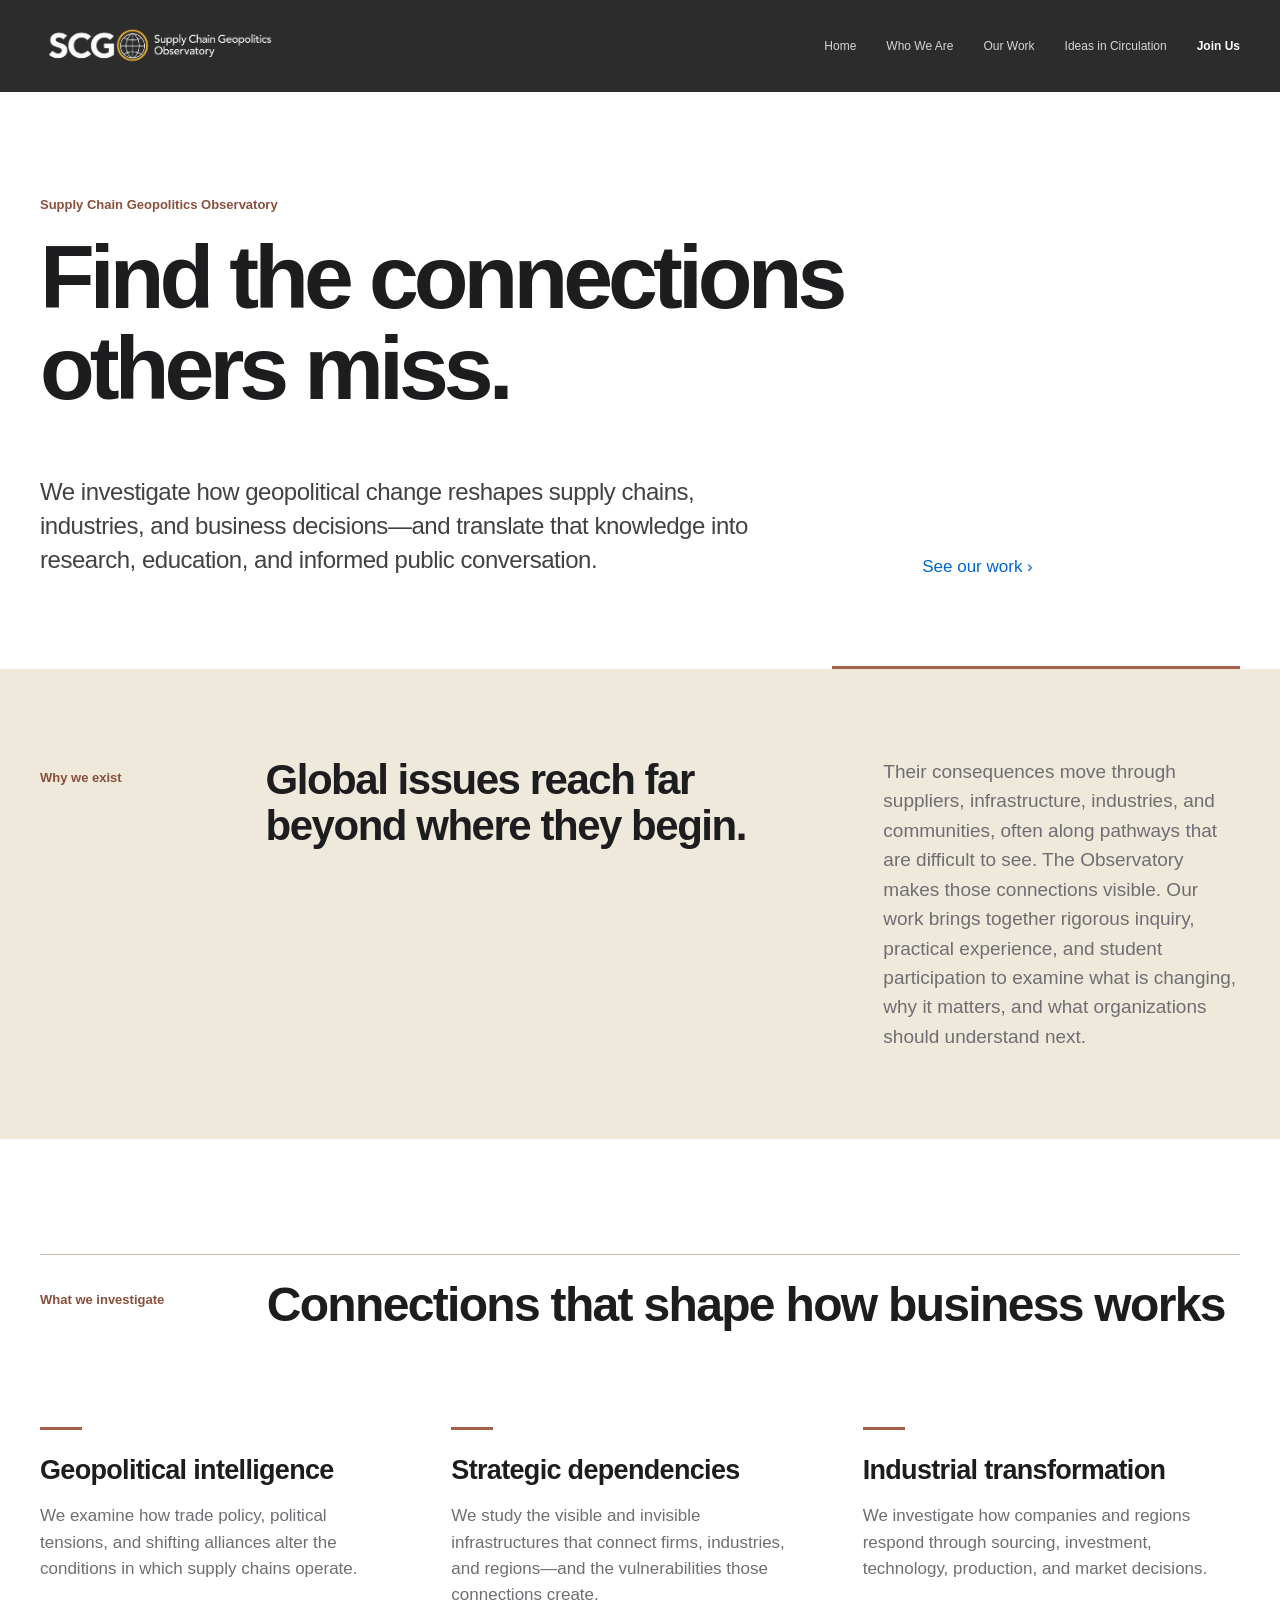
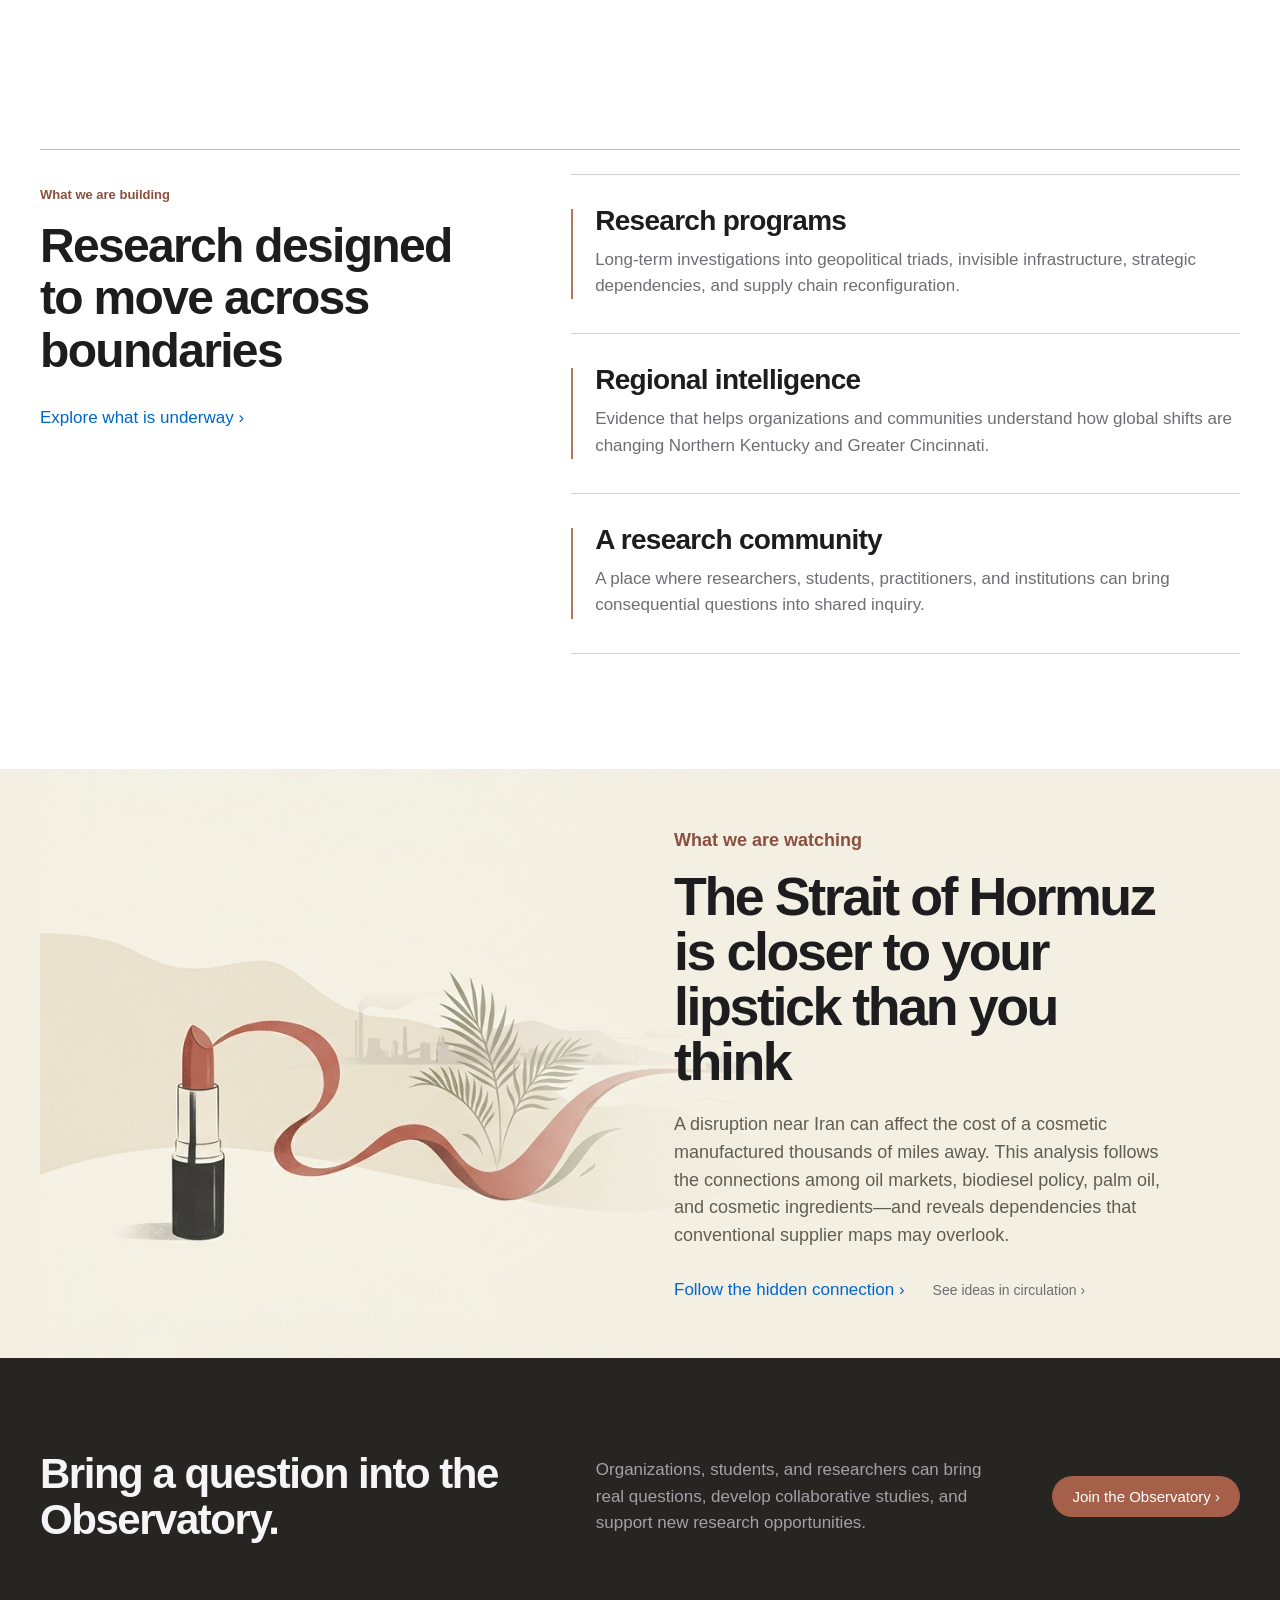
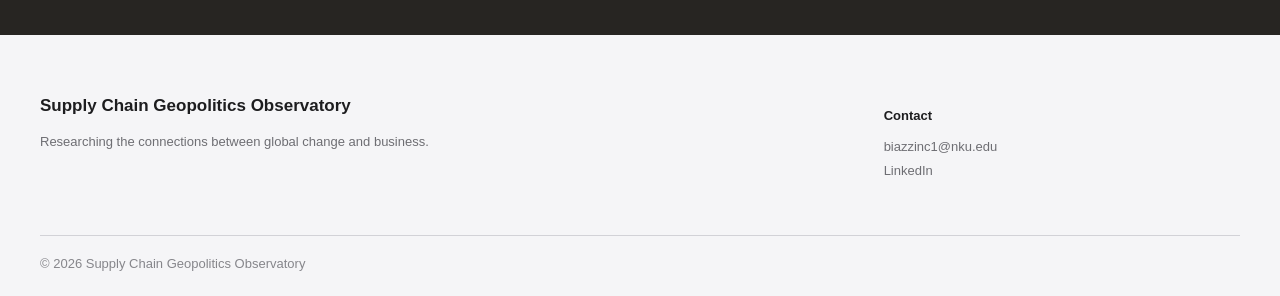
==== index.html @ 21a60f85 "Add files via upload" ====
<!doctype html>
<html lang="en">
<head>
  <meta charset="utf-8">
  <meta name="viewport" content="width=device-width, initial-scale=1">
  <meta name="description" content="Research at the intersection of geopolitics and supply chains.">
  <title>Home | Supply Chain Geopolitics Observatory</title>
  <link rel="icon" href="favicon.svg">
  <link rel="stylesheet" href="styles.css">
  <style>
    .inquiry-grid .focus-card h3 {
      margin-top: 12px;
    }

    .building-layout {
      display: grid;
      grid-template-columns: 0.85fr 1.35fr;
      gap: 110px;
      align-items: start;
    }

    .building-intro h2 {
      margin: 18px 0 30px;
      font-size: 48px;
      line-height: 1.1;
      letter-spacing: -0.035em;
    }

    .building-list {
      border-top: 1px solid #d2d2d7;
    }

    .building-list article {
      padding: 30px 0 34px;
      border-bottom: 1px solid #d2d2d7;
    }

    .building-list h3 {
      margin: 0 0 10px;
      font-size: 28px;
      font-weight: 600;
      letter-spacing: -0.025em;
    }

    .building-list p {
      max-width: 680px;
      margin: 0;
      color: #6e6e73;
      font-size: 17px;
      line-height: 1.55;
    }

    .watch-section {
      padding: 96px 0 108px;
    }

    .watch-panel {
      position: relative;
      overflow: hidden;
      min-height: 520px;
      display: grid;
      grid-template-columns: 1fr 1fr;
      align-items: center;
      border: 1px solid #ded6c7;
      border-radius: 24px;
      background: #f3efe3;
    }

    .watch-panel::after {
      content: "";
      position: absolute;
      inset: 0;
      z-index: 1;
      background: linear-gradient(90deg, rgba(243, 239, 227, 0) 34%, rgba(243, 239, 227, 0.68) 49%, #f3efe3 62%);
      pointer-events: none;
    }

    .watch-art {
      position: absolute;
      inset: 0;
      z-index: 0;
      width: 100%;
      height: 100%;
      object-fit: cover;
      object-position: center;
    }

    .watch-copy {
      position: relative;
      z-index: 2;
      grid-column: 2;
      padding: 58px 58px 58px 34px;
    }

    .watch-copy .section-kicker {
      color: #8a4f3d;
    }

    .watch-copy h2 {
      max-width: 560px;
      margin: 15px 0 22px;
      font-size: clamp(38px, 4.2vw, 56px);
      font-weight: 600;
      line-height: 1.02;
      letter-spacing: -0.045em;
    }

    .watch-copy p {
      max-width: 590px;
      margin: 0;
      color: #625d54;
      font-size: 18px;
      line-height: 1.55;
    }

    .watch-actions {
      display: flex;
      flex-wrap: wrap;
      gap: 16px 28px;
      align-items: center;
      margin-top: 30px;
    }

    .watch-actions a:last-child {
      color: #6e6e73;
      font-size: 14px;
    }

    /* Unified editorial language */
    main .section-kicker,
    .hero .eyebrow {
      color: #8a4f3d;
    }

    .hero {
      position: relative;
      padding-top: 105px;
      padding-bottom: 92px;
    }

    .hero::after {
      content: "";
      position: absolute;
      right: 0;
      bottom: 0;
      width: 34%;
      height: 3px;
      background: #a65f49;
    }

    .mission-band {
      background: #efe9db;
    }

    .mission-band .statement-grid {
      padding-block: 88px;
    }

    .mission-band .statement-grid h2 {
      font-size: 42px;
    }

    .inquiry-section .section-intro,
    .building-layout {
      padding-top: 24px;
      border-top: 1px solid #c9bca8;
    }

    .inquiry-grid {
      border-top: 0;
      gap: 34px;
    }

    .inquiry-grid .focus-card {
      position: relative;
      padding: 30px 24px 8px 0;
      border-left: 0;
    }

    .inquiry-grid .focus-card + article {
      padding-left: 0;
      border-left: 0;
    }

    .inquiry-grid .focus-card::before {
      content: "";
      display: block;
      width: 42px;
      height: 3px;
      margin-bottom: 25px;
      background: #a65f49;
    }

    .building-band {
      background: #fff;
    }

    .building-list article {
      position: relative;
      padding-left: 24px;
    }

    .building-list article::before {
      content: "";
      position: absolute;
      top: 34px;
      bottom: 34px;
      left: 0;
      width: 2px;
      background: #b27661;
    }

    .watch-section {
      width: 100%;
      padding: 0;
      background: #f3efe3;
    }

    .watch-panel {
      min-height: 560px;
      border: 0;
      border-radius: 0;
    }

    .join-strip {
      background: #272522;
    }

    .join-inner .light-button {
      background: #a65f49;
    }

    .join-inner .light-button:hover {
      background: #914d3a;
    }

    @media (max-width: 760px) {
      .building-layout {
        grid-template-columns: 1fr;
        gap: 48px;
      }

      .building-intro h2 {
        font-size: 40px;
      }

      .watch-section {
        padding: 0;
      }

      .watch-panel {
        min-height: 0;
        display: block;
      }

      .watch-panel::after {
        display: none;
      }

      .watch-art {
        position: relative;
        width: 100%;
        height: 300px;
        object-position: left center;
      }

      .watch-copy {
        padding: 32px 26px 38px;
      }
    }
  </style>
</head>
<body>

  <header class="site-header">
    <div class="shell header-inner">
      <a class="wordmark" href="index.html" aria-label="Supply Chain Geopolitics Observatory home">
        <img src="logo.png" alt="SCG Supply Chain Geopolitics Observatory">
      </a>

      <nav aria-label="Primary navigation">
        <a href="index.html">Home</a>
        <a href="who-we-are.html">Who We Are</a>
        <a href="projects.html">Our Work</a>
        <a href="publications.html">Ideas in Circulation</a>
        <a class="nav-join" href="join.html">Join Us</a>
      </nav>
    </div>
  </header>

  <main>
    <section class="hero shell">
      <div class="eyebrow">Supply Chain Geopolitics Observatory</div>
      <h1>Find the connections others miss.</h1>

      <div class="hero-bottom">
        <p class="lede">
          We investigate how geopolitical change reshapes supply chains, industries, and business decisions—and
          translate that knowledge into research, education, and informed public conversation.
        </p>

        <a class="text-link" href="projects.html">See our work ›</a>
      </div>
    </section>

    <section class="band mission-band">
      <div class="shell statement-grid">
        <p class="section-kicker">Why we exist</p>

        <h2>
          Global issues reach far beyond where they begin.
        </h2>

        <p>
          Their consequences move through suppliers, infrastructure, industries, and communities,
          often along pathways that are difficult to see. The Observatory makes those connections visible.
          Our work brings together rigorous inquiry,
          practical experience, and student participation to examine what is changing, why it matters,
          and what organizations should understand next.
        </p>
      </div>
    </section>

    <section class="shell section-space inquiry-section">
      <div class="section-intro">
        <p class="section-kicker">What we investigate</p>
        <h2>Connections that shape how business works</h2>
      </div>

      <div class="three-grid ruled-grid inquiry-grid">
        <article class="focus-card">
          <h3>Geopolitical intelligence</h3>
          <p>
            We examine how trade policy, political tensions, and shifting alliances alter the conditions
            in which supply chains operate.
          </p>
        </article>

        <article class="focus-card">
          <h3>Strategic dependencies</h3>
          <p>
            We study the visible and invisible infrastructures that connect firms, industries, and regions—and
            the vulnerabilities those connections create.
          </p>
        </article>

        <article class="focus-card">
          <h3>Industrial transformation</h3>
          <p>
            We investigate how companies and regions respond through sourcing, investment, technology,
            production, and market decisions.
          </p>
        </article>
      </div>
    </section>

    <section class="band building-band">
      <div class="shell section-space building-layout">
        <div class="building-intro">
          <p class="section-kicker">What we are building</p>
          <h2>Research designed to move across boundaries</h2>
          <a class="text-link" href="projects.html">Explore what is underway ›</a>
        </div>

        <div class="building-list">
          <article>
            <h3>Research programs</h3>
            <p>
              Long-term investigations into geopolitical triads, invisible infrastructure,
              strategic dependencies, and supply chain reconfiguration.
            </p>
          </article>

          <article>
            <h3>Regional intelligence</h3>
            <p>
              Evidence that helps organizations and communities understand how global shifts
              are changing Northern Kentucky and Greater Cincinnati.
            </p>
          </article>

          <article>
            <h3>A research community</h3>
            <p>
              A place where researchers, students, practitioners, and institutions can bring
              consequential questions into shared inquiry.
            </p>
          </article>
        </div>
      </div>
    </section>

    <section class="watch-section">
      <article class="shell watch-panel">
        <img class="watch-art" src="lipst.jpg" alt="Editorial illustration connecting a lipstick to palm oil, maritime trade, and the Strait of Hormuz">
        <div class="watch-copy">
          <p class="section-kicker">What we are watching</p>
          <h2>The Strait of Hormuz is closer to your lipstick than you think</h2>
          <p>
          A disruption near Iran can affect the cost of a cosmetic manufactured thousands of miles away.
          This analysis follows the connections among oil markets, biodiesel policy, palm oil, and cosmetic
          ingredients—and reveals dependencies that conventional supplier maps may overlook.
          </p>
          <div class="watch-actions">
            <a class="text-link" href="lipstick.html">Follow the hidden connection ›</a>
            <a class="text-link" href="publications.html">See ideas in circulation ›</a>
          </div>
        </div>
      </article>
    </section>

    <section class="join-strip">
      <div class="shell join-inner">
        <h2>Bring a question into the Observatory.</h2>

        <p>
          Organizations, students, and researchers can bring real questions, develop collaborative studies,
          and support new research opportunities.
        </p>

        <a class="light-button" href="join.html">Join the Observatory ›</a>
      </div>
    </section>
  </main>

  <footer>
    <div class="shell footer-grid">
      <div>
        <p class="footer-title">Supply Chain Geopolitics Observatory</p>
        <p>Researching the connections between global change and business.</p>
      </div>

      <div>
        <p class="footer-label">Contact</p>
        <a href="mailto:biazzinc1@nku.edu">biazzinc1@nku.edu</a>
        <a href="https://www.linkedin.com/company/supply-chain-geopolitics-observ/">LinkedIn</a>
      </div>
    </div>

    <div class="shell footer-bottom">© 2026 Supply Chain Geopolitics Observatory</div>
  </footer>

</body>
</html>
---- styles.css ----
:root{
  --background:#fff;
  --foreground:#1d1d1f;
  --card:#fff;
  --card-foreground:#1d1d1f;
  --primary:#1d1d1f;
  --primary-foreground:#fff;
  --secondary:#f5f5f7;
  --secondary-foreground:#1d1d1f;
  --muted:#f5f5f7;
  --muted-foreground:#6e6e73;
  --accent:#f5f5f7;
  --accent-foreground:#1d1d1f;
  --border:#d2d2d7;
  --input:#d2d2d7;
  --ring:#0071e3;
  --radius:.75rem;
}

*{box-sizing:border-box}
html{scroll-behavior:smooth}
body{margin:0;background:#fff;color:#1d1d1f;font-family:-apple-system,BlinkMacSystemFont,"Segoe UI",Arial,sans-serif;-webkit-font-smoothing:antialiased}
a{color:inherit;text-decoration:none}
.shell{width:min(1200px,calc(100% - 48px));margin-inline:auto}

.site-header{background:#1d1d1fee;color:#f5f5f7;position:sticky;top:0;z-index:10;backdrop-filter:saturate(180%) blur(20px)}
.header-inner{min-height:92px;display:flex;align-items:center;justify-content:space-between;gap:32px}
.wordmark{display:flex;align-items:center;flex-shrink:0}
.wordmark img{display:block;height:80px;width:auto;max-width:600px}
.site-header nav{height:100%;display:flex;align-items:center;gap:30px;font-size:12px;color:#d6d6d6}
.site-header nav a{display:flex;align-items:center;height:100%;transition:color .15s;white-space:nowrap}
.site-header nav a:hover{color:#fff}
.nav-join{font-weight:600;color:#fff!important}

.eyebrow,.section-kicker{color:#6e6e73;font-size:13px;font-weight:600;text-transform:none;letter-spacing:0}
.hero{padding:118px 0 100px}
.hero h1,.page-hero h1{font-weight:600;letter-spacing:-.055em;line-height:1.02}
.hero h1{font-size:clamp(60px,7vw,96px);max-width:1020px;margin:20px 0 60px}
.hero-bottom{display:grid;grid-template-columns:1.6fr .65fr;gap:100px;align-items:end}
.lede{font-size:24px;line-height:1.42;letter-spacing:-.02em;max-width:760px;color:#424245;margin:0}
.text-link{display:inline-flex;align-items:center;gap:7px;font-size:17px;color:#06c;width:max-content}
.text-link:hover{text-decoration:underline}

.band{background:#f5f5f7;color:#1d1d1f}
.statement-grid{padding-block:108px;display:grid;grid-template-columns:.45fr 1.55fr 1fr;gap:65px}
.statement-grid h2,.section-intro h2,.feature-block h2,.join-inner h2,.team-sections h2,.method-block h2,.contact-inner h2{font-weight:600;line-height:1.1;letter-spacing:-.035em;margin:0}
.statement-grid h2{font-size:40px}
.statement-grid>p:last-child{font-size:19px;line-height:1.55;color:#6e6e73;margin:0}
.section-space{padding-block:115px}
.section-intro{display:grid;grid-template-columns:.45fr 2.55fr;gap:55px;margin-bottom:65px}
.section-intro h2{font-size:48px}
.three-grid{display:grid;grid-template-columns:repeat(3,1fr)}
.ruled-grid{border-top:1px solid #d2d2d7}
.focus-card{padding:34px 42px 10px 0}
.focus-card+article{border-left:1px solid #d2d2d7;padding-left:42px}
.focus-card span,.number{color:#86868b;font-size:13px}
.focus-card h3{font-size:27px;font-weight:600;letter-spacing:-.025em;margin:48px 0 16px}
.focus-card p,.person-card p,.team-sections p,.research-grid p,.project-list p,.publication-list p,.join-grid p{color:#6e6e73;line-height:1.55;font-size:17px}

.feature-block{border-top:1px solid #d2d2d7;padding:100px 0 115px;display:grid;grid-template-columns:1fr 1fr;gap:100px}
.feature-block h2{font-size:52px;margin-top:17px}
.feature-copy{font-size:22px;line-height:1.45;letter-spacing:-.015em;color:#424245;margin:0 0 32px}
.join-strip,.contact-panel{background:#000;color:#f5f5f7}
.join-inner{padding-block:82px;display:grid;grid-template-columns:1.25fr 1fr auto;gap:60px;align-items:center}
.join-inner h2{font-size:42px}
.join-inner p{line-height:1.55;color:#a1a1a6;font-size:17px}
.light-button{display:inline-flex;align-items:center;justify-content:center;gap:8px;background:#0071e3;color:white;border-radius:980px;padding:12px 20px;font-weight:500;font-size:15px}
.light-button:hover{background:#0077ed}

.page-hero{padding-block:100px 85px;border-bottom:1px solid #d2d2d7}
.page-hero h1{font-size:clamp(52px,6.8vw,84px);max-width:1050px;margin:22px 0 38px}
.page-intro{max-width:760px;font-size:23px;line-height:1.45;letter-spacing:-.015em;color:#6e6e73}
.profile-feature{padding-block:100px;display:grid;grid-template-columns:.85fr 1.35fr;gap:100px;align-items:center}
.photo-placeholder{aspect-ratio:4/3;background:#f5f5f7;overflow:hidden;border-radius:14px}
.photo-placeholder img{width:100%;height:100%;display:block;object-fit:cover;object-position:center 22%}
.profile-feature .photo-placeholder{aspect-ratio:4/5;background:#fff}
.profile-feature .photo-placeholder img{object-position:center top}
.profile-feature h2,.person-card h3{font-weight:600;letter-spacing:-.035em}
.profile-feature h2{font-size:48px;margin:16px 0}
.profile-feature p:last-child{font-size:19px;line-height:1.6;color:#6e6e73}
.two-grid{display:grid;grid-template-columns:1fr 1fr;gap:32px}
.people-grid{gap:48px}
.person-card .photo-placeholder{margin-bottom:24px}
.person-card h3{font-size:28px;margin:0 0 5px}
.person-card .role{color:#0071e3;font-size:17px;font-weight:500;margin:0 0 16px}
.soft-section{background:#f5f5f7}
.team-sections{padding-block:95px;gap:110px}
.team-sections h2{font-size:38px;margin:16px 0}

.project-list{padding-block:75px 120px}
.project-list article{display:grid;grid-template-columns:105px 1fr;padding:48px 0;border-bottom:1px solid #d2d2d7}
.project-list article>span{font-size:17px;color:#86868b}
.project-list h2{font-size:40px;font-weight:600;letter-spacing:-.03em;margin:8px 0 15px}
.project-list p{max-width:780px}
.research-grid{padding-block:85px 120px;display:grid;grid-template-columns:1fr 1fr}
.research-grid article{padding:45px 58px 58px 0;border-top:1px solid #d2d2d7}
.research-grid article:nth-child(even){border-left:1px solid #d2d2d7;padding-left:58px}
.research-grid h2{font-size:32px;font-weight:600;letter-spacing:-.025em;line-height:1.15;margin:28px 0 15px}
.method-block{padding-block:100px;display:grid;grid-template-columns:.45fr 1fr 1fr;gap:60px}
.method-block h2{font-size:45px}
.method-block>p:last-child{color:#6e6e73;line-height:1.6;margin:0}

.publication-block{padding-block:100px 125px;display:grid;grid-template-columns:.8fr 1.5fr;gap:100px}
.publication-block>div:first-child h2{font-size:46px;font-weight:600;letter-spacing:-.035em;line-height:1.1}
.publication-list article{border-top:1px solid #d2d2d7;padding:28px 0}
.publication-list span{font-weight:600;color:#1d1d1f}
.forthcoming{grid-column:2;color:#86868b;font-style:italic}
.join-grid{padding-block:85px 120px;display:grid;grid-template-columns:1fr 1fr}
.join-grid article{padding:45px 58px 45px 0;border-top:1px solid #d2d2d7}
.join-grid article:nth-child(even){border-left:1px solid #d2d2d7;padding-left:58px}
.join-grid h2{font-size:36px;font-weight:600;letter-spacing:-.03em;margin:0 0 17px}
.contact-inner{padding-block:95px;display:grid;grid-template-columns:1fr 1fr;gap:100px}
.contact-inner .section-kicker{color:#86868b}
.contact-inner h2{font-size:48px;margin-top:16px}
.contact-inner>div:last-child p{color:#a1a1a6;font-size:18px;line-height:1.6;margin:0 0 30px}

footer{background:#f5f5f7;color:#6e6e73;padding:58px 0 25px;font-size:13px}
.footer-grid{display:grid;grid-template-columns:1.5fr .7fr;gap:80px}
.footer-title{color:#1d1d1f;font-size:17px;font-weight:600;margin:0 0 10px}
.footer-grid p{line-height:1.5}
.footer-label{font-weight:600;color:#1d1d1f}
.footer-grid a{display:block;margin:9px 0}
.footer-grid a:hover{text-decoration:underline}
.footer-bottom{border-top:1px solid #d2d2d7;margin-top:48px;padding-top:20px;color:#86868b}

.leadership-section{padding-block:82px 110px}
.profiles-heading{font-size:44px;font-weight:600;letter-spacing:-.035em;margin:0 0 52px}
.leadership-grid{display:grid;grid-template-columns:repeat(3,minmax(0,300px));justify-content:start;gap:34px;align-items:start}
.leadership-card{min-width:0}
.profile-image,.profile-trigger{width:100%;height:250px;background:#f5f5f7;border:0;border-radius:12px;overflow:hidden;display:block;padding:0;cursor:default}
.leadership-card:first-child .profile-trigger{height:250px}
.profile-trigger{cursor:pointer}
.profile-image img,.profile-trigger img{width:100%;height:100%;display:block;object-fit:cover;object-position:center 18%;transition:transform .25s ease}
.profile-trigger:hover img{transform:scale(1.015)}
.leadership-card h2,.profile-name-row button{font-size:24px;font-weight:500;letter-spacing:-.025em;margin:22px 0 5px}
.profile-name-row button{background:none;border:0;padding:0;color:#06c;cursor:pointer}
.profile-name-row button:hover,.bio-link:hover{text-decoration:underline}
.profile-role{font-size:17px;color:#424245;margin:0}
.profile-note{font-size:15px;line-height:1.45;color:#86868b;max-width:340px;margin-top:12px}
.bio-link{background:none;border:0;padding:0;color:#06c;font-size:15px;margin-top:11px;cursor:pointer}
.bio-dialog{max-height:min(82vh,760px);overflow-y:auto;border:0;border-radius:18px;padding:42px;box-shadow:0 18px 60px #0003;width:min(760px,calc(100% - 32px));position:fixed}
.bio-dialog[open]{display:block}
.bio-dialog::backdrop{background:#0008;backdrop-filter:blur(5px)}
.dialog-close{position:absolute;right:20px;top:18px;width:34px;height:34px;border:0;border-radius:50%;background:#e8e8ed;color:#424245;font-size:24px;line-height:1;cursor:pointer}
.bio-title{font-size:34px;letter-spacing:-.035em;line-height:1.1}
.bio-role{font-size:16px!important;color:#6e6e73!important;margin-top:4px}
.bio-copy{display:grid;gap:18px;margin-top:14px}
.bio-copy p{font-size:17px;line-height:1.6;color:#424245;margin:0}

.solo-profile{width:min(300px,100%)}
.solo-profile .profile-trigger{height:250px}
.canine-section{padding-block:72px 90px;display:grid;grid-template-columns:.75fr 1.55fr;gap:80px;border-top:1px solid #d2d2d7}
.canine-heading h2{font-size:30px;font-weight:600;letter-spacing:-.03em;line-height:1.15;margin:14px 0 0}
.canine-grid{display:grid;grid-template-columns:1fr 1fr;gap:42px}
.canine-grid article{display:grid;grid-template-columns:104px 1fr;gap:20px;align-items:center}
.canine-grid img{width:104px;height:104px;object-fit:cover;object-position:center 18%;border-radius:12px;background:#f5f5f7}
.canine-grid h3{font-size:20px;font-weight:600;margin:0 0 3px}
.canine-grid .profile-role{font-size:14px;color:#06c}
.canine-grid article>div>p:last-child{font-size:14px;line-height:1.4;color:#86868b;margin:8px 0 0}

.publications-section{padding-block:90px 120px}
.publication-category+section,.publication-category+.publication-category{margin-top:110px}
.category-heading{display:grid;grid-template-columns:.55fr 1.5fr .5fr;gap:45px;align-items:start;margin-bottom:35px}
.category-heading h2{font-size:42px;font-weight:600;letter-spacing:-.035em;line-height:1.1;margin:0}
.category-heading>span{font-size:14px;color:#86868b;text-align:right}
.citation-list{border-top:1px solid #d2d2d7}
.citation-list article{display:grid;grid-template-columns:90px 1fr;gap:24px;padding:28px 0;border-bottom:1px solid #d2d2d7}
.citation-year{font-size:15px;color:#86868b}
.citation-authors{font-size:15px;color:#6e6e73;margin:0 0 7px}
.citation-list h3{font-size:20px;line-height:1.3;letter-spacing:-.015em;font-weight:600;margin:0;max-width:880px}
.citation-source{font-size:16px;line-height:1.45;color:#6e6e73;margin:8px 0 0}
.citation-list a{display:inline-block;color:#06c;font-size:15px;margin-top:8px}
.citation-list a:hover{text-decoration:underline}

.join-audiences{grid-template-columns:repeat(3,1fr);gap:0}
.join-audiences article{padding:48px 42px 58px}
.join-audiences article:first-child{padding-left:0}
.join-audiences article+article{border-left:1px solid #d2d2d7}
.join-audiences h2{font-size:31px}
.join-audiences p{font-size:16px;line-height:1.62}
button{font:inherit}

@media(max-width:820px){
  .shell{width:min(100% - 32px,1200px)}
  .header-inner{min-height:76px;align-items:center;gap:18px}
  .wordmark img{height:48px;max-width:360px}
  .site-header nav{gap:20px;overflow-x:auto;width:calc(100% - 260px);justify-content:flex-start}
  .site-header nav a{white-space:nowrap}
  .hero{padding:78px 0}
  .hero h1{font-size:52px;margin-bottom:40px}
  .hero-bottom,.statement-grid,.join-inner,.profile-feature,.section-intro,.feature-block,.method-block,.publication-block,.contact-inner{grid-template-columns:1fr;gap:32px}
  .statement-grid{padding-block:72px}
  .three-grid,.two-grid,.research-grid,.join-grid{grid-template-columns:1fr}
  .focus-card+article,.research-grid article:nth-child(even),.join-grid article:nth-child(even){border-left:0;padding-left:0}
  .focus-card{border-top:1px solid #d2d2d7}
  .section-space{padding-block:78px}
  .page-hero{padding-block:72px}
  .page-hero h1{font-size:50px}
  .profile-feature{padding-block:72px}
  .project-list article{grid-template-columns:52px 1fr}
  .research-grid article,.join-grid article{padding-right:0}
  .publication-block .forthcoming{grid-column:1}
  .join-inner{align-items:start}
  .footer-grid{grid-template-columns:1fr}
  .team-sections{gap:50px}
  .leadership-grid{grid-template-columns:repeat(2,minmax(0,260px))}
  .leadership-card:first-child{grid-column:auto}
  .profile-image,.profile-trigger,.leadership-card:first-child .profile-trigger{height:220px}
  .bio-dialog{padding:30px 24px}
  .canine-section{grid-template-columns:1fr;gap:36px}
  .canine-grid{gap:24px}
  .category-heading{grid-template-columns:1fr;gap:10px}
  .category-heading>span{text-align:left}
  .citation-list article{grid-template-columns:58px 1fr}
  .publication-category+.publication-category{margin-top:80px}
  .join-audiences{grid-template-columns:1fr}
  .join-audiences article,.join-audiences article:first-child{padding:38px 0}
  .join-audiences article+article{border-left:0}
  .contact-inner h2{font-size:40px}
}

@media(max-width:640px){
  .header-inner{padding-block:10px;align-items:flex-start;flex-direction:column}
  .wordmark{width:100%}
  .wordmark img{height:44px;max-width:320px}
  .site-header nav{width:100%;gap:18px;font-size:12px;padding-bottom:4px}
}

@media(max-width:560px){
  .leadership-grid{grid-template-columns:minmax(0,280px);justify-content:center}
  .profile-image,.profile-trigger,.leadership-card:first-child .profile-trigger{height:230px}
  .profiles-heading{font-size:38px}
  .leadership-card h2,.profile-name-row button{font-size:21px}
  .profile-note{font-size:14px}
  .bio-title{font-size:29px}
  .solo-profile{margin-inline:auto}
  .canine-grid{grid-template-columns:1fr}
  .canine-grid article{grid-template-columns:88px 1fr}
  .canine-grid img{width:88px;height:88px}
}
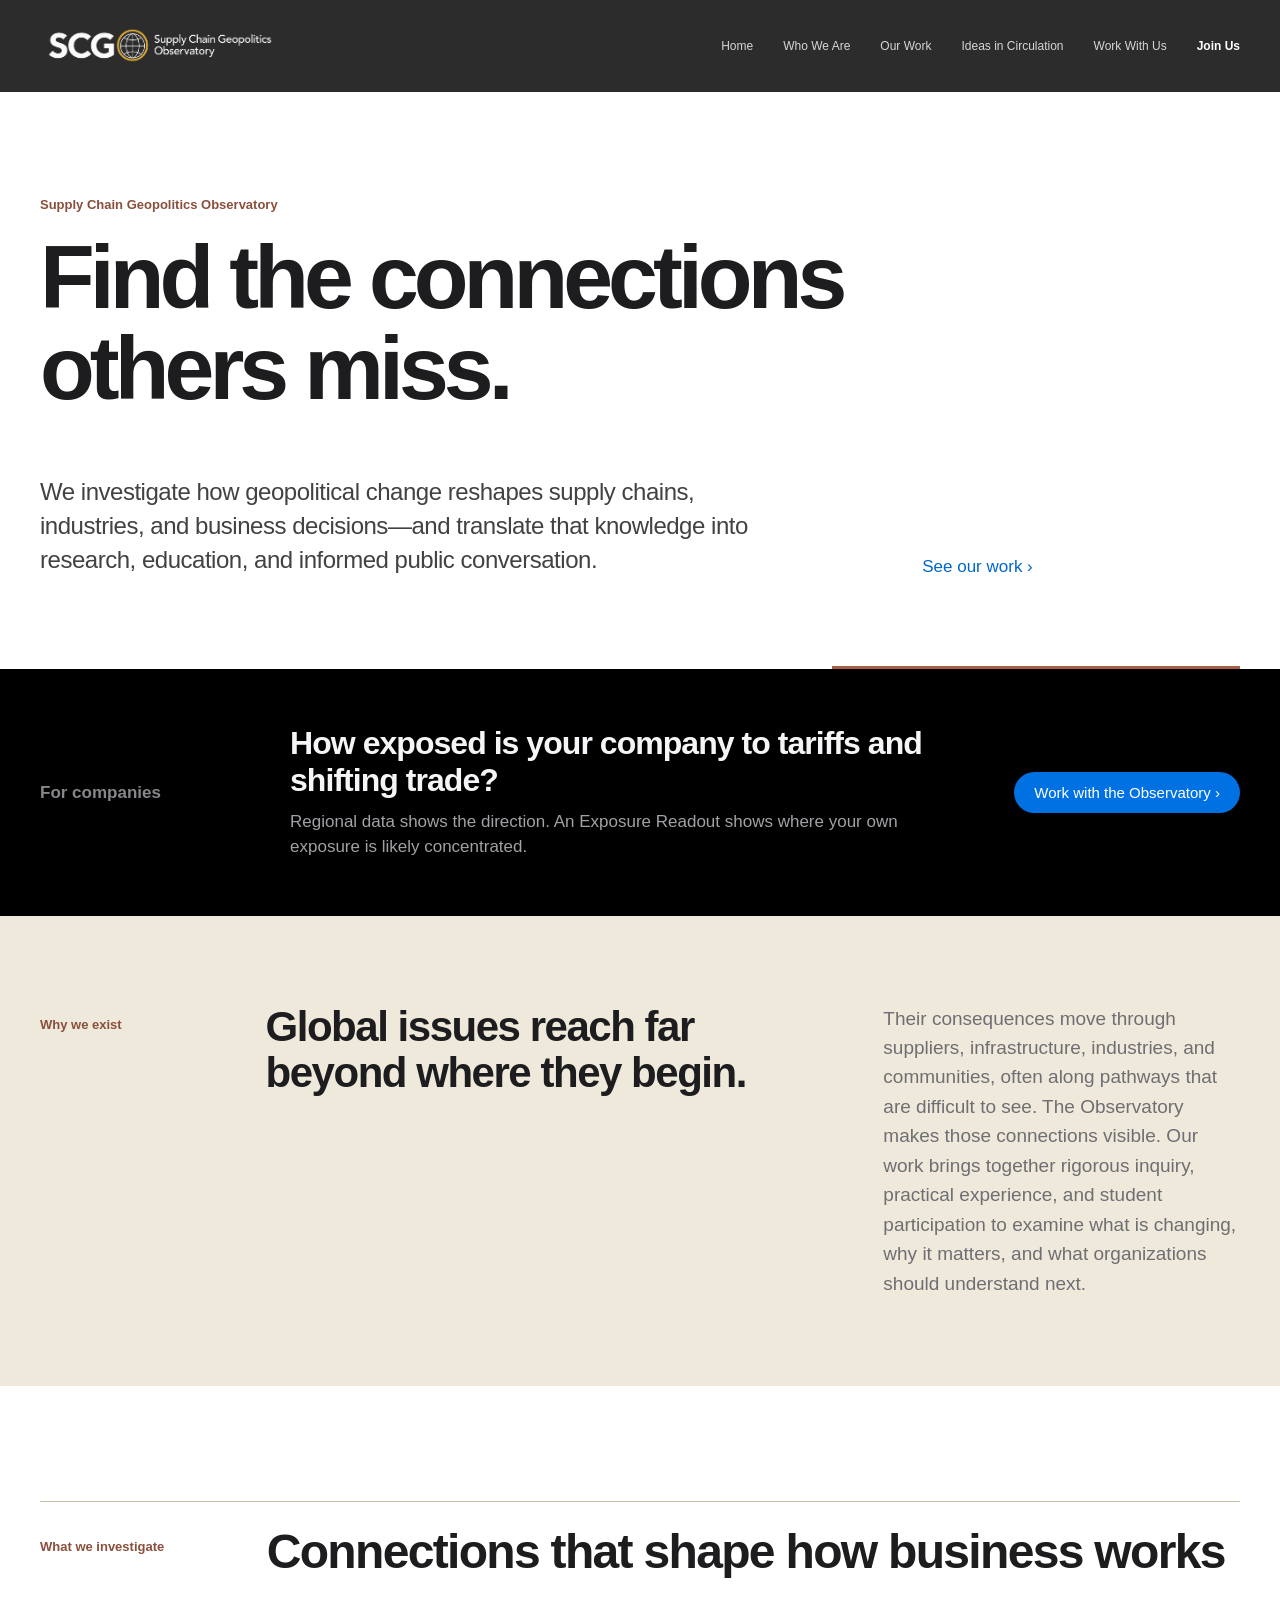
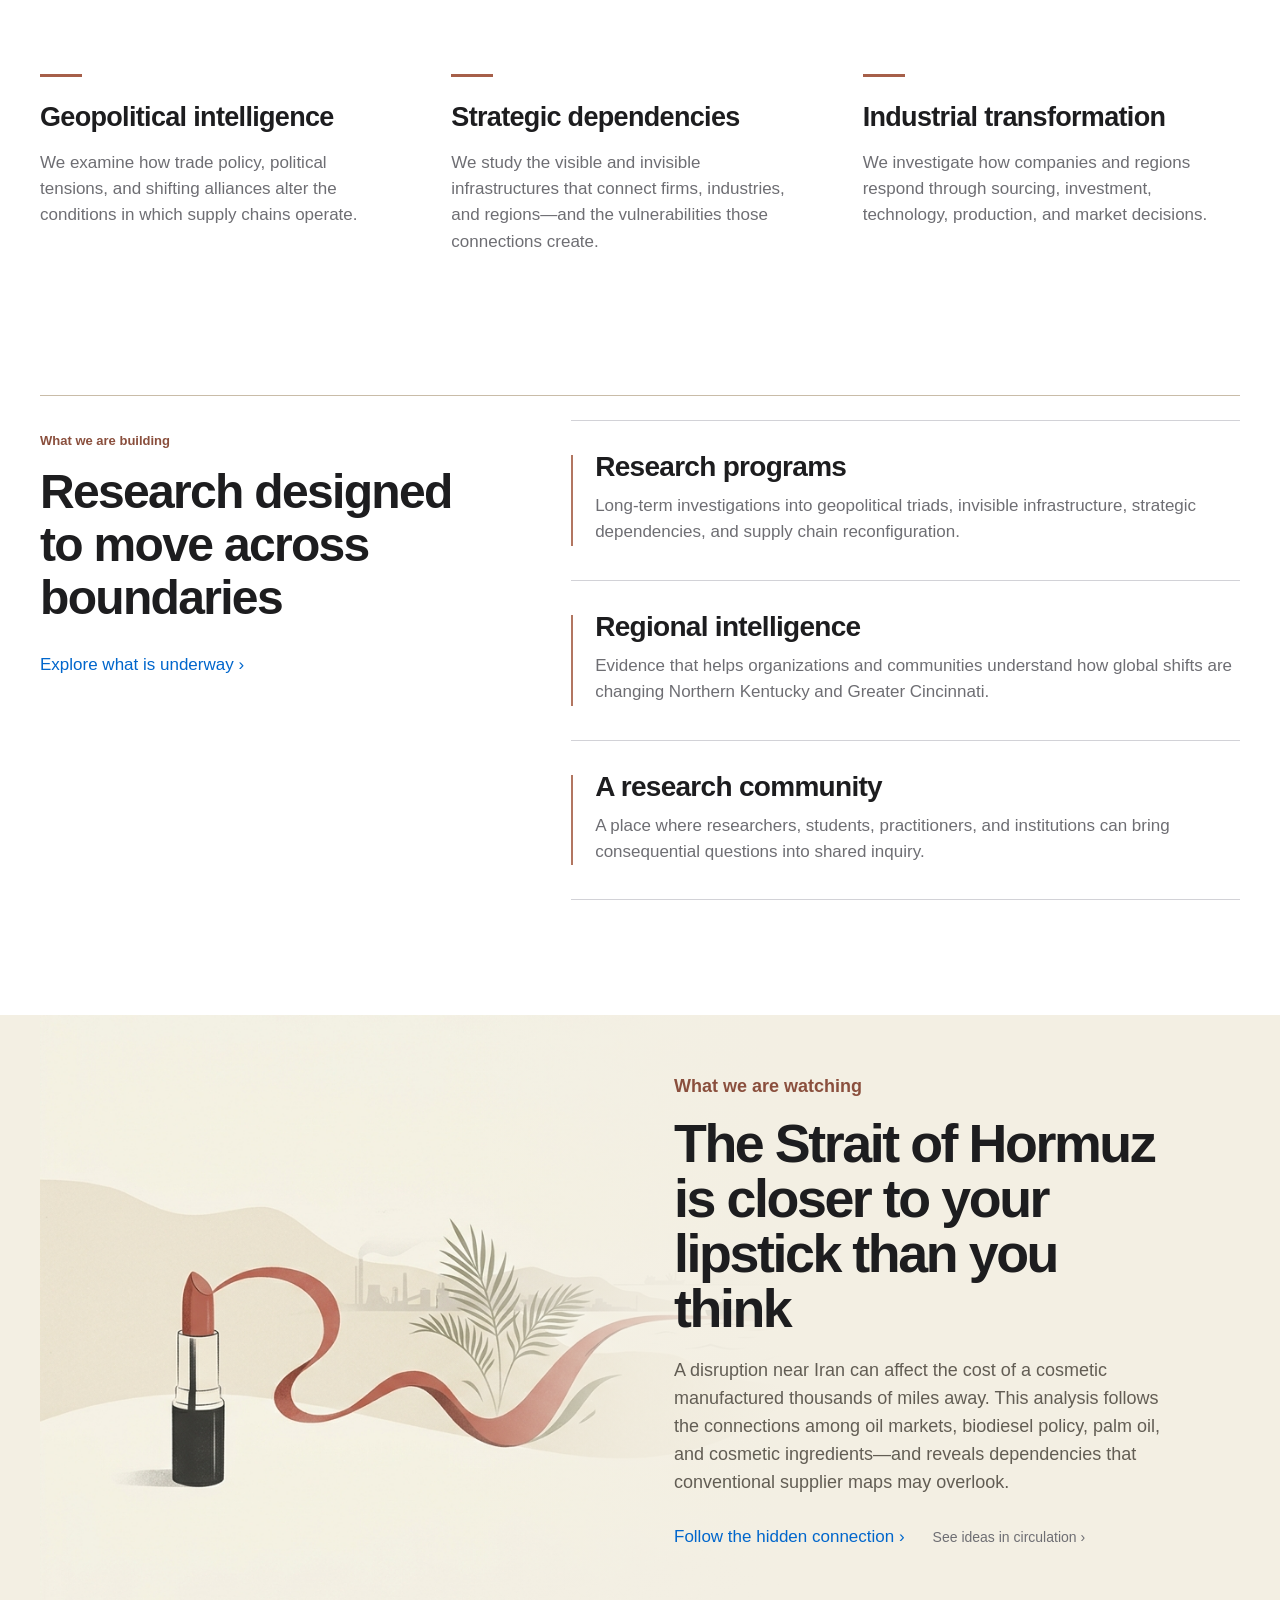
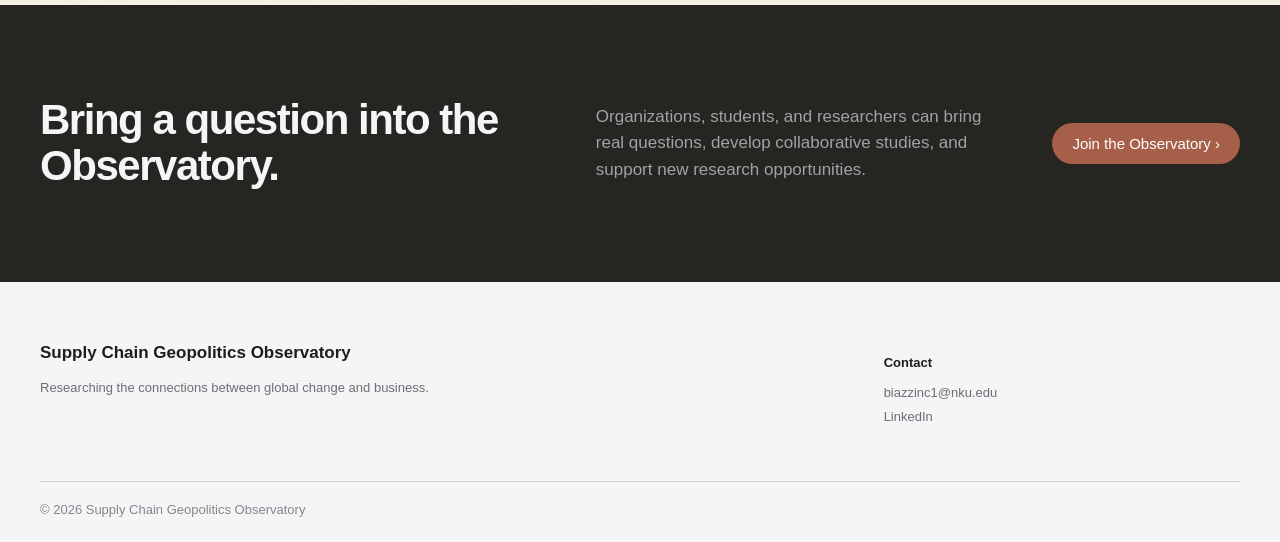
==== commit d7111eea: "Add files via upload" ====
--- a/index.html
+++ b/index.html
@@ -268,6 +268,12 @@
         padding: 32px 26px 38px;
       }
     }
+    .company-band{background:#000;color:#f5f5f7}
+    .company-inner{padding-block:56px;display:grid;grid-template-columns:.45fr 1.55fr auto;gap:56px;align-items:center}
+    .company-inner .section-kicker{color:#86868b;margin:0}
+    .company-inner h2{font-size:32px;font-weight:600;letter-spacing:-.03em;line-height:1.15;margin:0 0 10px}
+    .company-inner p{color:#a1a1a6;font-size:17px;line-height:1.5;margin:0;max-width:640px}
+    @media(max-width:820px){.company-inner{grid-template-columns:1fr;gap:20px;padding-block:48px}.company-inner h2{font-size:28px}}
   </style>
 </head>
 <body>
@@ -279,10 +285,11 @@
       </a>
 
       <nav aria-label="Primary navigation">
-        <a href="index.html">Home</a>
+        <a href="index.html" aria-current="page">Home</a>
         <a href="who-we-are.html">Who We Are</a>
         <a href="projects.html">Our Work</a>
         <a href="publications.html">Ideas in Circulation</a>
+        <a href="work-with-us.html">Work With Us</a>
         <a class="nav-join" href="join.html">Join Us</a>
       </nav>
     </div>
@@ -300,6 +307,17 @@
         </p>
 
         <a class="text-link" href="projects.html">See our work ›</a>
+      </div>
+    </section>
+
+    <section class="company-band">
+      <div class="shell company-inner">
+        <p class="section-kicker">For companies</p>
+        <div>
+          <h2>How exposed is your company to tariffs and shifting trade?</h2>
+          <p>Regional data shows the direction. An Exposure Readout shows where your own exposure is likely concentrated.</p>
+        </div>
+        <a class="light-button" href="work-with-us.html">Work with the Observatory ›</a>
       </div>
     </section>
 
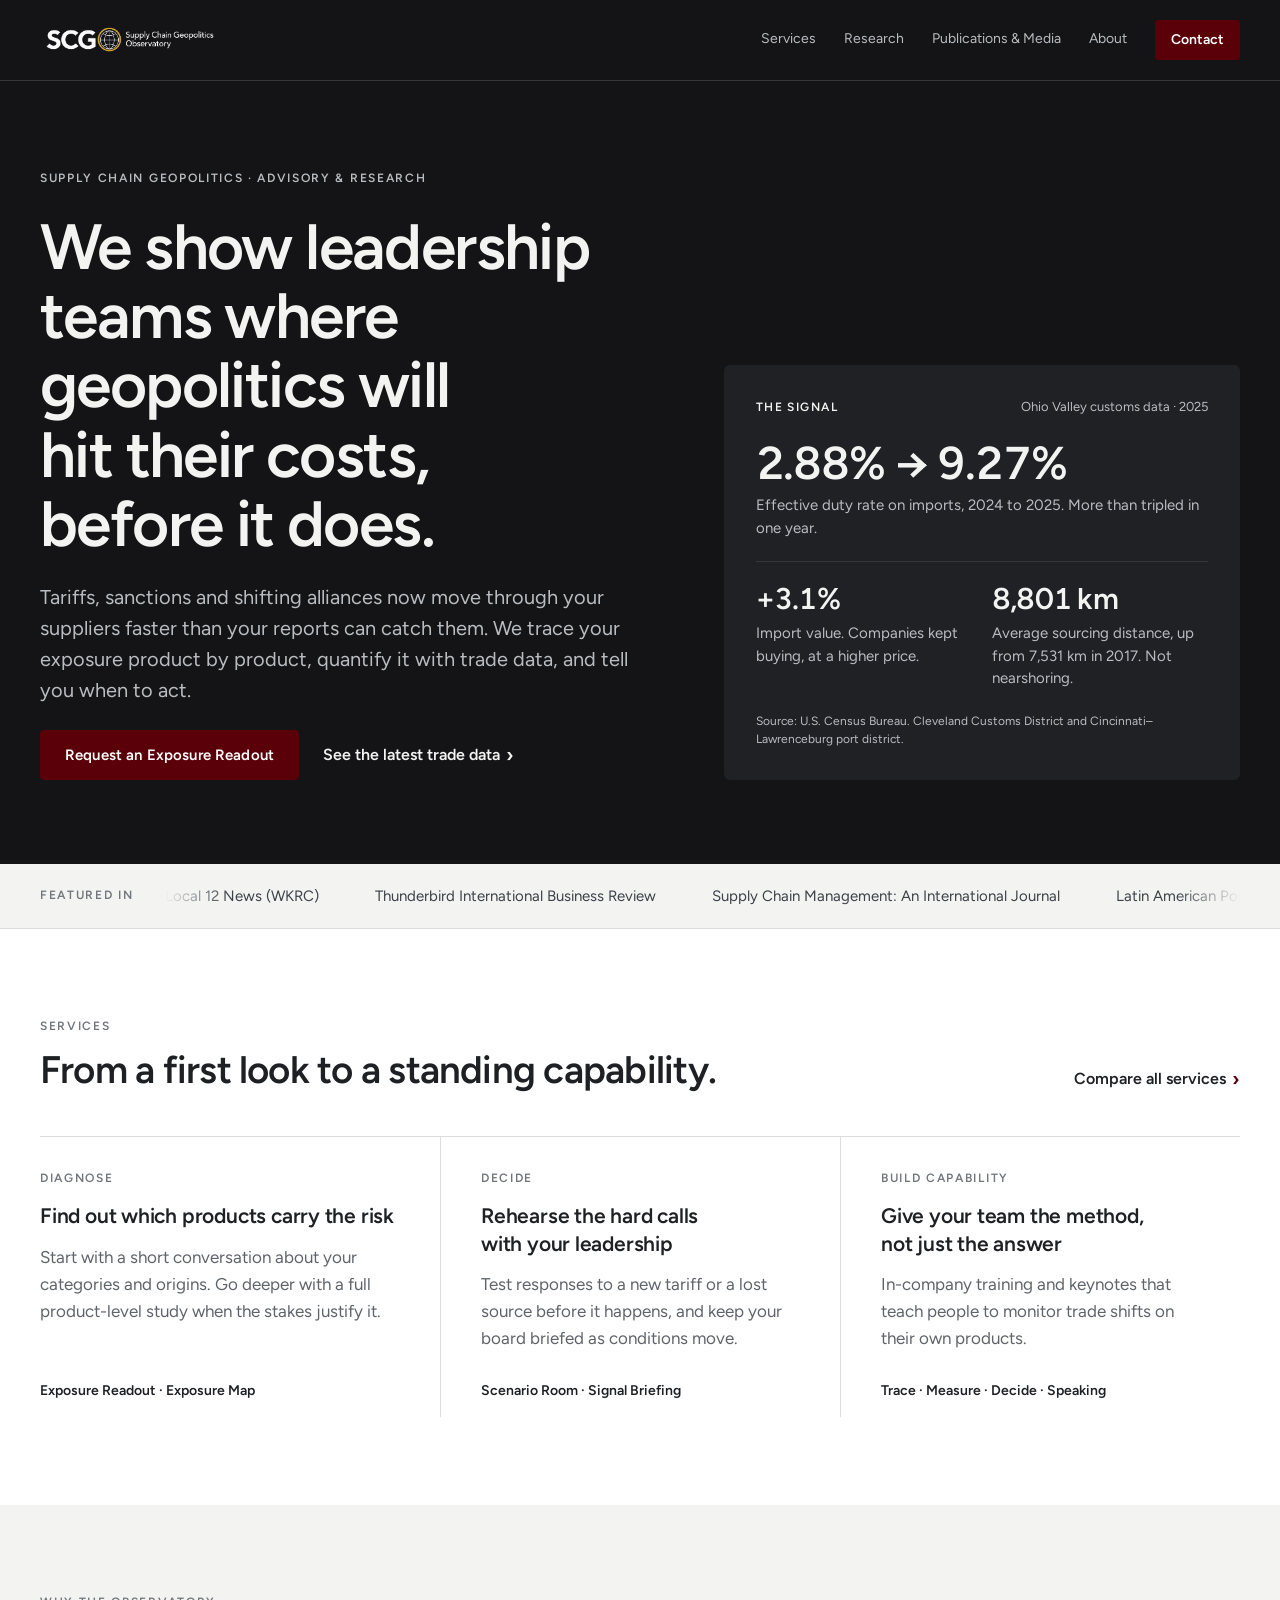
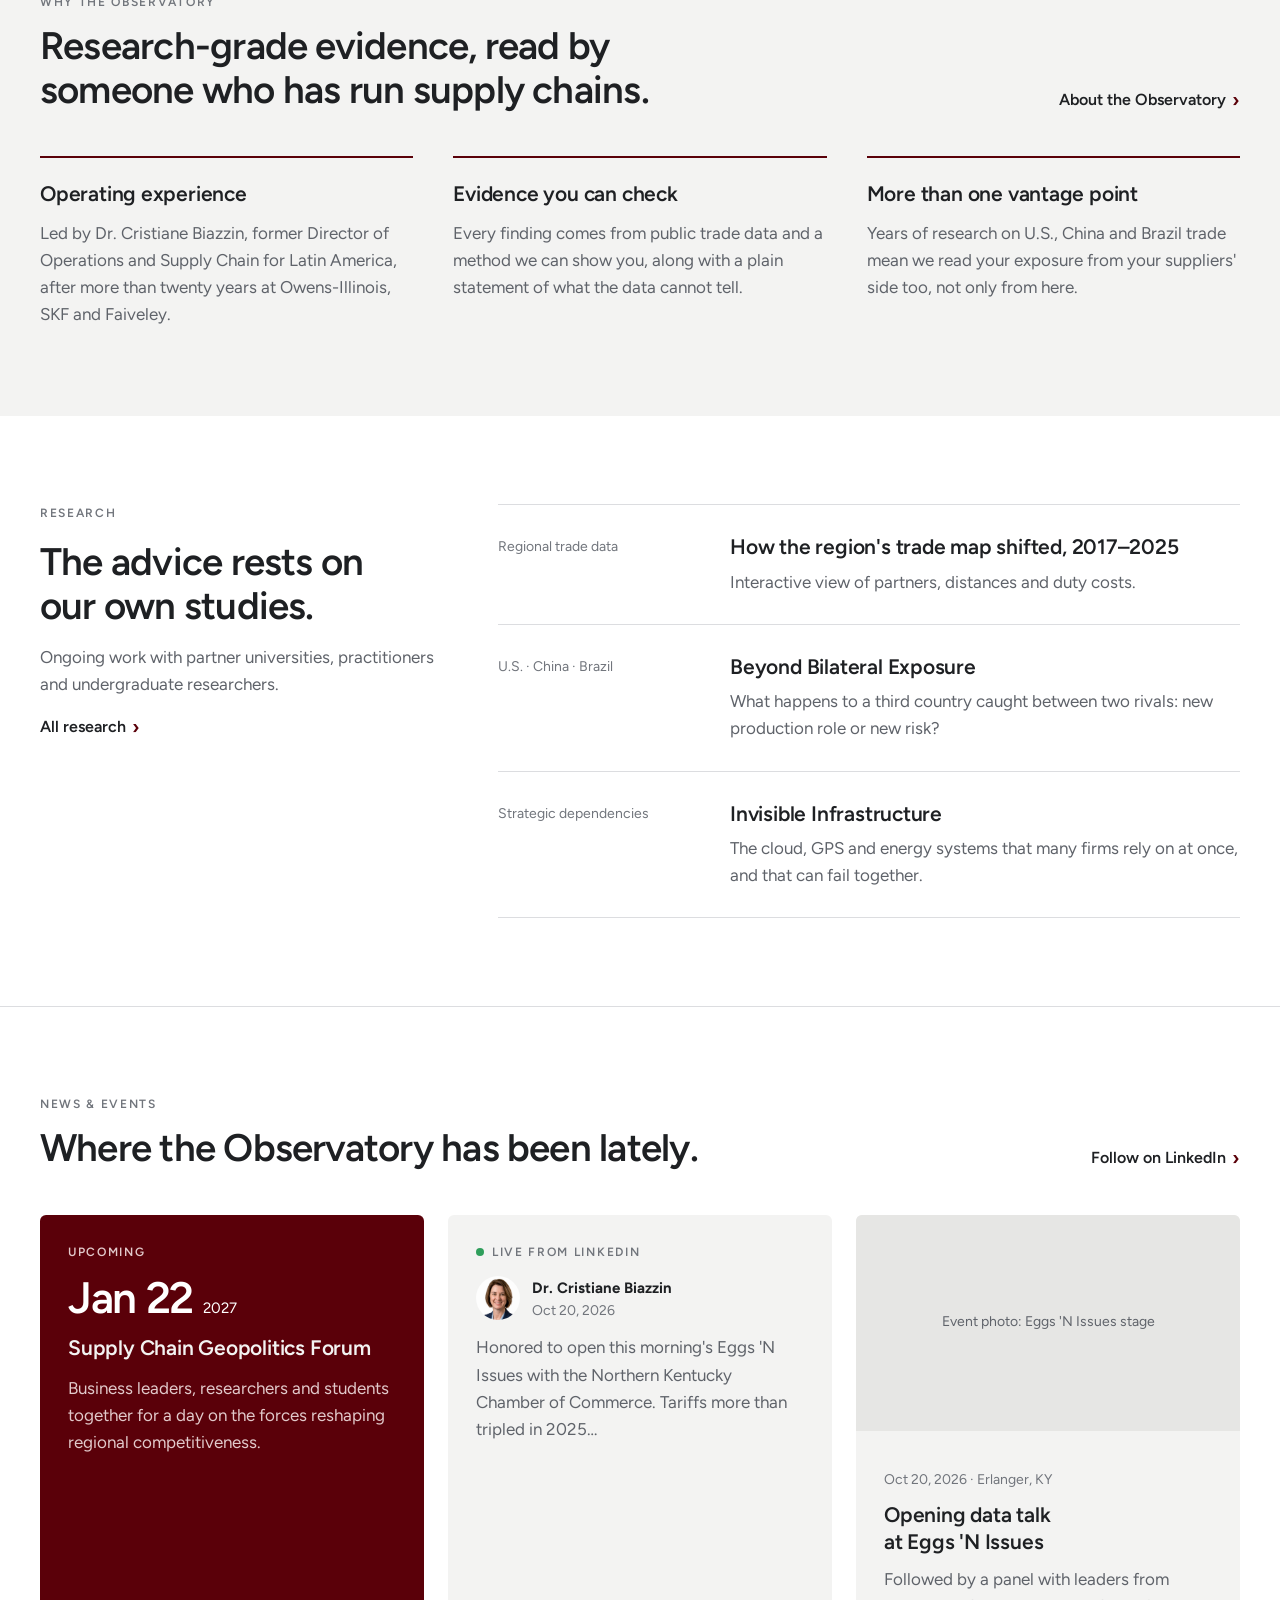
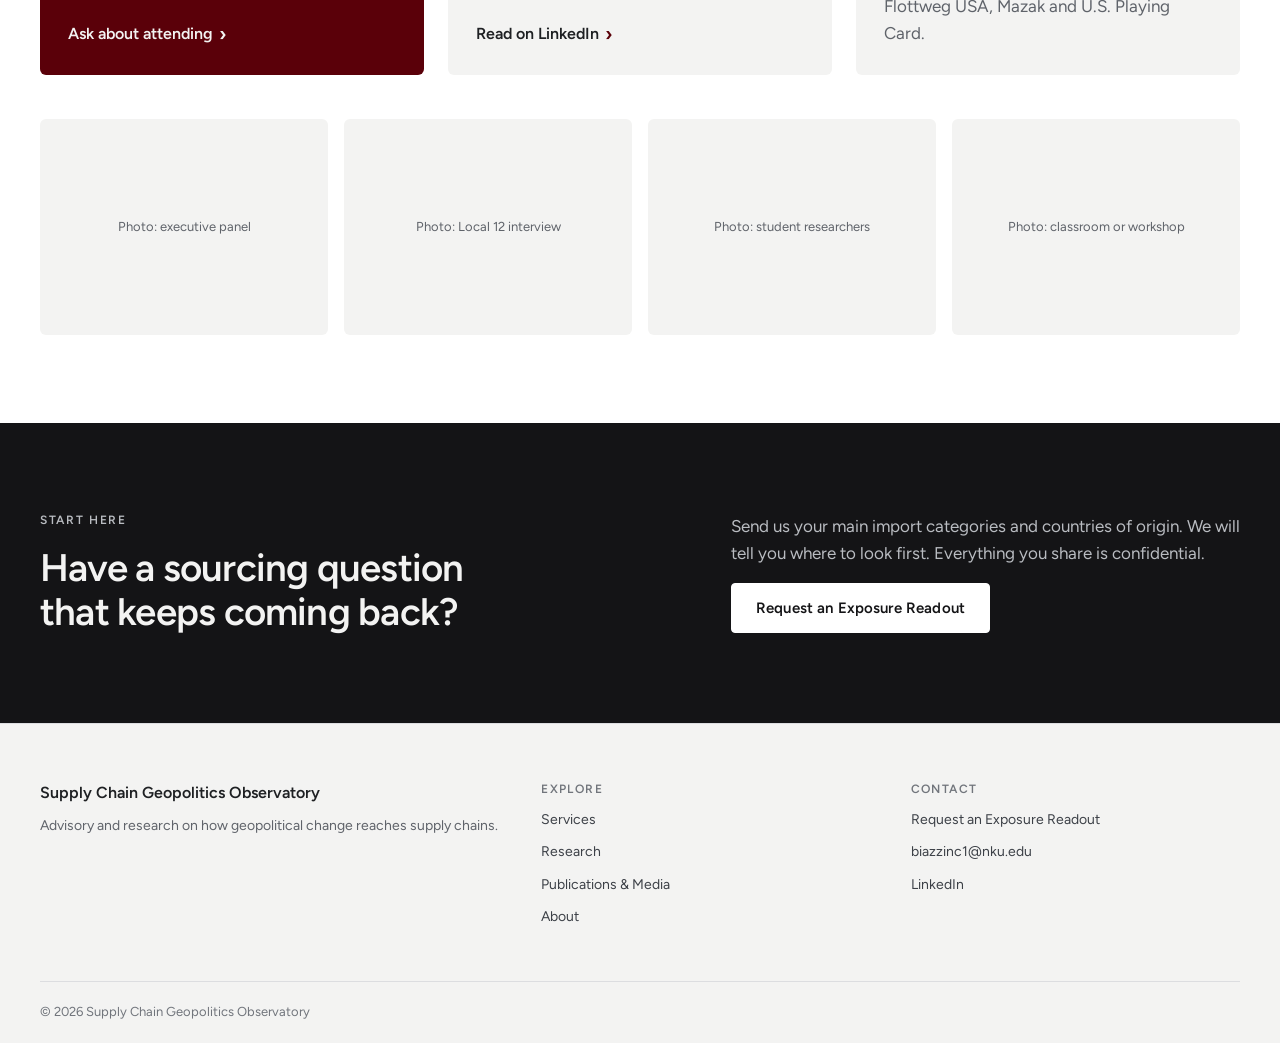
==== commit 4d45be13: "atualizacao 10302026" ====
--- a/index.html
+++ b/index.html
@@ -2,461 +2,274 @@
 <html lang="en">
 <head>
   <meta charset="utf-8">
-  <meta name="viewport" content="width=device-width, initial-scale=1">
-  <meta name="description" content="Research at the intersection of geopolitics and supply chains.">
+  <meta name="viewport" content="width=device-width, initial-scale=1, viewport-fit=cover">
+  <meta name="description" content="Advisory and research on how tariffs, sanctions and shifting alliances reach your supply chain and your costs.">
   <title>Home | Supply Chain Geopolitics Observatory</title>
   <link rel="icon" href="favicon.svg">
-  <link rel="stylesheet" href="styles.css">
-  <style>
-    .inquiry-grid .focus-card h3 {
-      margin-top: 12px;
-    }
-
-    .building-layout {
-      display: grid;
-      grid-template-columns: 0.85fr 1.35fr;
-      gap: 110px;
-      align-items: start;
-    }
-
-    .building-intro h2 {
-      margin: 18px 0 30px;
-      font-size: 48px;
-      line-height: 1.1;
-      letter-spacing: -0.035em;
-    }
-
-    .building-list {
-      border-top: 1px solid #d2d2d7;
-    }
-
-    .building-list article {
-      padding: 30px 0 34px;
-      border-bottom: 1px solid #d2d2d7;
-    }
-
-    .building-list h3 {
-      margin: 0 0 10px;
-      font-size: 28px;
-      font-weight: 600;
-      letter-spacing: -0.025em;
-    }
-
-    .building-list p {
-      max-width: 680px;
-      margin: 0;
-      color: #6e6e73;
-      font-size: 17px;
-      line-height: 1.55;
-    }
-
-    .watch-section {
-      padding: 96px 0 108px;
-    }
-
-    .watch-panel {
-      position: relative;
-      overflow: hidden;
-      min-height: 520px;
-      display: grid;
-      grid-template-columns: 1fr 1fr;
-      align-items: center;
-      border: 1px solid #ded6c7;
-      border-radius: 24px;
-      background: #f3efe3;
-    }
-
-    .watch-panel::after {
-      content: "";
-      position: absolute;
-      inset: 0;
-      z-index: 1;
-      background: linear-gradient(90deg, rgba(243, 239, 227, 0) 34%, rgba(243, 239, 227, 0.68) 49%, #f3efe3 62%);
-      pointer-events: none;
-    }
-
-    .watch-art {
-      position: absolute;
-      inset: 0;
-      z-index: 0;
-      width: 100%;
-      height: 100%;
-      object-fit: cover;
-      object-position: center;
-    }
-
-    .watch-copy {
-      position: relative;
-      z-index: 2;
-      grid-column: 2;
-      padding: 58px 58px 58px 34px;
-    }
-
-    .watch-copy .section-kicker {
-      color: #8a4f3d;
-    }
-
-    .watch-copy h2 {
-      max-width: 560px;
-      margin: 15px 0 22px;
-      font-size: clamp(38px, 4.2vw, 56px);
-      font-weight: 600;
-      line-height: 1.02;
-      letter-spacing: -0.045em;
-    }
-
-    .watch-copy p {
-      max-width: 590px;
-      margin: 0;
-      color: #625d54;
-      font-size: 18px;
-      line-height: 1.55;
-    }
-
-    .watch-actions {
-      display: flex;
-      flex-wrap: wrap;
-      gap: 16px 28px;
-      align-items: center;
-      margin-top: 30px;
-    }
-
-    .watch-actions a:last-child {
-      color: #6e6e73;
-      font-size: 14px;
-    }
-
-    /* Unified editorial language */
-    main .section-kicker,
-    .hero .eyebrow {
-      color: #8a4f3d;
-    }
-
-    .hero {
-      position: relative;
-      padding-top: 105px;
-      padding-bottom: 92px;
-    }
-
-    .hero::after {
-      content: "";
-      position: absolute;
-      right: 0;
-      bottom: 0;
-      width: 34%;
-      height: 3px;
-      background: #a65f49;
-    }
-
-    .mission-band {
-      background: #efe9db;
-    }
-
-    .mission-band .statement-grid {
-      padding-block: 88px;
-    }
-
-    .mission-band .statement-grid h2 {
-      font-size: 42px;
-    }
-
-    .inquiry-section .section-intro,
-    .building-layout {
-      padding-top: 24px;
-      border-top: 1px solid #c9bca8;
-    }
-
-    .inquiry-grid {
-      border-top: 0;
-      gap: 34px;
-    }
-
-    .inquiry-grid .focus-card {
-      position: relative;
-      padding: 30px 24px 8px 0;
-      border-left: 0;
-    }
-
-    .inquiry-grid .focus-card + article {
-      padding-left: 0;
-      border-left: 0;
-    }
-
-    .inquiry-grid .focus-card::before {
-      content: "";
-      display: block;
-      width: 42px;
-      height: 3px;
-      margin-bottom: 25px;
-      background: #a65f49;
-    }
-
-    .building-band {
-      background: #fff;
-    }
-
-    .building-list article {
-      position: relative;
-      padding-left: 24px;
-    }
-
-    .building-list article::before {
-      content: "";
-      position: absolute;
-      top: 34px;
-      bottom: 34px;
-      left: 0;
-      width: 2px;
-      background: #b27661;
-    }
-
-    .watch-section {
-      width: 100%;
-      padding: 0;
-      background: #f3efe3;
-    }
-
-    .watch-panel {
-      min-height: 560px;
-      border: 0;
-      border-radius: 0;
-    }
-
-    .join-strip {
-      background: #272522;
-    }
-
-    .join-inner .light-button {
-      background: #a65f49;
-    }
-
-    .join-inner .light-button:hover {
-      background: #914d3a;
-    }
-
-    @media (max-width: 760px) {
-      .building-layout {
-        grid-template-columns: 1fr;
-        gap: 48px;
-      }
-
-      .building-intro h2 {
-        font-size: 40px;
-      }
-
-      .watch-section {
-        padding: 0;
-      }
-
-      .watch-panel {
-        min-height: 0;
-        display: block;
-      }
-
-      .watch-panel::after {
-        display: none;
-      }
-
-      .watch-art {
-        position: relative;
-        width: 100%;
-        height: 300px;
-        object-position: left center;
-      }
-
-      .watch-copy {
-        padding: 32px 26px 38px;
-      }
-    }
-    .company-band{background:#000;color:#f5f5f7}
-    .company-inner{padding-block:56px;display:grid;grid-template-columns:.45fr 1.55fr auto;gap:56px;align-items:center}
-    .company-inner .section-kicker{color:#86868b;margin:0}
-    .company-inner h2{font-size:32px;font-weight:600;letter-spacing:-.03em;line-height:1.15;margin:0 0 10px}
-    .company-inner p{color:#a1a1a6;font-size:17px;line-height:1.5;margin:0;max-width:640px}
-    @media(max-width:820px){.company-inner{grid-template-columns:1fr;gap:20px;padding-block:48px}.company-inner h2{font-size:28px}}
-  </style>
+  <link rel="preconnect" href="https://fonts.googleapis.com">
+  <link rel="preconnect" href="https://fonts.gstatic.com" crossorigin>
+  <link rel="stylesheet" href="https://fonts.googleapis.com/css2?family=Figtree:wght@400;500;600;700&amp;display=swap">
+  <link rel="stylesheet" href="site.css">
 </head>
 <body>
-
-  <header class="site-header">
-    <div class="shell header-inner">
-      <a class="wordmark" href="index.html" aria-label="Supply Chain Geopolitics Observatory home">
+  <a class="sg-skip" href="#main">Skip to content</a>
+  <header class="sg-header">
+    <div class="sg-wrap sg-header-inner">
+      <a class="sg-logo" href="index.html" aria-label="Supply Chain Geopolitics Observatory home">
         <img src="logo.png" alt="SCG Supply Chain Geopolitics Observatory">
       </a>
-
-      <nav aria-label="Primary navigation">
-        <a href="index.html" aria-current="page">Home</a>
-        <a href="who-we-are.html">Who We Are</a>
-        <a href="projects.html">Our Work</a>
-        <a href="publications.html">Ideas in Circulation</a>
-        <a href="work-with-us.html">Work With Us</a>
-        <a class="nav-join" href="join.html">Join Us</a>
+      <nav class="sg-nav" aria-label="Primary navigation">
+        <a href="work-with-us.html">Services</a>
+        <a href="projects.html">Research</a>
+        <a href="publications.html">Publications &amp; Media</a>
+        <a href="who-we-are.html">About</a>
+        <a class="sg-nav-cta" href="contact.html">Contact</a>
       </nav>
     </div>
   </header>
 
-  <main>
-    <section class="hero shell">
-      <div class="eyebrow">Supply Chain Geopolitics Observatory</div>
-      <h1>Find the connections others miss.</h1>
-
-      <div class="hero-bottom">
-        <p class="lede">
-          We investigate how geopolitical change reshapes supply chains, industries, and business decisions—and
-          translate that knowledge into research, education, and informed public conversation.
-        </p>
-
-        <a class="text-link" href="projects.html">See our work ›</a>
-      </div>
-    </section>
-
-    <section class="company-band">
-      <div class="shell company-inner">
-        <p class="section-kicker">For companies</p>
+  <main id="main">
+    <section class="sg-hero">
+      <div class="sg-wrap sg-hero-grid">
+        <div class="sg-hero-copy">
+          <p class="sg-kicker">Supply chain geopolitics · Advisory &amp; research</p>
+          <h1 class="sg-h1">We show leadership teams where geopolitics will hit their costs, before it does.</h1>
+          <p class="sg-lede">Tariffs, sanctions and shifting alliances now move through your suppliers faster than your reports can catch them. We trace your exposure product by product, quantify it with trade data, and tell you when to act.</p>
+          <div class="sg-actions">
+            <a class="sg-btn" href="contact.html">Request an Exposure Readout</a>
+            <a class="sg-link sg-link--light" href="trade.html">See the latest trade data</a>
+          </div>
+        </div>
+        <aside class="sg-signal" aria-label="Current signal">
+          <div class="sg-signal-head">
+            <p>The signal</p>
+            <p>Ohio Valley customs data · 2025</p>
+          </div>
+          <div class="sg-signal-main">
+            <p class="sg-fig sg-fig--lg">2.88% → 9.27%</p>
+            <p class="sg-signal-note">Effective duty rate on imports, 2024 to 2025. More than tripled in one year.</p>
+          </div>
+          <div class="sg-signal-pair">
+            <div>
+              <p class="sg-fig sg-fig--md">+3.1%</p>
+              <p class="sg-signal-note">Import value. Companies kept buying, at a higher price.</p>
+            </div>
+            <div>
+              <p class="sg-fig sg-fig--md">8,801 km</p>
+              <p class="sg-signal-note">Average sourcing distance, up from 7,531 km in 2017. Not nearshoring.</p>
+            </div>
+          </div>
+          <p class="sg-source">Source: U.S. Census Bureau. Cleveland Customs District and Cincinnati–Lawrenceburg port district.</p>
+        </aside>
+      </div>
+    </section>
+
+    <section class="sg-featured" aria-label="Featured in">
+      <div class="sg-wrap sg-featured-inner">
+        <p class="sg-kicker">Featured in</p>
+        <div class="sg-marquee">
+          <div class="sg-marquee-track">
+            <ul>
+              <li>Local 12 News (WKRC)</li>
+              <li>Thunderbird International Business Review</li>
+              <li>Supply Chain Management: An International Journal</li>
+              <li>Latin American Policy</li>
+              <li>Sustainability</li>
+              <li>O Estado de S. Paulo</li>
+              <li>Springer</li>
+              <li>IGI Global</li>
+              <li>NKY Chamber of Commerce</li>
+            </ul>
+            <ul aria-hidden="true">
+              <li>Local 12 News (WKRC)</li>
+              <li>Thunderbird International Business Review</li>
+              <li>Supply Chain Management: An International Journal</li>
+              <li>Latin American Policy</li>
+              <li>Sustainability</li>
+              <li>O Estado de S. Paulo</li>
+              <li>Springer</li>
+              <li>IGI Global</li>
+              <li>NKY Chamber of Commerce</li>
+            </ul>
+          </div>
+        </div>
+      </div>
+    </section>
+
+    <section class="sg-section">
+      <div class="sg-wrap sg-stack">
+        <div class="sg-head">
+          <div>
+            <p class="sg-kicker">Services</p>
+            <h2 class="sg-h2">From a first look to a standing capability.</h2>
+          </div>
+          <a class="sg-link" href="work-with-us.html">Compare all services</a>
+        </div>
+        <div class="sg-cols">
+          <article>
+            <p class="sg-kicker">Diagnose</p>
+            <h3 class="sg-h3">Find out which products carry the risk</h3>
+            <p class="sg-p">Start with a short conversation about your categories and origins. Go deeper with a full product-level study when the stakes justify it.</p>
+            <p class="sg-offer">Exposure Readout · Exposure Map</p>
+          </article>
+          <article>
+            <p class="sg-kicker">Decide</p>
+            <h3 class="sg-h3">Rehearse the hard calls with your leadership</h3>
+            <p class="sg-p">Test responses to a new tariff or a lost source before it happens, and keep your board briefed as conditions move.</p>
+            <p class="sg-offer">Scenario Room · Signal Briefing</p>
+          </article>
+          <article>
+            <p class="sg-kicker">Build capability</p>
+            <h3 class="sg-h3">Give your team the method, not just the answer</h3>
+            <p class="sg-p">In-company training and keynotes that teach people to monitor trade shifts on their own products.</p>
+            <p class="sg-offer">Trace · Measure · Decide · Speaking</p>
+          </article>
+        </div>
+      </div>
+    </section>
+
+    <section class="sg-section sg-section--soft">
+      <div class="sg-wrap sg-stack">
+        <div class="sg-head">
+          <div>
+            <p class="sg-kicker">Why the Observatory</p>
+            <h2 class="sg-h2">Research-grade evidence, read by someone who has run supply chains.</h2>
+          </div>
+          <a class="sg-link" href="who-we-are.html">About the Observatory</a>
+        </div>
+        <div class="sg-pillars">
+          <div>
+            <h3 class="sg-h3">Operating experience</h3>
+            <p class="sg-p">Led by Dr. Cristiane Biazzin, former Director of Operations and Supply Chain for Latin America, after more than twenty years at Owens-Illinois, SKF and Faiveley.</p>
+          </div>
+          <div>
+            <h3 class="sg-h3">Evidence you can check</h3>
+            <p class="sg-p">Every finding comes from public trade data and a method we can show you, along with a plain statement of what the data cannot tell.</p>
+          </div>
+          <div>
+            <h3 class="sg-h3">More than one vantage point</h3>
+            <p class="sg-p">Years of research on U.S., China and Brazil trade mean we read your exposure from your suppliers' side too, not only from here.</p>
+          </div>
+        </div>
+      </div>
+    </section>
+
+    <section class="sg-section">
+      <div class="sg-wrap sg-split">
+        <div class="sg-split-intro">
+          <p class="sg-kicker">Research</p>
+          <h2 class="sg-h2">The advice rests on our own studies.</h2>
+          <p class="sg-p">Ongoing work with partner universities, practitioners and undergraduate researchers.</p>
+          <a class="sg-link" href="projects.html">All research</a>
+        </div>
+        <div class="sg-rows">
+          <a class="sg-row" href="trade.html">
+            <p class="sg-meta">Regional trade data</p>
+            <div>
+              <h3 class="sg-h3">How the region's trade map shifted, 2017–2025</h3>
+              <p class="sg-p">Interactive view of partners, distances and duty costs.</p>
+            </div>
+          </a>
+          <a class="sg-row" href="projects.html#triads">
+            <p class="sg-meta">U.S. · China · Brazil</p>
+            <div>
+              <h3 class="sg-h3">Beyond Bilateral Exposure</h3>
+              <p class="sg-p">What happens to a third country caught between two rivals: new production role or new risk?</p>
+            </div>
+          </a>
+          <a class="sg-row" href="projects.html#infrastructure">
+            <p class="sg-meta">Strategic dependencies</p>
+            <div>
+              <h3 class="sg-h3">Invisible Infrastructure</h3>
+              <p class="sg-p">The cloud, GPS and energy systems that many firms rely on at once, and that can fail together.</p>
+            </div>
+          </a>
+        </div>
+      </div>
+    </section>
+
+    <section class="sg-section sg-section--rule">
+      <div class="sg-wrap sg-stack">
+        <div class="sg-head">
+          <div>
+            <p class="sg-kicker">News &amp; events</p>
+            <h2 class="sg-h2">Where the Observatory has been lately.</h2>
+          </div>
+          <a class="sg-link" href="https://www.linkedin.com/company/supply-chain-geopolitics-observ/">Follow on LinkedIn</a>
+        </div>
+        <div class="sg-cards">
+          <article class="sg-card sg-card--lead">
+            <p class="sg-kicker">Upcoming</p>
+            <p class="sg-date">Jan 22 <span>2027</span></p>
+            <h3 class="sg-h3">Supply Chain Geopolitics Forum</h3>
+            <p class="sg-p">Business leaders, researchers and students together for a day on the forces reshaping regional competitiveness.</p>
+            <a class="sg-link sg-link--light sg-push" href="contact.html?topic=forum">Ask about attending</a>
+          </article>
+          <article class="sg-card">
+            <p class="sg-kicker sg-live">Live from LinkedIn</p>
+            <!-- LinkedIn feed: paste your widget code (Elfsight, SociableKIT or Juicer) or a LinkedIn post embed here, replacing the sample post below. -->
+            <div class="sg-person">
+              <img src="cristiane-biazzin.png" alt="">
+              <p><strong>Dr. Cristiane Biazzin</strong><br><span class="sg-meta">Oct 20, 2026</span></p>
+            </div>
+            <p class="sg-p">Honored to open this morning's Eggs 'N Issues with the Northern Kentucky Chamber of Commerce. Tariffs more than tripled in 2025…</p>
+            <a class="sg-link sg-push" href="https://www.linkedin.com/company/supply-chain-geopolitics-observ/">Read on LinkedIn</a>
+          </article>
+          <article class="sg-card sg-card--flush">
+            <!-- Replace with <img src="your-photo.jpg" alt="..." style="aspect-ratio:16/9;object-fit:cover;width:100%;display:block"> -->
+            <div class="sg-photo">Event photo: Eggs 'N Issues stage</div>
+            <div class="sg-card-body">
+              <p class="sg-meta">Oct 20, 2026 · Erlanger, KY</p>
+              <h3 class="sg-h3">Opening data talk at Eggs 'N Issues</h3>
+              <p class="sg-p">Followed by a panel with leaders from Flottweg USA, Mazak and U.S. Playing Card.</p>
+            </div>
+          </article>
+        </div>
+        <!-- Event photo strip: replace each placeholder with an <img> -->
+        <div class="sg-gallery">
+          <div class="sg-photo">Photo: executive panel</div>
+          <div class="sg-photo">Photo: Local 12 interview</div>
+          <div class="sg-photo">Photo: student researchers</div>
+          <div class="sg-photo">Photo: classroom or workshop</div>
+        </div>
+      </div>
+    </section>
+
+    <section class="sg-section sg-section--lead">
+      <div class="sg-wrap sg-cta">
         <div>
-          <h2>How exposed is your company to tariffs and shifting trade?</h2>
-          <p>Regional data shows the direction. An Exposure Readout shows where your own exposure is likely concentrated.</p>
-        </div>
-        <a class="light-button" href="work-with-us.html">Work with the Observatory ›</a>
-      </div>
-    </section>
-
-    <section class="band mission-band">
-      <div class="shell statement-grid">
-        <p class="section-kicker">Why we exist</p>
-
-        <h2>
-          Global issues reach far beyond where they begin.
-        </h2>
-
-        <p>
-          Their consequences move through suppliers, infrastructure, industries, and communities,
-          often along pathways that are difficult to see. The Observatory makes those connections visible.
-          Our work brings together rigorous inquiry,
-          practical experience, and student participation to examine what is changing, why it matters,
-          and what organizations should understand next.
-        </p>
-      </div>
-    </section>
-
-    <section class="shell section-space inquiry-section">
-      <div class="section-intro">
-        <p class="section-kicker">What we investigate</p>
-        <h2>Connections that shape how business works</h2>
-      </div>
-
-      <div class="three-grid ruled-grid inquiry-grid">
-        <article class="focus-card">
-          <h3>Geopolitical intelligence</h3>
-          <p>
-            We examine how trade policy, political tensions, and shifting alliances alter the conditions
-            in which supply chains operate.
-          </p>
-        </article>
-
-        <article class="focus-card">
-          <h3>Strategic dependencies</h3>
-          <p>
-            We study the visible and invisible infrastructures that connect firms, industries, and regions—and
-            the vulnerabilities those connections create.
-          </p>
-        </article>
-
-        <article class="focus-card">
-          <h3>Industrial transformation</h3>
-          <p>
-            We investigate how companies and regions respond through sourcing, investment, technology,
-            production, and market decisions.
-          </p>
-        </article>
-      </div>
-    </section>
-
-    <section class="band building-band">
-      <div class="shell section-space building-layout">
-        <div class="building-intro">
-          <p class="section-kicker">What we are building</p>
-          <h2>Research designed to move across boundaries</h2>
-          <a class="text-link" href="projects.html">Explore what is underway ›</a>
-        </div>
-
-        <div class="building-list">
-          <article>
-            <h3>Research programs</h3>
-            <p>
-              Long-term investigations into geopolitical triads, invisible infrastructure,
-              strategic dependencies, and supply chain reconfiguration.
-            </p>
-          </article>
-
-          <article>
-            <h3>Regional intelligence</h3>
-            <p>
-              Evidence that helps organizations and communities understand how global shifts
-              are changing Northern Kentucky and Greater Cincinnati.
-            </p>
-          </article>
-
-          <article>
-            <h3>A research community</h3>
-            <p>
-              A place where researchers, students, practitioners, and institutions can bring
-              consequential questions into shared inquiry.
-            </p>
-          </article>
-        </div>
-      </div>
-    </section>
-
-    <section class="watch-section">
-      <article class="shell watch-panel">
-        <img class="watch-art" src="lipst.jpg" alt="Editorial illustration connecting a lipstick to palm oil, maritime trade, and the Strait of Hormuz">
-        <div class="watch-copy">
-          <p class="section-kicker">What we are watching</p>
-          <h2>The Strait of Hormuz is closer to your lipstick than you think</h2>
-          <p>
-          A disruption near Iran can affect the cost of a cosmetic manufactured thousands of miles away.
-          This analysis follows the connections among oil markets, biodiesel policy, palm oil, and cosmetic
-          ingredients—and reveals dependencies that conventional supplier maps may overlook.
-          </p>
-          <div class="watch-actions">
-            <a class="text-link" href="lipstick.html">Follow the hidden connection ›</a>
-            <a class="text-link" href="publications.html">See ideas in circulation ›</a>
-          </div>
-        </div>
-      </article>
-    </section>
-
-    <section class="join-strip">
-      <div class="shell join-inner">
-        <h2>Bring a question into the Observatory.</h2>
-
-        <p>
-          Organizations, students, and researchers can bring real questions, develop collaborative studies,
-          and support new research opportunities.
-        </p>
-
-        <a class="light-button" href="join.html">Join the Observatory ›</a>
+          <p class="sg-kicker">Start here</p>
+          <h2 class="sg-h2">Have a sourcing question that keeps coming back?</h2>
+        </div>
+        <div>
+          <p class="sg-p">Send us your main import categories and countries of origin. We will tell you where to look first. Everything you share is confidential.</p>
+          <a class="sg-btn sg-btn--light" href="contact.html">Request an Exposure Readout</a>
+        </div>
       </div>
     </section>
   </main>
 
-  <footer>
-    <div class="shell footer-grid">
+  <footer class="sg-footer">
+    <div class="sg-wrap sg-footer-grid">
       <div>
-        <p class="footer-title">Supply Chain Geopolitics Observatory</p>
-        <p>Researching the connections between global change and business.</p>
-      </div>
-
+        <p class="sg-footer-title">Supply Chain Geopolitics Observatory</p>
+        <p>Advisory and research on how geopolitical change reaches supply chains.</p>
+      </div>
       <div>
-        <p class="footer-label">Contact</p>
+        <p class="sg-footer-label">Explore</p>
+        <a href="work-with-us.html">Services</a>
+        <a href="projects.html">Research</a>
+        <a href="publications.html">Publications &amp; Media</a>
+        <a href="who-we-are.html">About</a>
+      </div>
+      <div>
+        <p class="sg-footer-label">Contact</p>
+        <a href="contact.html">Request an Exposure Readout</a>
         <a href="mailto:biazzinc1@nku.edu">biazzinc1@nku.edu</a>
         <a href="https://www.linkedin.com/company/supply-chain-geopolitics-observ/">LinkedIn</a>
       </div>
     </div>
-
-    <div class="shell footer-bottom">© 2026 Supply Chain Geopolitics Observatory</div>
+    <div class="sg-wrap"><p class="sg-footer-bottom">© 2026 Supply Chain Geopolitics Observatory</p></div>
   </footer>
-
 </body>
 </html>
--- a/site.css
+++ b/site.css
@@ -0,0 +1,298 @@
+/* SCG Observatory — site design system
+   Layout: one 1200px column, light white pages, carbon-black bands for the opening, Rosso Mugello for key actions and a few highlight bands,
+   hairline rules instead of boxes, rectangular buttons. Single light look by design. */
+:root{
+  --lead:#141416;         /* preto carbono: header, hero, dark bands */
+  --lead-2:#202125;       /* raised surface on carbon */
+  --lead-line:#36373C;
+  --accent:#5A0009;       /* Rosso Mugello: key actions and highlight backgrounds */
+  --accent-hover:#440007;
+  --on-accent-muted:#E2C9CB;
+  --ink:#1E2023;          /* headings */
+  --text:#3C4047;         /* body */
+  --muted:#5F636A;        /* secondary text */
+  --label:#71757C;        /* small labels */
+  --line:#DCDDE0;
+  --soft:#F3F3F2;
+  --paper:#FFFFFF;
+  --on-lead:#F3F3F2;
+  --on-lead-muted:#B9BCC1;
+  --font:"Figtree","Segoe UI",Helvetica,Arial,sans-serif;
+  --radius:4px;
+  color-scheme:light;
+}
+
+/* Base */
+*{box-sizing:border-box}
+html{scroll-behavior:smooth}
+body{margin:0;background:var(--paper);color:var(--text);font-family:var(--font);font-size:17px;line-height:1.6;-webkit-font-smoothing:antialiased}
+img{max-width:100%}
+a{color:inherit;text-decoration:none}
+a:focus-visible,button:focus-visible,input:focus-visible,textarea:focus-visible,summary:focus-visible{outline:2px solid var(--lead);outline-offset:3px}
+.sg-wrap{max-width:1248px;margin:0 auto;padding-left:max(24px,env(safe-area-inset-left,0px));padding-right:max(24px,env(safe-area-inset-right,0px))}
+.sg-skip{position:absolute;left:-9999px}
+.sg-skip:focus{left:16px;top:16px;z-index:50;background:var(--paper);color:var(--ink);padding:10px 14px}
+
+/* Type */
+.sg-kicker{margin:0;font-size:12px;font-weight:600;letter-spacing:.14em;text-transform:uppercase;color:var(--label)}
+.sg-h1,.sg-h2,.sg-h3{margin:0;color:var(--ink);font-weight:600;text-wrap:balance}
+.sg-h1{font-size:clamp(38px,4.6vw,60px);line-height:1.08;letter-spacing:-.025em}
+.sg-h2{font-size:clamp(28px,3vw,40px);line-height:1.15;letter-spacing:-.02em}
+.sg-h3{font-size:21px;line-height:1.3;letter-spacing:-.01em}
+.sg-lede{margin:0;font-size:20px;line-height:1.55;color:var(--muted);max-width:680px}
+.sg-p{margin:0;color:var(--muted)}
+.sg-meta{margin:0;font-size:14px;color:var(--label)}
+
+/* Buttons and links */
+.sg-btn{display:inline-flex;align-items:center;justify-content:center;gap:8px;min-height:48px;padding:12px 24px;border-radius:var(--radius);background:var(--accent);color:#fff;font-weight:600;font-size:15px;letter-spacing:.01em;border:1px solid var(--accent);cursor:pointer;font-family:inherit;transition:background .15s,border-color .15s}
+.sg-btn:hover{background:var(--accent-hover);border-color:var(--accent-hover)}
+.sg-btn--light{background:#fff;color:var(--accent);border-color:#fff}
+.sg-btn--light:hover{background:var(--on-lead);border-color:var(--on-lead);color:var(--accent-hover)}
+.sg-btn--ghost{background:transparent;color:var(--on-lead);border-color:var(--lead-line)}
+.sg-btn--ghost:hover{background:var(--lead-2);border-color:var(--lead-2)}
+.sg-link{display:inline-flex;align-items:center;gap:6px;font-weight:600;font-size:16px;color:var(--ink)}
+.sg-link::after{content:"›";font-size:20px;line-height:1;color:var(--accent);transition:transform .15s}
+.sg-link--light::after{color:inherit}
+.sg-link:hover::after{transform:translateX(3px)}
+.sg-link--light{color:var(--on-lead)}
+
+/* Header */
+.sg-header{background:var(--lead);color:var(--on-lead);position:sticky;top:env(safe-area-inset-top,0px);z-index:20;border-bottom:1px solid var(--lead-line)}
+body::before{content:"";position:fixed;inset:0 0 auto;height:env(safe-area-inset-top,0px);z-index:21;background:var(--lead)}
+.sg-header-inner{display:flex;align-items:center;justify-content:space-between;gap:16px 32px;min-height:80px;flex-wrap:wrap;padding-block:8px}
+.sg-logo img{display:block;height:60px;width:auto}
+.sg-nav{display:flex;align-items:center;gap:6px 28px;flex-wrap:wrap;font-size:14px}
+.sg-nav a{color:var(--on-lead-muted);padding:6px 0;border-bottom:1px solid transparent;transition:color .15s}
+.sg-nav a:hover{color:var(--on-lead)}
+.sg-nav a[aria-current="page"]{color:var(--on-lead);border-bottom-color:var(--on-lead)}
+.sg-nav a.sg-nav-cta{color:#fff;background:var(--accent);padding:9px 16px;border-radius:var(--radius);font-weight:600;border:0}
+.sg-nav a.sg-nav-cta:hover{background:var(--accent-hover)}
+
+/* Sections */
+.sg-section{padding-block:88px}
+.sg-section--soft{background:var(--soft)}
+.sg-section--lead{background:var(--lead);color:var(--on-lead)}
+.sg-section--lead .sg-h1,.sg-section--lead .sg-h2,.sg-section--lead .sg-h3{color:var(--on-lead)}
+.sg-section--lead .sg-kicker,.sg-section--lead .sg-p,.sg-section--lead .sg-lede{color:var(--on-lead-muted)}
+.sg-section--accent{background:var(--accent);color:#fff}
+.sg-section--accent .sg-h1,.sg-section--accent .sg-h2,.sg-section--accent .sg-h3{color:#fff}
+.sg-section--accent .sg-kicker,.sg-section--accent .sg-p,.sg-section--accent .sg-lede{color:var(--on-accent-muted)}
+.sg-section--lead .sg-btn--light{color:var(--lead)}
+.sg-section--lead .sg-btn--light:hover{color:var(--lead)}
+.sg-section--rule{border-top:1px solid var(--line)}
+.sg-stack{display:flex;flex-direction:column;gap:44px}
+.sg-head{display:flex;flex-wrap:wrap;justify-content:space-between;align-items:flex-end;gap:16px 32px}
+.sg-head>div{display:flex;flex-direction:column;gap:12px;max-width:760px}
+
+/* Page opening (inner pages) */
+.sg-page-hero{padding-block:80px 64px;border-bottom:1px solid var(--line)}
+.sg-page-hero .sg-wrap{display:flex;flex-direction:column;gap:20px}
+
+/* Home hero */
+.sg-hero{background:var(--lead);color:var(--on-lead)}
+.sg-hero-grid{padding-block:88px 84px;display:grid;grid-template-columns:1.2fr 1fr;gap:64px;align-items:end}
+.sg-hero-copy{display:flex;flex-direction:column;gap:24px;min-width:0}
+.sg-hero .sg-kicker{color:var(--on-lead-muted)}
+.sg-hero .sg-h1{color:var(--on-lead);font-size:clamp(40px,5vw,66px)}
+.sg-hero .sg-lede{color:var(--on-lead-muted)}
+.sg-actions{display:flex;flex-wrap:wrap;align-items:center;gap:16px 24px}
+.sg-signal{background:var(--lead-2);border-radius:6px;padding:32px;display:flex;flex-direction:column;gap:22px;min-width:0}
+.sg-signal p{margin:0}
+.sg-signal-head{display:flex;justify-content:space-between;align-items:baseline;gap:8px 16px;flex-wrap:wrap;font-size:13px;color:var(--on-lead-muted)}
+.sg-signal-head p:first-child{font-weight:600;letter-spacing:.12em;text-transform:uppercase;font-size:12px;color:var(--on-lead)}
+.sg-signal-main{display:flex;flex-direction:column;gap:8px;padding-bottom:22px;border-bottom:1px solid var(--lead-line)}
+.sg-fig{font-weight:600;letter-spacing:-.025em;line-height:1;color:var(--on-lead);font-variant-numeric:tabular-nums}
+.sg-fig--lg{font-size:clamp(34px,3.8vw,46px)}
+.sg-fig--md{font-size:30px;margin-bottom:8px!important}
+.sg-signal-note{font-size:15px;line-height:1.5;color:var(--on-lead-muted)}
+.sg-signal-pair{display:grid;grid-template-columns:1fr 1fr;gap:20px}
+.sg-source{font-size:12px;line-height:1.5;color:var(--on-lead-muted)}
+
+/* Featured-in strip */
+.sg-featured{background:var(--soft);border-bottom:1px solid var(--line)}
+.sg-featured-inner{display:flex;align-items:center;gap:32px;padding-block:20px}
+.sg-featured .sg-kicker{flex-shrink:0}
+.sg-marquee{flex:1;min-width:0;overflow:hidden;-webkit-mask-image:linear-gradient(to right,transparent,#000 6%,#000 94%,transparent);mask-image:linear-gradient(to right,transparent,#000 6%,#000 94%,transparent)}
+.sg-marquee-track{display:flex;width:max-content;animation:sg-marquee 50s linear infinite}
+.sg-marquee:hover .sg-marquee-track{animation-play-state:paused}
+.sg-marquee ul{display:flex;list-style:none;margin:0;padding:0;flex-shrink:0}
+.sg-marquee li{padding-right:56px;white-space:nowrap;font-size:15px;color:var(--text)}
+@keyframes sg-marquee{from{transform:translateX(0)}to{transform:translateX(-50%)}}
+
+/* Ruled columns (3 across) */
+.sg-cols{display:grid;grid-template-columns:repeat(3,minmax(0,1fr));border-top:1px solid var(--line)}
+.sg-cols>*{padding:32px 40px 0 0;display:flex;flex-direction:column;gap:14px;min-width:0}
+.sg-cols>*+*{border-left:1px solid var(--line);padding-left:40px}
+.sg-cols--2{grid-template-columns:repeat(2,minmax(0,1fr))}
+.sg-offer{margin-top:auto!important;padding-top:14px;font-size:14px;font-weight:600;color:var(--ink)}
+
+/* Ruled list rows */
+.sg-rows{border-top:1px solid var(--line);min-width:0}
+.sg-row{display:grid;grid-template-columns:200px minmax(0,1fr);gap:8px 32px;padding:28px 0;border-bottom:1px solid var(--line)}
+.sg-row>div{display:flex;flex-direction:column;gap:8px;min-width:0}
+.sg-row .sg-meta{padding-top:3px}
+a.sg-row:hover .sg-h3{text-decoration:underline;text-underline-offset:4px}
+
+/* Split layouts */
+.sg-split{display:grid;grid-template-columns:.85fr 1.6fr;gap:64px}
+.sg-split>*{min-width:0}
+.sg-split-intro{display:flex;flex-direction:column;gap:16px;align-items:flex-start}
+
+/* Cards (news) */
+.sg-cards{display:grid;grid-template-columns:repeat(3,minmax(0,1fr));gap:24px}
+.sg-card{background:var(--soft);border-radius:6px;padding:28px;display:flex;flex-direction:column;gap:14px;min-width:0}
+.sg-card--flush{padding:0;overflow:hidden}
+.sg-card-body{padding:24px 28px 28px;display:flex;flex-direction:column;gap:10px}
+.sg-card--lead{background:var(--accent);color:#fff}
+.sg-card--lead .sg-h3{color:var(--on-lead)}
+.sg-card--lead .sg-p,.sg-card--lead .sg-kicker,.sg-card--lead .sg-meta{color:var(--on-accent-muted)}
+.sg-push{margin-top:auto}
+.sg-date{margin:0;display:flex;align-items:baseline;gap:10px;font-size:44px;font-weight:600;letter-spacing:-.03em;line-height:1}
+.sg-date span{font-size:15px;font-weight:400;letter-spacing:0}
+.sg-live{display:flex;align-items:center;gap:8px}
+.sg-live::before{content:"";width:8px;height:8px;border-radius:50%;background:#2F9E5B}
+.sg-person{display:flex;align-items:center;gap:12px}
+.sg-person img{width:44px;height:44px;border-radius:50%;object-fit:cover;object-position:top}
+.sg-person p{margin:0;line-height:1.3}
+.sg-person strong{color:var(--ink);font-size:15px}
+.sg-photo{aspect-ratio:16/9;max-width:100%;background:#E6E6E4;display:flex;align-items:center;justify-content:center;padding:16px;text-align:center;font-size:14px;color:var(--muted)}
+.sg-gallery{display:grid;grid-template-columns:repeat(4,minmax(0,1fr));gap:16px}
+.sg-gallery .sg-photo{aspect-ratio:4/3;border-radius:6px;background:var(--soft);font-size:13px}
+
+/* Pillars (why) */
+.sg-pillars{display:grid;grid-template-columns:repeat(3,minmax(0,1fr));gap:40px}
+.sg-pillars>div{display:flex;flex-direction:column;gap:12px;border-top:2px solid var(--accent);padding-top:22px}
+
+/* Services page */
+.sg-service-group{display:grid;grid-template-columns:.7fr 2fr;gap:48px;padding-block:56px;border-top:1px solid var(--line)}
+.sg-service-group:first-child{border-top:0;padding-top:0}
+.sg-service-group>*{min-width:0}
+.sg-service-group-intro{display:flex;flex-direction:column;gap:10px}
+.sg-services{display:grid;grid-template-columns:repeat(2,minmax(0,1fr));gap:24px}
+.sg-service{border:1px solid var(--line);border-radius:6px;padding:28px;display:flex;flex-direction:column;gap:14px}
+.sg-service-top{display:flex;justify-content:space-between;align-items:baseline;gap:12px;flex-wrap:wrap}
+.sg-badge{font-size:13px;font-weight:600;color:var(--muted);background:var(--soft);padding:4px 10px;border-radius:999px;white-space:nowrap}
+.sg-q{margin:0;font-size:16px;font-style:italic;color:var(--muted)}
+.sg-ticks{list-style:none;margin:0;padding:14px 0 0;border-top:1px solid var(--line);display:flex;flex-direction:column;gap:8px;font-size:15px;color:var(--text)}
+.sg-ticks li{display:flex;gap:10px}
+.sg-ticks li::before{content:"";flex-shrink:0;width:10px;height:1px;background:var(--accent);margin-top:12px}
+.sg-steps{display:grid;grid-template-columns:repeat(3,minmax(0,1fr));gap:40px;counter-reset:step}
+.sg-steps>div{display:flex;flex-direction:column;gap:10px;counter-increment:step}
+.sg-steps>div::before{content:counter(step);display:flex;align-items:center;justify-content:center;width:36px;height:36px;border-radius:50%;border:1px solid var(--on-lead-muted);font-weight:600;font-size:15px;color:var(--on-lead)}
+
+/* Research page */
+.sg-feature{display:grid;grid-template-columns:1fr 1fr;gap:56px;align-items:center}
+.sg-feature>*{min-width:0}
+.sg-feature img{width:100%;border-radius:6px;display:block}
+.sg-feature-copy{display:flex;flex-direction:column;gap:16px;align-items:flex-start}
+
+/* Publications */
+.sg-pubs{border-top:1px solid var(--line)}
+.sg-pub{display:grid;grid-template-columns:90px minmax(0,1fr);gap:8px 28px;padding:26px 0;border-bottom:1px solid var(--line)}
+.sg-pub>div{display:flex;flex-direction:column;gap:6px;min-width:0}
+.sg-pub-year{font-size:15px;font-weight:600;color:var(--ink);font-variant-numeric:tabular-nums}
+.sg-pub-title{margin:0;font-size:18px;font-weight:600;line-height:1.4;color:var(--ink)}
+.sg-pub-authors,.sg-pub-source{margin:0;font-size:15px;line-height:1.5;color:var(--muted)}
+.sg-pub-links{display:flex;flex-wrap:wrap;gap:8px 24px;margin-top:4px}
+.sg-pub-links a{font-size:15px;font-weight:600;color:var(--ink);text-decoration:underline;text-underline-offset:3px;text-decoration-color:var(--line)}
+.sg-pub-links a:hover{text-decoration-color:var(--ink)}
+details.sg-more{margin-top:6px}
+details.sg-more summary{cursor:pointer;font-size:15px;font-weight:600;color:var(--ink);list-style:none;display:inline-flex;gap:8px;align-items:center}
+details.sg-more summary::-webkit-details-marker{display:none}
+details.sg-more summary::after{content:"+";font-weight:400;font-size:18px}
+details.sg-more[open] summary::after{content:"–"}
+.sg-more-body{display:flex;flex-direction:column;gap:14px;margin-top:16px;max-width:720px}
+.sg-more-body img{border-radius:6px;display:block}
+.sg-video{position:relative;aspect-ratio:16/9;max-width:100%;background:#000;border-radius:6px;overflow:hidden}
+.sg-video iframe,.sg-video video{position:absolute;inset:0;width:100%;height:100%;border:0}
+audio{width:100%}
+.sg-forthcoming{font-style:italic}
+
+/* About */
+.sg-founder{display:grid;grid-template-columns:320px minmax(0,1fr);gap:64px;align-items:start}
+.sg-founder img{width:100%;aspect-ratio:4/5;object-fit:cover;object-position:top;border-radius:6px;display:block}
+.sg-founder-copy{display:flex;flex-direction:column;gap:18px}
+.sg-facts{list-style:none;margin:8px 0 0;padding:20px 0 0;border-top:1px solid var(--line);display:grid;grid-template-columns:repeat(3,minmax(0,1fr));gap:20px}
+.sg-facts li{display:flex;flex-direction:column;gap:4px;font-size:14px;color:var(--muted);line-height:1.45}
+.sg-facts strong{font-size:22px;font-weight:600;color:var(--ink);letter-spacing:-.01em}
+.sg-dogs{display:grid;grid-template-columns:repeat(2,minmax(0,1fr));gap:32px}
+.sg-dog{display:grid;grid-template-columns:88px minmax(0,1fr);gap:18px;align-items:center}
+.sg-dog img{width:88px;height:88px;border-radius:50%;object-fit:cover;object-position:center 18%}
+.sg-dog p{margin:0}
+
+/* Contact */
+.sg-contact{display:grid;grid-template-columns:1fr 1.3fr;gap:64px;align-items:start}
+.sg-contact>*{min-width:0}
+.sg-form{display:grid;grid-template-columns:1fr 1fr;gap:20px}
+.sg-field{display:flex;flex-direction:column;gap:8px;min-width:0}
+.sg-field--full{grid-column:1/-1}
+.sg-field label{font-size:14px;font-weight:600;color:var(--ink)}
+.sg-field input,.sg-field textarea,.sg-field select{font:inherit;font-size:16px;color:var(--ink);background:var(--paper);border:1px solid #C4C6CA;border-radius:var(--radius);padding:12px 14px;width:100%}
+.sg-field textarea{min-height:120px;resize:vertical}
+.sg-field input:focus,.sg-field textarea:focus,.sg-field select:focus{border-color:var(--accent);outline:none;box-shadow:0 0 0 3px rgba(90,0,9,.15)}
+.sg-form-foot{grid-column:1/-1;display:flex;flex-wrap:wrap;align-items:center;gap:16px 24px}
+.sg-note{margin:0;font-size:14px;color:var(--muted)}
+.sg-aside{display:flex;flex-direction:column;gap:28px}
+.sg-aside>div{display:flex;flex-direction:column;gap:8px;padding-top:20px;border-top:1px solid var(--line)}
+.sg-email{font-size:18px;font-weight:600;color:var(--ink);user-select:all;word-break:break-all}
+
+/* CTA band */
+.sg-cta{display:grid;grid-template-columns:1.2fr 1fr;gap:32px 80px;align-items:center}
+.sg-cta>div{display:flex;flex-direction:column;gap:16px;align-items:flex-start}
+
+/* Footer */
+.sg-footer{background:var(--soft);color:var(--muted);font-size:14px;border-top:1px solid var(--line)}
+.sg-footer-grid{display:grid;grid-template-columns:1.4fr 1fr 1fr;gap:40px;padding-block:56px 40px}
+.sg-footer-grid p{margin:0}
+.sg-footer-grid>div{display:flex;flex-direction:column;gap:10px}
+.sg-footer-title{font-size:16px;font-weight:600;color:var(--ink)}
+.sg-footer-label{font-size:12px;font-weight:600;letter-spacing:.12em;text-transform:uppercase;color:var(--label)}
+.sg-footer a{color:var(--text)}
+.sg-footer a:hover{color:var(--ink);text-decoration:underline}
+.sg-footer-bottom{border-top:1px solid var(--line);padding-block:20px;font-size:13px;color:var(--label)}
+
+/* Responsive */
+@media (max-width:1000px){
+  .sg-hero-grid,.sg-split,.sg-cta,.sg-feature,.sg-contact,.sg-service-group{grid-template-columns:1fr;gap:40px}
+  .sg-cards{grid-template-columns:1fr 1fr}
+  .sg-gallery{grid-template-columns:1fr 1fr}
+  .sg-founder{grid-template-columns:240px minmax(0,1fr);gap:40px}
+}
+@media (max-width:760px){
+  body{font-size:16px}
+  .sg-section{padding-block:64px}
+  .sg-page-hero{padding-block:56px 44px}
+  .sg-hero-grid{padding-block:64px}
+  .sg-cols,.sg-cols--2,.sg-pillars,.sg-steps,.sg-cards,.sg-services,.sg-dogs,.sg-footer-grid{grid-template-columns:1fr}
+  .sg-cols>*,.sg-cols>*+*{padding:28px 0;border-left:0}
+  .sg-cols>*+*{border-top:1px solid var(--line)}
+  .sg-row{grid-template-columns:1fr}
+  .sg-founder{grid-template-columns:1fr}
+  .sg-founder img{max-width:300px}
+  .sg-facts{grid-template-columns:1fr}
+  .sg-form{grid-template-columns:1fr}
+  .sg-logo img{height:48px}
+  .sg-nav{gap:4px 18px;font-size:13px}
+}
+@media (max-width:560px){
+  .sg-signal{padding:24px}
+  .sg-signal-pair{grid-template-columns:1fr}
+  .sg-featured-inner{flex-direction:column;align-items:flex-start;gap:10px}
+  .sg-marquee{width:100%}
+  .sg-pub{grid-template-columns:1fr}
+}
+@media (prefers-reduced-motion:reduce){
+  html{scroll-behavior:auto}
+  .sg-marquee{-webkit-mask-image:none;mask-image:none}
+  .sg-marquee-track{animation:none;width:auto}
+  .sg-marquee ul{flex-wrap:wrap;row-gap:8px}
+  .sg-marquee ul[aria-hidden]{display:none}
+  .sg-link::after,.sg-btn{transition:none}
+}
+.sg-footer{padding:0}
+
+/* Older pages that still load styles.css (trade, lipstick): keep them in the site palette */
+.sg-nav a.sg-nav-cta{border-radius:var(--radius)!important}
+.text-link,.citation-list a,.bio-link,.profile-name-row button,.person-card .role,.canine-grid .profile-role{color:var(--ink)!important}
+.light-button{background:var(--accent)!important;color:#fff!important;border-radius:var(--radius)!important}
+.light-button:hover{background:var(--accent-hover)!important}
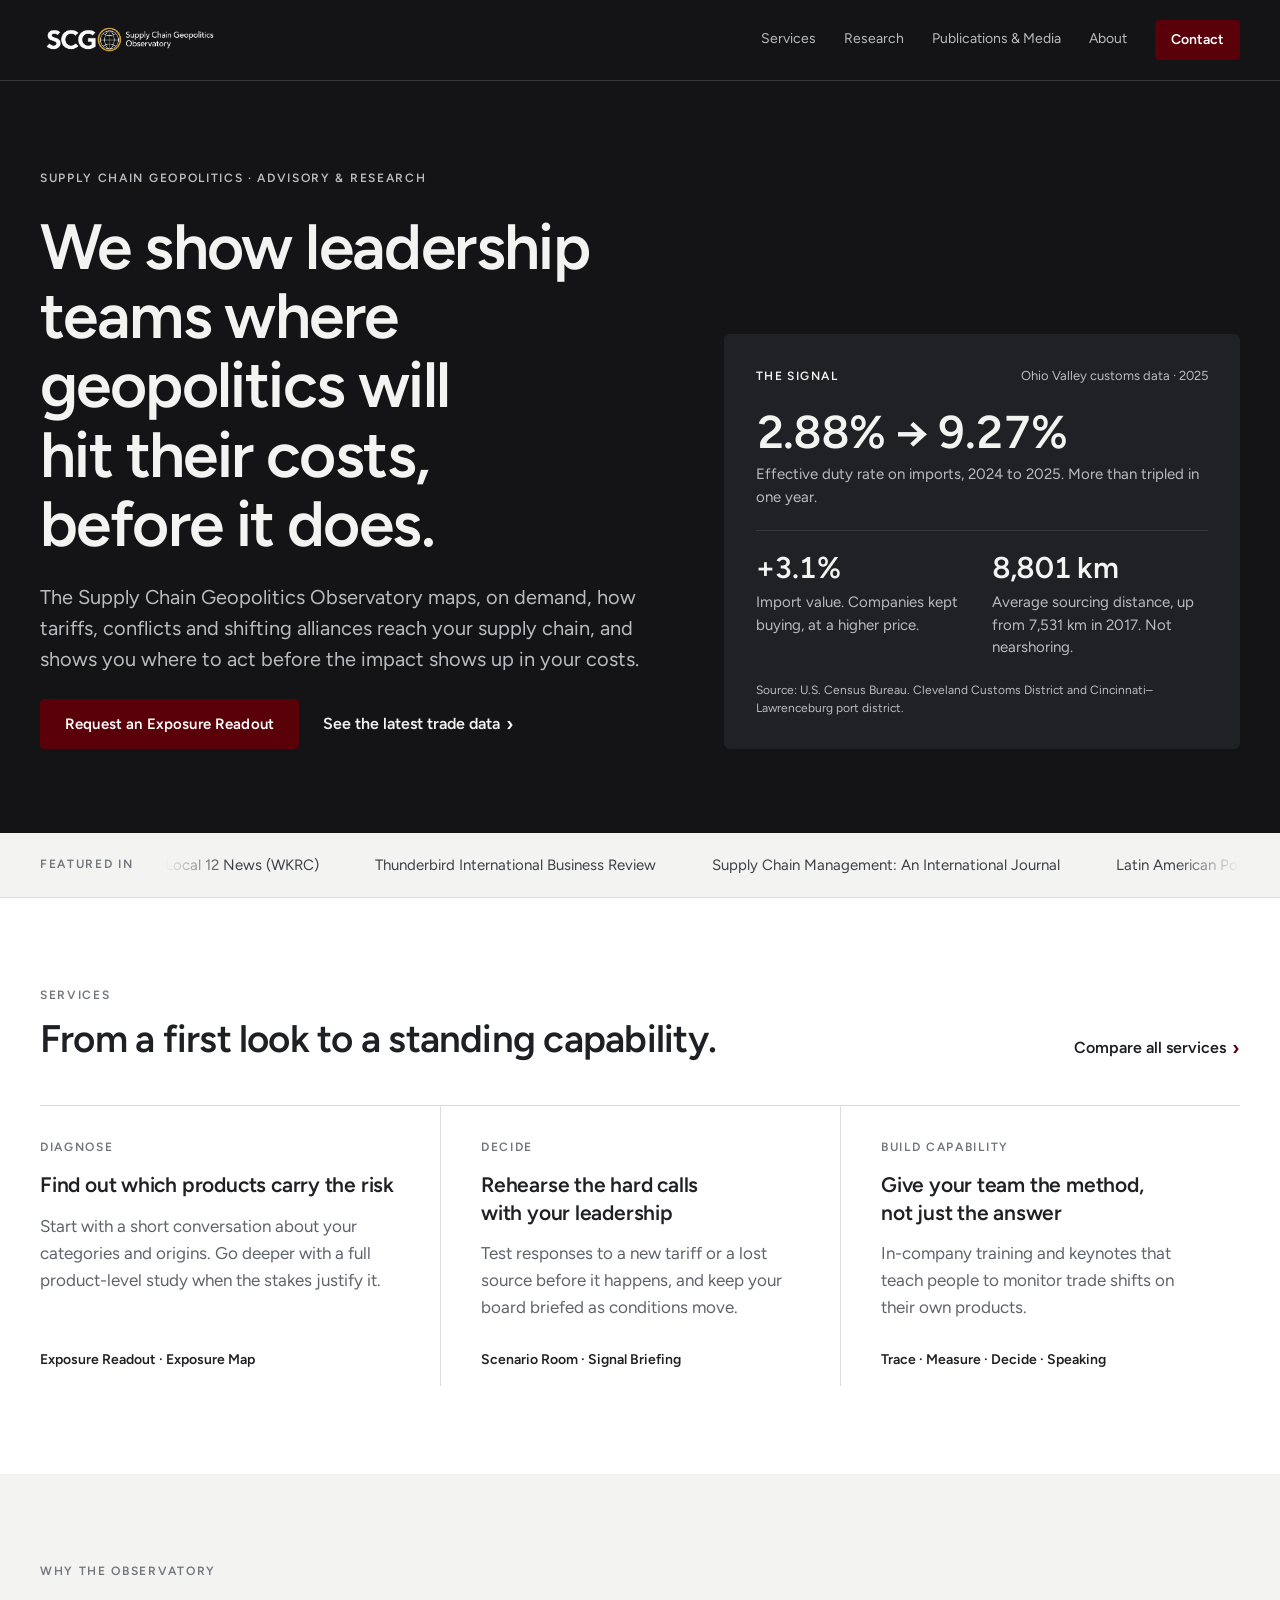
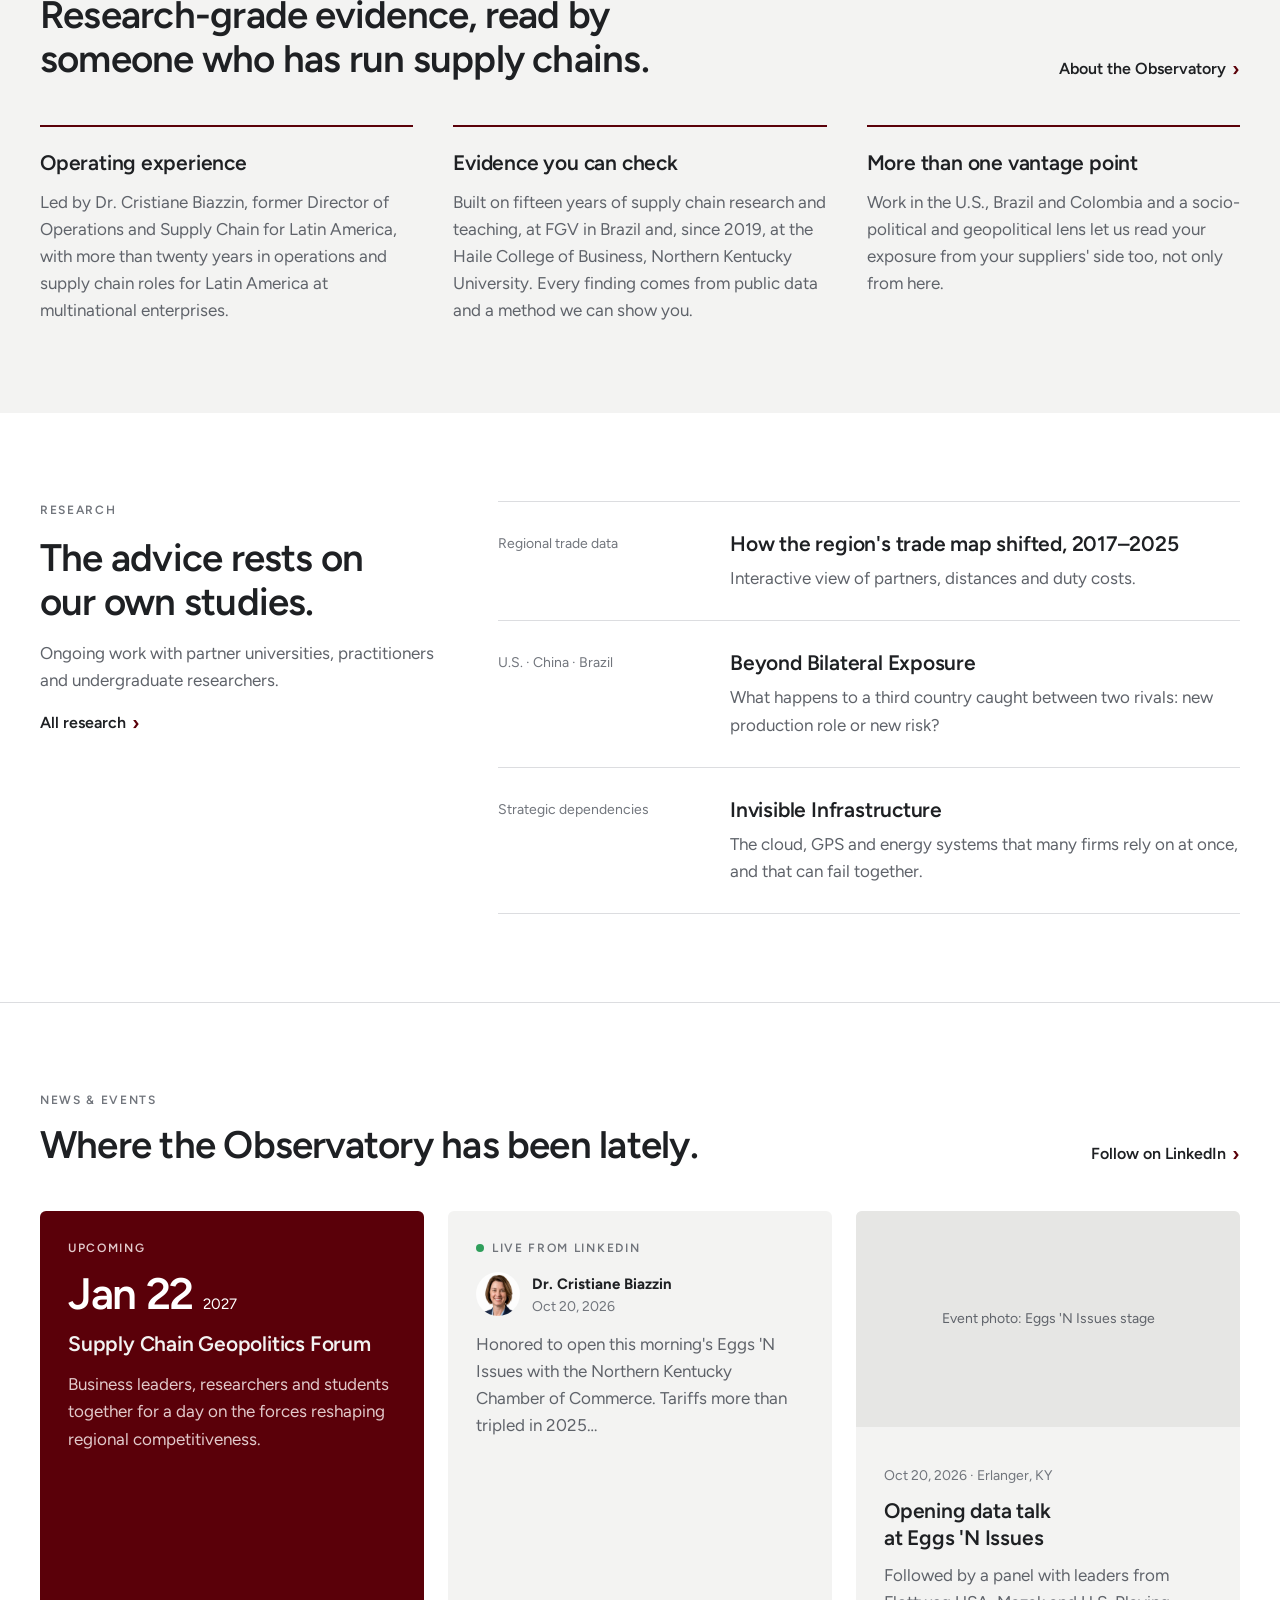
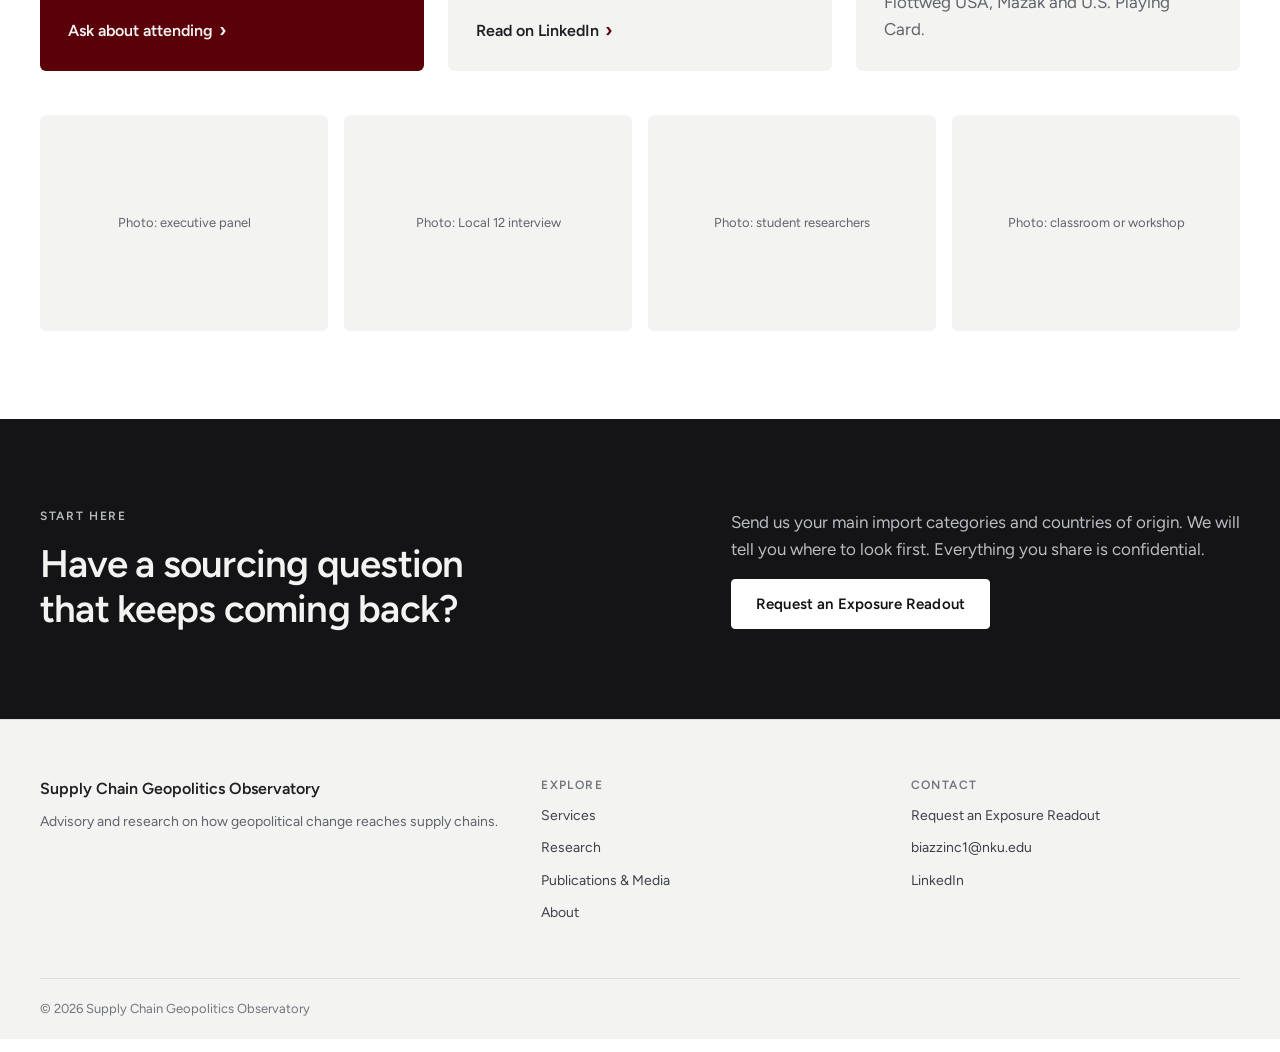
==== commit e1752dc9: "Add files via upload" ====
--- a/index.html
+++ b/index.html
@@ -34,7 +34,7 @@
         <div class="sg-hero-copy">
           <p class="sg-kicker">Supply chain geopolitics · Advisory &amp; research</p>
           <h1 class="sg-h1">We show leadership teams where geopolitics will hit their costs, before it does.</h1>
-          <p class="sg-lede">Tariffs, sanctions and shifting alliances now move through your suppliers faster than your reports can catch them. We trace your exposure product by product, quantify it with trade data, and tell you when to act.</p>
+          <p class="sg-lede">The Supply Chain Geopolitics Observatory maps, on demand, how tariffs, conflicts and shifting alliances reach your supply chain, and shows you where to act before the impact shows up in your costs.</p>
           <div class="sg-actions">
             <a class="sg-btn" href="contact.html">Request an Exposure Readout</a>
             <a class="sg-link sg-link--light" href="trade.html">See the latest trade data</a>
@@ -140,15 +140,15 @@
         <div class="sg-pillars">
           <div>
             <h3 class="sg-h3">Operating experience</h3>
-            <p class="sg-p">Led by Dr. Cristiane Biazzin, former Director of Operations and Supply Chain for Latin America, after more than twenty years at Owens-Illinois, SKF and Faiveley.</p>
+            <p class="sg-p">Led by Dr. Cristiane Biazzin, former Director of Operations and Supply Chain for Latin America, with more than twenty years in operations and supply chain roles for Latin America at multinational enterprises.</p>
           </div>
           <div>
             <h3 class="sg-h3">Evidence you can check</h3>
-            <p class="sg-p">Every finding comes from public trade data and a method we can show you, along with a plain statement of what the data cannot tell.</p>
+            <p class="sg-p">Built on fifteen years of supply chain research and teaching, at FGV in Brazil and, since 2019, at the Haile College of Business, Northern Kentucky University. Every finding comes from public data and a method we can show you.</p>
           </div>
           <div>
             <h3 class="sg-h3">More than one vantage point</h3>
-            <p class="sg-p">Years of research on U.S., China and Brazil trade mean we read your exposure from your suppliers' side too, not only from here.</p>
+            <p class="sg-p">Work in the U.S., Brazil and Colombia and a socio-political and geopolitical lens let us read your exposure from your suppliers' side too, not only from here.</p>
           </div>
         </div>
       </div>
--- a/site.css
+++ b/site.css
@@ -2,133 +2,133 @@
    Layout: one 1200px column, light white pages, carbon-black bands for the opening, Rosso Mugello for key actions and a few highlight bands,
    hairline rules instead of boxes, rectangular buttons. Single light look by design. */
 :root{
-  --lead:#141416;         /* preto carbono: header, hero, dark bands */
-  --lead-2:#202125;       /* raised surface on carbon */
-  --lead-line:#36373C;
-  --accent:#5A0009;       /* Rosso Mugello: key actions and highlight backgrounds */
-  --accent-hover:#440007;
-  --on-accent-muted:#E2C9CB;
-  --ink:#1E2023;          /* headings */
-  --text:#3C4047;         /* body */
-  --muted:#5F636A;        /* secondary text */
-  --label:#71757C;        /* small labels */
-  --line:#DCDDE0;
-  --soft:#F3F3F2;
-  --paper:#FFFFFF;
-  --on-lead:#F3F3F2;
-  --on-lead-muted:#B9BCC1;
-  --font:"Figtree","Segoe UI",Helvetica,Arial,sans-serif;
-  --radius:4px;
+  --sg-lead:#141416;         /* preto carbono: header, hero, dark bands */
+  --sg-lead-2:#202125;       /* raised surface on carbon */
+  --sg-lead-line:#36373C;
+  --sg-accent:#5A0009;       /* Rosso Mugello: key actions and highlight backgrounds */
+  --sg-accent-hover:#440007;
+  --sg-on-accent-muted:#E2C9CB;
+  --sg-ink:#1E2023;          /* headings */
+  --sg-text:#3C4047;         /* body */
+  --sg-muted:#5F636A;        /* secondary text */
+  --sg-label:#71757C;        /* small labels */
+  --sg-line:#DCDDE0;
+  --sg-soft:#F3F3F2;
+  --sg-paper:#FFFFFF;
+  --sg-on-lead:#F3F3F2;
+  --sg-on-lead-muted:#B9BCC1;
+  --sg-font:"Figtree","Segoe UI",Helvetica,Arial,sans-serif;
+  --sg-radius:4px;
   color-scheme:light;
 }
 
 /* Base */
 *{box-sizing:border-box}
 html{scroll-behavior:smooth}
-body{margin:0;background:var(--paper);color:var(--text);font-family:var(--font);font-size:17px;line-height:1.6;-webkit-font-smoothing:antialiased}
+body{margin:0;background:var(--sg-paper);color:var(--sg-text);font-family:var(--sg-font);font-size:17px;line-height:1.6;-webkit-font-smoothing:antialiased}
 img{max-width:100%}
 a{color:inherit;text-decoration:none}
-a:focus-visible,button:focus-visible,input:focus-visible,textarea:focus-visible,summary:focus-visible{outline:2px solid var(--lead);outline-offset:3px}
+a:focus-visible,button:focus-visible,input:focus-visible,textarea:focus-visible,summary:focus-visible{outline:2px solid var(--sg-lead);outline-offset:3px}
 .sg-wrap{max-width:1248px;margin:0 auto;padding-left:max(24px,env(safe-area-inset-left,0px));padding-right:max(24px,env(safe-area-inset-right,0px))}
 .sg-skip{position:absolute;left:-9999px}
-.sg-skip:focus{left:16px;top:16px;z-index:50;background:var(--paper);color:var(--ink);padding:10px 14px}
+.sg-skip:focus{left:16px;top:16px;z-index:50;background:var(--sg-paper);color:var(--sg-ink);padding:10px 14px}
 
 /* Type */
-.sg-kicker{margin:0;font-size:12px;font-weight:600;letter-spacing:.14em;text-transform:uppercase;color:var(--label)}
-.sg-h1,.sg-h2,.sg-h3{margin:0;color:var(--ink);font-weight:600;text-wrap:balance}
+.sg-kicker{margin:0;font-size:12px;font-weight:600;letter-spacing:.14em;text-transform:uppercase;color:var(--sg-label)}
+.sg-h1,.sg-h2,.sg-h3{margin:0;color:var(--sg-ink);font-weight:600;text-wrap:balance}
 .sg-h1{font-size:clamp(38px,4.6vw,60px);line-height:1.08;letter-spacing:-.025em}
 .sg-h2{font-size:clamp(28px,3vw,40px);line-height:1.15;letter-spacing:-.02em}
 .sg-h3{font-size:21px;line-height:1.3;letter-spacing:-.01em}
-.sg-lede{margin:0;font-size:20px;line-height:1.55;color:var(--muted);max-width:680px}
-.sg-p{margin:0;color:var(--muted)}
-.sg-meta{margin:0;font-size:14px;color:var(--label)}
+.sg-lede{margin:0;font-size:20px;line-height:1.55;color:var(--sg-muted);max-width:680px}
+.sg-p{margin:0;color:var(--sg-muted)}
+.sg-meta{margin:0;font-size:14px;color:var(--sg-label)}
 
 /* Buttons and links */
-.sg-btn{display:inline-flex;align-items:center;justify-content:center;gap:8px;min-height:48px;padding:12px 24px;border-radius:var(--radius);background:var(--accent);color:#fff;font-weight:600;font-size:15px;letter-spacing:.01em;border:1px solid var(--accent);cursor:pointer;font-family:inherit;transition:background .15s,border-color .15s}
-.sg-btn:hover{background:var(--accent-hover);border-color:var(--accent-hover)}
-.sg-btn--light{background:#fff;color:var(--accent);border-color:#fff}
-.sg-btn--light:hover{background:var(--on-lead);border-color:var(--on-lead);color:var(--accent-hover)}
-.sg-btn--ghost{background:transparent;color:var(--on-lead);border-color:var(--lead-line)}
-.sg-btn--ghost:hover{background:var(--lead-2);border-color:var(--lead-2)}
-.sg-link{display:inline-flex;align-items:center;gap:6px;font-weight:600;font-size:16px;color:var(--ink)}
-.sg-link::after{content:"›";font-size:20px;line-height:1;color:var(--accent);transition:transform .15s}
+.sg-btn{display:inline-flex;align-items:center;justify-content:center;gap:8px;min-height:48px;padding:12px 24px;border-radius:var(--sg-radius);background:var(--sg-accent);color:#fff;font-weight:600;font-size:15px;letter-spacing:.01em;border:1px solid var(--sg-accent);cursor:pointer;font-family:inherit;transition:background .15s,border-color .15s}
+.sg-btn:hover{background:var(--sg-accent-hover);border-color:var(--sg-accent-hover)}
+.sg-btn--light{background:#fff;color:var(--sg-accent);border-color:#fff}
+.sg-btn--light:hover{background:var(--sg-on-lead);border-color:var(--sg-on-lead);color:var(--sg-accent-hover)}
+.sg-btn--ghost{background:transparent;color:var(--sg-on-lead);border-color:var(--sg-lead-line)}
+.sg-btn--ghost:hover{background:var(--sg-lead-2);border-color:var(--sg-lead-2)}
+.sg-link{display:inline-flex;align-items:center;gap:6px;font-weight:600;font-size:16px;color:var(--sg-ink)}
+.sg-link::after{content:"›";font-size:20px;line-height:1;color:var(--sg-accent);transition:transform .15s}
 .sg-link--light::after{color:inherit}
 .sg-link:hover::after{transform:translateX(3px)}
-.sg-link--light{color:var(--on-lead)}
+.sg-link--light{color:var(--sg-on-lead)}
 
 /* Header */
-.sg-header{background:var(--lead);color:var(--on-lead);position:sticky;top:env(safe-area-inset-top,0px);z-index:20;border-bottom:1px solid var(--lead-line)}
-body::before{content:"";position:fixed;inset:0 0 auto;height:env(safe-area-inset-top,0px);z-index:21;background:var(--lead)}
+.sg-header{background:var(--sg-lead);color:var(--sg-on-lead);position:sticky;top:env(safe-area-inset-top,0px);z-index:20;border-bottom:1px solid var(--sg-lead-line)}
+body::before{content:"";position:fixed;inset:0 0 auto;height:env(safe-area-inset-top,0px);z-index:21;background:var(--sg-lead)}
 .sg-header-inner{display:flex;align-items:center;justify-content:space-between;gap:16px 32px;min-height:80px;flex-wrap:wrap;padding-block:8px}
 .sg-logo img{display:block;height:60px;width:auto}
 .sg-nav{display:flex;align-items:center;gap:6px 28px;flex-wrap:wrap;font-size:14px}
-.sg-nav a{color:var(--on-lead-muted);padding:6px 0;border-bottom:1px solid transparent;transition:color .15s}
-.sg-nav a:hover{color:var(--on-lead)}
-.sg-nav a[aria-current="page"]{color:var(--on-lead);border-bottom-color:var(--on-lead)}
-.sg-nav a.sg-nav-cta{color:#fff;background:var(--accent);padding:9px 16px;border-radius:var(--radius);font-weight:600;border:0}
-.sg-nav a.sg-nav-cta:hover{background:var(--accent-hover)}
+.sg-nav a{color:var(--sg-on-lead-muted);padding:6px 0;border-bottom:1px solid transparent;transition:color .15s}
+.sg-nav a:hover{color:var(--sg-on-lead)}
+.sg-nav a[aria-current="page"]{color:var(--sg-on-lead);border-bottom-color:var(--sg-on-lead)}
+.sg-nav a.sg-nav-cta{color:#fff;background:var(--sg-accent);padding:9px 16px;border-radius:var(--sg-radius);font-weight:600;border:0}
+.sg-nav a.sg-nav-cta:hover{background:var(--sg-accent-hover)}
 
 /* Sections */
 .sg-section{padding-block:88px}
-.sg-section--soft{background:var(--soft)}
-.sg-section--lead{background:var(--lead);color:var(--on-lead)}
-.sg-section--lead .sg-h1,.sg-section--lead .sg-h2,.sg-section--lead .sg-h3{color:var(--on-lead)}
-.sg-section--lead .sg-kicker,.sg-section--lead .sg-p,.sg-section--lead .sg-lede{color:var(--on-lead-muted)}
-.sg-section--accent{background:var(--accent);color:#fff}
+.sg-section--soft{background:var(--sg-soft)}
+.sg-section--lead{background:var(--sg-lead);color:var(--sg-on-lead)}
+.sg-section--lead .sg-h1,.sg-section--lead .sg-h2,.sg-section--lead .sg-h3{color:var(--sg-on-lead)}
+.sg-section--lead .sg-kicker,.sg-section--lead .sg-p,.sg-section--lead .sg-lede{color:var(--sg-on-lead-muted)}
+.sg-section--accent{background:var(--sg-accent);color:#fff}
 .sg-section--accent .sg-h1,.sg-section--accent .sg-h2,.sg-section--accent .sg-h3{color:#fff}
-.sg-section--accent .sg-kicker,.sg-section--accent .sg-p,.sg-section--accent .sg-lede{color:var(--on-accent-muted)}
-.sg-section--lead .sg-btn--light{color:var(--lead)}
-.sg-section--lead .sg-btn--light:hover{color:var(--lead)}
-.sg-section--rule{border-top:1px solid var(--line)}
+.sg-section--accent .sg-kicker,.sg-section--accent .sg-p,.sg-section--accent .sg-lede{color:var(--sg-on-accent-muted)}
+.sg-section--lead .sg-btn--light{color:var(--sg-lead)}
+.sg-section--lead .sg-btn--light:hover{color:var(--sg-lead)}
+.sg-section--rule{border-top:1px solid var(--sg-line)}
 .sg-stack{display:flex;flex-direction:column;gap:44px}
 .sg-head{display:flex;flex-wrap:wrap;justify-content:space-between;align-items:flex-end;gap:16px 32px}
 .sg-head>div{display:flex;flex-direction:column;gap:12px;max-width:760px}
 
 /* Page opening (inner pages) */
-.sg-page-hero{padding-block:80px 64px;border-bottom:1px solid var(--line)}
+.sg-page-hero{padding-block:80px 64px;border-bottom:1px solid var(--sg-line)}
 .sg-page-hero .sg-wrap{display:flex;flex-direction:column;gap:20px}
 
 /* Home hero */
-.sg-hero{background:var(--lead);color:var(--on-lead)}
+.sg-hero{background:var(--sg-lead);color:var(--sg-on-lead)}
 .sg-hero-grid{padding-block:88px 84px;display:grid;grid-template-columns:1.2fr 1fr;gap:64px;align-items:end}
 .sg-hero-copy{display:flex;flex-direction:column;gap:24px;min-width:0}
-.sg-hero .sg-kicker{color:var(--on-lead-muted)}
-.sg-hero .sg-h1{color:var(--on-lead);font-size:clamp(40px,5vw,66px)}
-.sg-hero .sg-lede{color:var(--on-lead-muted)}
+.sg-hero .sg-kicker{color:var(--sg-on-lead-muted)}
+.sg-hero .sg-h1{color:var(--sg-on-lead);font-size:clamp(40px,5vw,66px)}
+.sg-hero .sg-lede{color:var(--sg-on-lead-muted)}
 .sg-actions{display:flex;flex-wrap:wrap;align-items:center;gap:16px 24px}
-.sg-signal{background:var(--lead-2);border-radius:6px;padding:32px;display:flex;flex-direction:column;gap:22px;min-width:0}
+.sg-signal{background:var(--sg-lead-2);border-radius:6px;padding:32px;display:flex;flex-direction:column;gap:22px;min-width:0}
 .sg-signal p{margin:0}
-.sg-signal-head{display:flex;justify-content:space-between;align-items:baseline;gap:8px 16px;flex-wrap:wrap;font-size:13px;color:var(--on-lead-muted)}
-.sg-signal-head p:first-child{font-weight:600;letter-spacing:.12em;text-transform:uppercase;font-size:12px;color:var(--on-lead)}
-.sg-signal-main{display:flex;flex-direction:column;gap:8px;padding-bottom:22px;border-bottom:1px solid var(--lead-line)}
-.sg-fig{font-weight:600;letter-spacing:-.025em;line-height:1;color:var(--on-lead);font-variant-numeric:tabular-nums}
+.sg-signal-head{display:flex;justify-content:space-between;align-items:baseline;gap:8px 16px;flex-wrap:wrap;font-size:13px;color:var(--sg-on-lead-muted)}
+.sg-signal-head p:first-child{font-weight:600;letter-spacing:.12em;text-transform:uppercase;font-size:12px;color:var(--sg-on-lead)}
+.sg-signal-main{display:flex;flex-direction:column;gap:8px;padding-bottom:22px;border-bottom:1px solid var(--sg-lead-line)}
+.sg-fig{font-weight:600;letter-spacing:-.025em;line-height:1;color:var(--sg-on-lead);font-variant-numeric:tabular-nums}
 .sg-fig--lg{font-size:clamp(34px,3.8vw,46px)}
 .sg-fig--md{font-size:30px;margin-bottom:8px!important}
-.sg-signal-note{font-size:15px;line-height:1.5;color:var(--on-lead-muted)}
+.sg-signal-note{font-size:15px;line-height:1.5;color:var(--sg-on-lead-muted)}
 .sg-signal-pair{display:grid;grid-template-columns:1fr 1fr;gap:20px}
-.sg-source{font-size:12px;line-height:1.5;color:var(--on-lead-muted)}
+.sg-source{font-size:12px;line-height:1.5;color:var(--sg-on-lead-muted)}
 
 /* Featured-in strip */
-.sg-featured{background:var(--soft);border-bottom:1px solid var(--line)}
+.sg-featured{background:var(--sg-soft);border-bottom:1px solid var(--sg-line)}
 .sg-featured-inner{display:flex;align-items:center;gap:32px;padding-block:20px}
 .sg-featured .sg-kicker{flex-shrink:0}
 .sg-marquee{flex:1;min-width:0;overflow:hidden;-webkit-mask-image:linear-gradient(to right,transparent,#000 6%,#000 94%,transparent);mask-image:linear-gradient(to right,transparent,#000 6%,#000 94%,transparent)}
 .sg-marquee-track{display:flex;width:max-content;animation:sg-marquee 50s linear infinite}
 .sg-marquee:hover .sg-marquee-track{animation-play-state:paused}
 .sg-marquee ul{display:flex;list-style:none;margin:0;padding:0;flex-shrink:0}
-.sg-marquee li{padding-right:56px;white-space:nowrap;font-size:15px;color:var(--text)}
+.sg-marquee li{padding-right:56px;white-space:nowrap;font-size:15px;color:var(--sg-text)}
 @keyframes sg-marquee{from{transform:translateX(0)}to{transform:translateX(-50%)}}
 
 /* Ruled columns (3 across) */
-.sg-cols{display:grid;grid-template-columns:repeat(3,minmax(0,1fr));border-top:1px solid var(--line)}
+.sg-cols{display:grid;grid-template-columns:repeat(3,minmax(0,1fr));border-top:1px solid var(--sg-line)}
 .sg-cols>*{padding:32px 40px 0 0;display:flex;flex-direction:column;gap:14px;min-width:0}
-.sg-cols>*+*{border-left:1px solid var(--line);padding-left:40px}
+.sg-cols>*+*{border-left:1px solid var(--sg-line);padding-left:40px}
 .sg-cols--2{grid-template-columns:repeat(2,minmax(0,1fr))}
-.sg-offer{margin-top:auto!important;padding-top:14px;font-size:14px;font-weight:600;color:var(--ink)}
+.sg-offer{margin-top:auto!important;padding-top:14px;font-size:14px;font-weight:600;color:var(--sg-ink)}
 
 /* Ruled list rows */
-.sg-rows{border-top:1px solid var(--line);min-width:0}
-.sg-row{display:grid;grid-template-columns:200px minmax(0,1fr);gap:8px 32px;padding:28px 0;border-bottom:1px solid var(--line)}
+.sg-rows{border-top:1px solid var(--sg-line);min-width:0}
+.sg-row{display:grid;grid-template-columns:200px minmax(0,1fr);gap:8px 32px;padding:28px 0;border-bottom:1px solid var(--sg-line)}
 .sg-row>div{display:flex;flex-direction:column;gap:8px;min-width:0}
 .sg-row .sg-meta{padding-top:3px}
 a.sg-row:hover .sg-h3{text-decoration:underline;text-underline-offset:4px}
@@ -140,12 +140,12 @@
 
 /* Cards (news) */
 .sg-cards{display:grid;grid-template-columns:repeat(3,minmax(0,1fr));gap:24px}
-.sg-card{background:var(--soft);border-radius:6px;padding:28px;display:flex;flex-direction:column;gap:14px;min-width:0}
+.sg-card{background:var(--sg-soft);border-radius:6px;padding:28px;display:flex;flex-direction:column;gap:14px;min-width:0}
 .sg-card--flush{padding:0;overflow:hidden}
 .sg-card-body{padding:24px 28px 28px;display:flex;flex-direction:column;gap:10px}
-.sg-card--lead{background:var(--accent);color:#fff}
-.sg-card--lead .sg-h3{color:var(--on-lead)}
-.sg-card--lead .sg-p,.sg-card--lead .sg-kicker,.sg-card--lead .sg-meta{color:var(--on-accent-muted)}
+.sg-card--lead{background:var(--sg-accent);color:#fff}
+.sg-card--lead .sg-h3{color:var(--sg-on-lead)}
+.sg-card--lead .sg-p,.sg-card--lead .sg-kicker,.sg-card--lead .sg-meta{color:var(--sg-on-accent-muted)}
 .sg-push{margin-top:auto}
 .sg-date{margin:0;display:flex;align-items:baseline;gap:10px;font-size:44px;font-weight:600;letter-spacing:-.03em;line-height:1}
 .sg-date span{font-size:15px;font-weight:400;letter-spacing:0}
@@ -154,31 +154,31 @@
 .sg-person{display:flex;align-items:center;gap:12px}
 .sg-person img{width:44px;height:44px;border-radius:50%;object-fit:cover;object-position:top}
 .sg-person p{margin:0;line-height:1.3}
-.sg-person strong{color:var(--ink);font-size:15px}
-.sg-photo{aspect-ratio:16/9;max-width:100%;background:#E6E6E4;display:flex;align-items:center;justify-content:center;padding:16px;text-align:center;font-size:14px;color:var(--muted)}
+.sg-person strong{color:var(--sg-ink);font-size:15px}
+.sg-photo{aspect-ratio:16/9;max-width:100%;background:#E6E6E4;display:flex;align-items:center;justify-content:center;padding:16px;text-align:center;font-size:14px;color:var(--sg-muted)}
 .sg-gallery{display:grid;grid-template-columns:repeat(4,minmax(0,1fr));gap:16px}
-.sg-gallery .sg-photo{aspect-ratio:4/3;border-radius:6px;background:var(--soft);font-size:13px}
+.sg-gallery .sg-photo{aspect-ratio:4/3;border-radius:6px;background:var(--sg-soft);font-size:13px}
 
 /* Pillars (why) */
 .sg-pillars{display:grid;grid-template-columns:repeat(3,minmax(0,1fr));gap:40px}
-.sg-pillars>div{display:flex;flex-direction:column;gap:12px;border-top:2px solid var(--accent);padding-top:22px}
+.sg-pillars>div{display:flex;flex-direction:column;gap:12px;border-top:2px solid var(--sg-accent);padding-top:22px}
 
 /* Services page */
-.sg-service-group{display:grid;grid-template-columns:.7fr 2fr;gap:48px;padding-block:56px;border-top:1px solid var(--line)}
+.sg-service-group{display:grid;grid-template-columns:.7fr 2fr;gap:48px;padding-block:56px;border-top:1px solid var(--sg-line)}
 .sg-service-group:first-child{border-top:0;padding-top:0}
 .sg-service-group>*{min-width:0}
 .sg-service-group-intro{display:flex;flex-direction:column;gap:10px}
 .sg-services{display:grid;grid-template-columns:repeat(2,minmax(0,1fr));gap:24px}
-.sg-service{border:1px solid var(--line);border-radius:6px;padding:28px;display:flex;flex-direction:column;gap:14px}
+.sg-service{border:1px solid var(--sg-line);border-radius:6px;padding:28px;display:flex;flex-direction:column;gap:14px}
 .sg-service-top{display:flex;justify-content:space-between;align-items:baseline;gap:12px;flex-wrap:wrap}
-.sg-badge{font-size:13px;font-weight:600;color:var(--muted);background:var(--soft);padding:4px 10px;border-radius:999px;white-space:nowrap}
-.sg-q{margin:0;font-size:16px;font-style:italic;color:var(--muted)}
-.sg-ticks{list-style:none;margin:0;padding:14px 0 0;border-top:1px solid var(--line);display:flex;flex-direction:column;gap:8px;font-size:15px;color:var(--text)}
+.sg-badge{font-size:13px;font-weight:600;color:var(--sg-muted);background:var(--sg-soft);padding:4px 10px;border-radius:999px;white-space:nowrap}
+.sg-q{margin:0;font-size:16px;font-style:italic;color:var(--sg-muted)}
+.sg-ticks{list-style:none;margin:0;padding:14px 0 0;border-top:1px solid var(--sg-line);display:flex;flex-direction:column;gap:8px;font-size:15px;color:var(--sg-text)}
 .sg-ticks li{display:flex;gap:10px}
-.sg-ticks li::before{content:"";flex-shrink:0;width:10px;height:1px;background:var(--accent);margin-top:12px}
+.sg-ticks li::before{content:"";flex-shrink:0;width:10px;height:1px;background:var(--sg-accent);margin-top:12px}
 .sg-steps{display:grid;grid-template-columns:repeat(3,minmax(0,1fr));gap:40px;counter-reset:step}
 .sg-steps>div{display:flex;flex-direction:column;gap:10px;counter-increment:step}
-.sg-steps>div::before{content:counter(step);display:flex;align-items:center;justify-content:center;width:36px;height:36px;border-radius:50%;border:1px solid var(--on-lead-muted);font-weight:600;font-size:15px;color:var(--on-lead)}
+.sg-steps>div::before{content:counter(step);display:flex;align-items:center;justify-content:center;width:36px;height:36px;border-radius:50%;border:1px solid var(--sg-on-lead-muted);font-weight:600;font-size:15px;color:var(--sg-on-lead)}
 
 /* Research page */
 .sg-feature{display:grid;grid-template-columns:1fr 1fr;gap:56px;align-items:center}
@@ -187,17 +187,17 @@
 .sg-feature-copy{display:flex;flex-direction:column;gap:16px;align-items:flex-start}
 
 /* Publications */
-.sg-pubs{border-top:1px solid var(--line)}
-.sg-pub{display:grid;grid-template-columns:90px minmax(0,1fr);gap:8px 28px;padding:26px 0;border-bottom:1px solid var(--line)}
+.sg-pubs{border-top:1px solid var(--sg-line)}
+.sg-pub{display:grid;grid-template-columns:90px minmax(0,1fr);gap:8px 28px;padding:26px 0;border-bottom:1px solid var(--sg-line)}
 .sg-pub>div{display:flex;flex-direction:column;gap:6px;min-width:0}
-.sg-pub-year{font-size:15px;font-weight:600;color:var(--ink);font-variant-numeric:tabular-nums}
-.sg-pub-title{margin:0;font-size:18px;font-weight:600;line-height:1.4;color:var(--ink)}
-.sg-pub-authors,.sg-pub-source{margin:0;font-size:15px;line-height:1.5;color:var(--muted)}
+.sg-pub-year{font-size:15px;font-weight:600;color:var(--sg-ink);font-variant-numeric:tabular-nums}
+.sg-pub-title{margin:0;font-size:18px;font-weight:600;line-height:1.4;color:var(--sg-ink)}
+.sg-pub-authors,.sg-pub-source{margin:0;font-size:15px;line-height:1.5;color:var(--sg-muted)}
 .sg-pub-links{display:flex;flex-wrap:wrap;gap:8px 24px;margin-top:4px}
-.sg-pub-links a{font-size:15px;font-weight:600;color:var(--ink);text-decoration:underline;text-underline-offset:3px;text-decoration-color:var(--line)}
-.sg-pub-links a:hover{text-decoration-color:var(--ink)}
+.sg-pub-links a{font-size:15px;font-weight:600;color:var(--sg-ink);text-decoration:underline;text-underline-offset:3px;text-decoration-color:var(--sg-line)}
+.sg-pub-links a:hover{text-decoration-color:var(--sg-ink)}
 details.sg-more{margin-top:6px}
-details.sg-more summary{cursor:pointer;font-size:15px;font-weight:600;color:var(--ink);list-style:none;display:inline-flex;gap:8px;align-items:center}
+details.sg-more summary{cursor:pointer;font-size:15px;font-weight:600;color:var(--sg-ink);list-style:none;display:inline-flex;gap:8px;align-items:center}
 details.sg-more summary::-webkit-details-marker{display:none}
 details.sg-more summary::after{content:"+";font-weight:400;font-size:18px}
 details.sg-more[open] summary::after{content:"–"}
@@ -212,9 +212,9 @@
 .sg-founder{display:grid;grid-template-columns:320px minmax(0,1fr);gap:64px;align-items:start}
 .sg-founder img{width:100%;aspect-ratio:4/5;object-fit:cover;object-position:top;border-radius:6px;display:block}
 .sg-founder-copy{display:flex;flex-direction:column;gap:18px}
-.sg-facts{list-style:none;margin:8px 0 0;padding:20px 0 0;border-top:1px solid var(--line);display:grid;grid-template-columns:repeat(3,minmax(0,1fr));gap:20px}
-.sg-facts li{display:flex;flex-direction:column;gap:4px;font-size:14px;color:var(--muted);line-height:1.45}
-.sg-facts strong{font-size:22px;font-weight:600;color:var(--ink);letter-spacing:-.01em}
+.sg-facts{list-style:none;margin:8px 0 0;padding:20px 0 0;border-top:1px solid var(--sg-line);display:grid;grid-template-columns:repeat(3,minmax(0,1fr));gap:20px}
+.sg-facts li{display:flex;flex-direction:column;gap:4px;font-size:14px;color:var(--sg-muted);line-height:1.45}
+.sg-facts strong{font-size:22px;font-weight:600;color:var(--sg-ink);letter-spacing:-.01em}
 .sg-dogs{display:grid;grid-template-columns:repeat(2,minmax(0,1fr));gap:32px}
 .sg-dog{display:grid;grid-template-columns:88px minmax(0,1fr);gap:18px;align-items:center}
 .sg-dog img{width:88px;height:88px;border-radius:50%;object-fit:cover;object-position:center 18%}
@@ -226,30 +226,30 @@
 .sg-form{display:grid;grid-template-columns:1fr 1fr;gap:20px}
 .sg-field{display:flex;flex-direction:column;gap:8px;min-width:0}
 .sg-field--full{grid-column:1/-1}
-.sg-field label{font-size:14px;font-weight:600;color:var(--ink)}
-.sg-field input,.sg-field textarea,.sg-field select{font:inherit;font-size:16px;color:var(--ink);background:var(--paper);border:1px solid #C4C6CA;border-radius:var(--radius);padding:12px 14px;width:100%}
+.sg-field label{font-size:14px;font-weight:600;color:var(--sg-ink)}
+.sg-field input,.sg-field textarea,.sg-field select{font:inherit;font-size:16px;color:var(--sg-ink);background:var(--sg-paper);border:1px solid #C4C6CA;border-radius:var(--sg-radius);padding:12px 14px;width:100%}
 .sg-field textarea{min-height:120px;resize:vertical}
-.sg-field input:focus,.sg-field textarea:focus,.sg-field select:focus{border-color:var(--accent);outline:none;box-shadow:0 0 0 3px rgba(90,0,9,.15)}
+.sg-field input:focus,.sg-field textarea:focus,.sg-field select:focus{border-color:var(--sg-accent);outline:none;box-shadow:0 0 0 3px rgba(90,0,9,.15)}
 .sg-form-foot{grid-column:1/-1;display:flex;flex-wrap:wrap;align-items:center;gap:16px 24px}
-.sg-note{margin:0;font-size:14px;color:var(--muted)}
+.sg-note{margin:0;font-size:14px;color:var(--sg-muted)}
 .sg-aside{display:flex;flex-direction:column;gap:28px}
-.sg-aside>div{display:flex;flex-direction:column;gap:8px;padding-top:20px;border-top:1px solid var(--line)}
-.sg-email{font-size:18px;font-weight:600;color:var(--ink);user-select:all;word-break:break-all}
+.sg-aside>div{display:flex;flex-direction:column;gap:8px;padding-top:20px;border-top:1px solid var(--sg-line)}
+.sg-email{font-size:18px;font-weight:600;color:var(--sg-ink);user-select:all;word-break:break-all}
 
 /* CTA band */
 .sg-cta{display:grid;grid-template-columns:1.2fr 1fr;gap:32px 80px;align-items:center}
 .sg-cta>div{display:flex;flex-direction:column;gap:16px;align-items:flex-start}
 
 /* Footer */
-.sg-footer{background:var(--soft);color:var(--muted);font-size:14px;border-top:1px solid var(--line)}
+.sg-footer{background:var(--sg-soft);color:var(--sg-muted);font-size:14px;border-top:1px solid var(--sg-line)}
 .sg-footer-grid{display:grid;grid-template-columns:1.4fr 1fr 1fr;gap:40px;padding-block:56px 40px}
 .sg-footer-grid p{margin:0}
 .sg-footer-grid>div{display:flex;flex-direction:column;gap:10px}
-.sg-footer-title{font-size:16px;font-weight:600;color:var(--ink)}
-.sg-footer-label{font-size:12px;font-weight:600;letter-spacing:.12em;text-transform:uppercase;color:var(--label)}
-.sg-footer a{color:var(--text)}
-.sg-footer a:hover{color:var(--ink);text-decoration:underline}
-.sg-footer-bottom{border-top:1px solid var(--line);padding-block:20px;font-size:13px;color:var(--label)}
+.sg-footer-title{font-size:16px;font-weight:600;color:var(--sg-ink)}
+.sg-footer-label{font-size:12px;font-weight:600;letter-spacing:.12em;text-transform:uppercase;color:var(--sg-label)}
+.sg-footer a{color:var(--sg-text)}
+.sg-footer a:hover{color:var(--sg-ink);text-decoration:underline}
+.sg-footer-bottom{border-top:1px solid var(--sg-line);padding-block:20px;font-size:13px;color:var(--sg-label)}
 
 /* Responsive */
 @media (max-width:1000px){
@@ -265,7 +265,7 @@
   .sg-hero-grid{padding-block:64px}
   .sg-cols,.sg-cols--2,.sg-pillars,.sg-steps,.sg-cards,.sg-services,.sg-dogs,.sg-footer-grid{grid-template-columns:1fr}
   .sg-cols>*,.sg-cols>*+*{padding:28px 0;border-left:0}
-  .sg-cols>*+*{border-top:1px solid var(--line)}
+  .sg-cols>*+*{border-top:1px solid var(--sg-line)}
   .sg-row{grid-template-columns:1fr}
   .sg-founder{grid-template-columns:1fr}
   .sg-founder img{max-width:300px}
@@ -292,7 +292,10 @@
 .sg-footer{padding:0}
 
 /* Older pages that still load styles.css (trade, lipstick): keep them in the site palette */
-.sg-nav a.sg-nav-cta{border-radius:var(--radius)!important}
-.text-link,.citation-list a,.bio-link,.profile-name-row button,.person-card .role,.canine-grid .profile-role{color:var(--ink)!important}
-.light-button{background:var(--accent)!important;color:#fff!important;border-radius:var(--radius)!important}
-.light-button:hover{background:var(--accent-hover)!important}
+.sg-nav a.sg-nav-cta{border-radius:var(--sg-radius)!important}
+.text-link,.citation-list a,.bio-link,.profile-name-row button,.person-card .role,.canine-grid .profile-role{color:var(--sg-ink)!important}
+.light-button{background:var(--sg-accent)!important;color:#fff!important;border-radius:var(--sg-radius)!important}
+.light-button:hover{background:var(--sg-accent-hover)!important}
+
+/* Header and footer keep the site font even on pages with their own body font */
+.sg-header,.sg-footer,.sg-skip{font-family:var(--sg-font)}
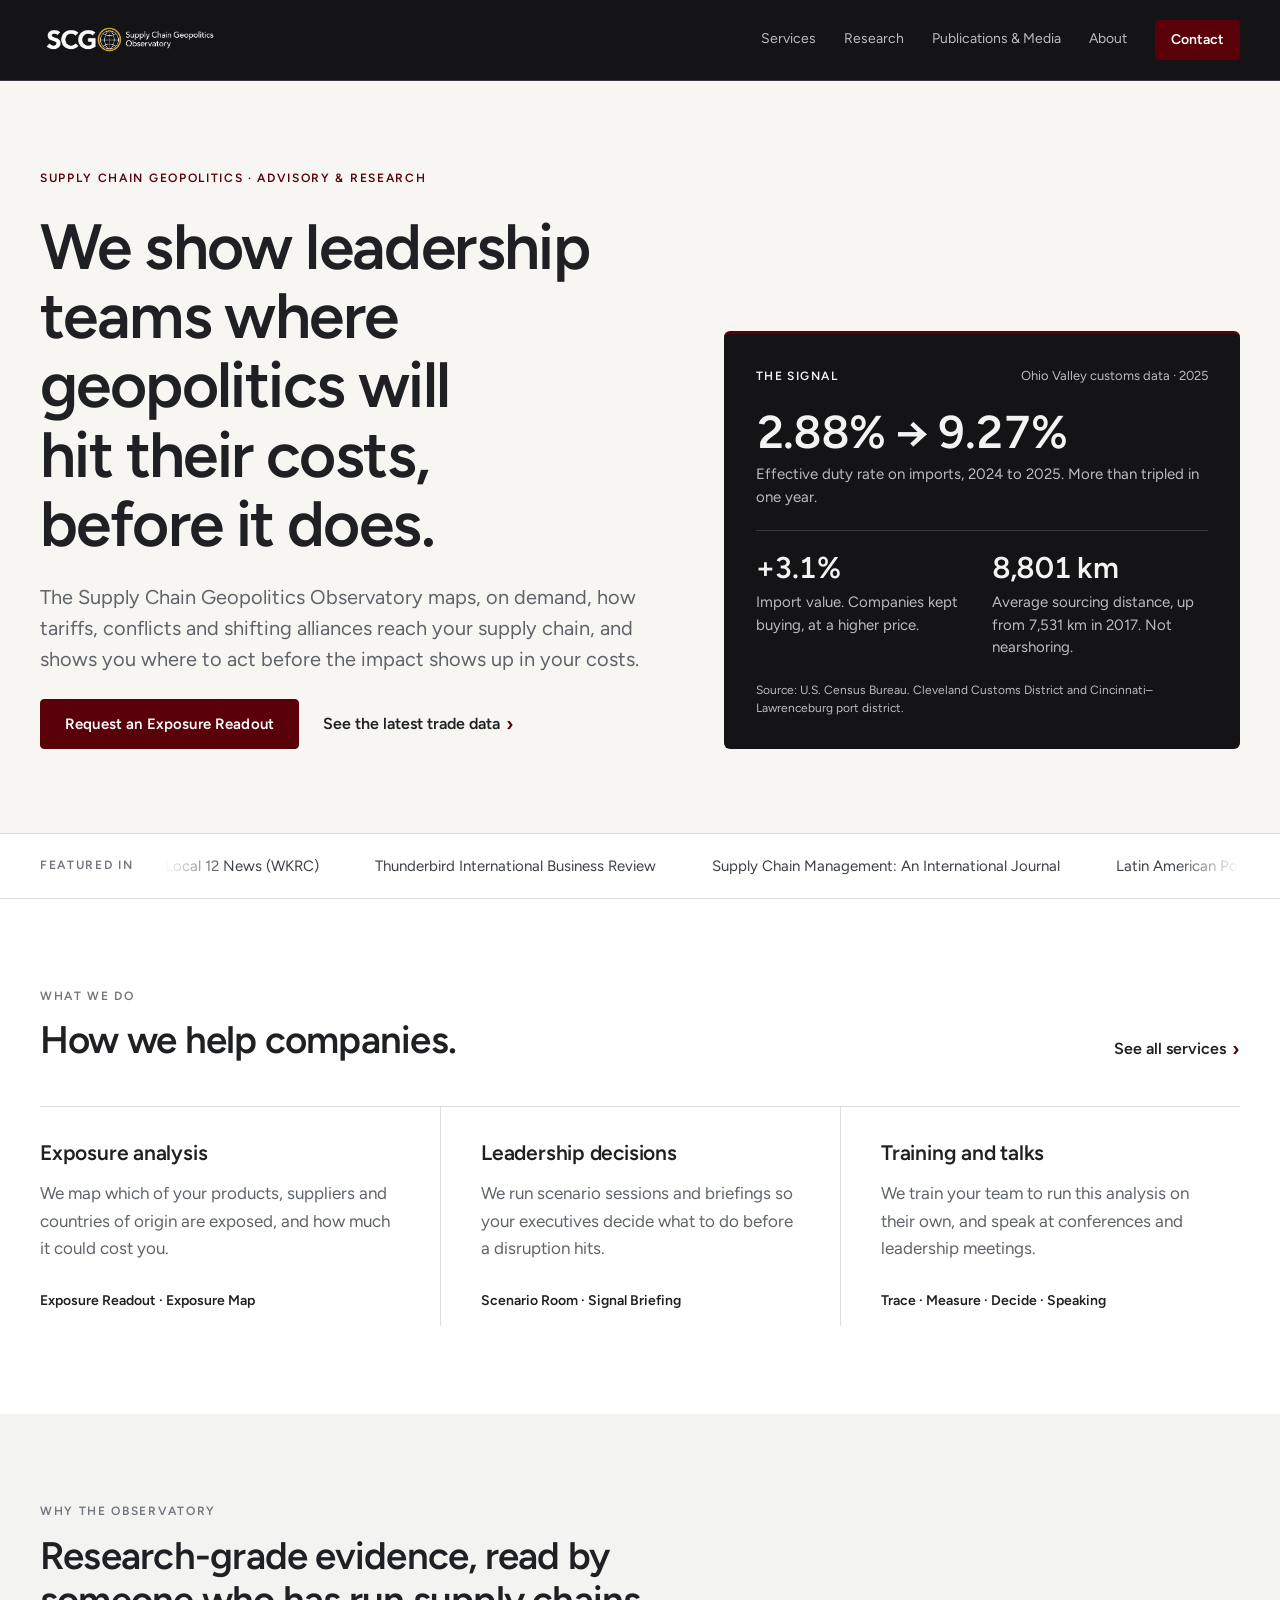
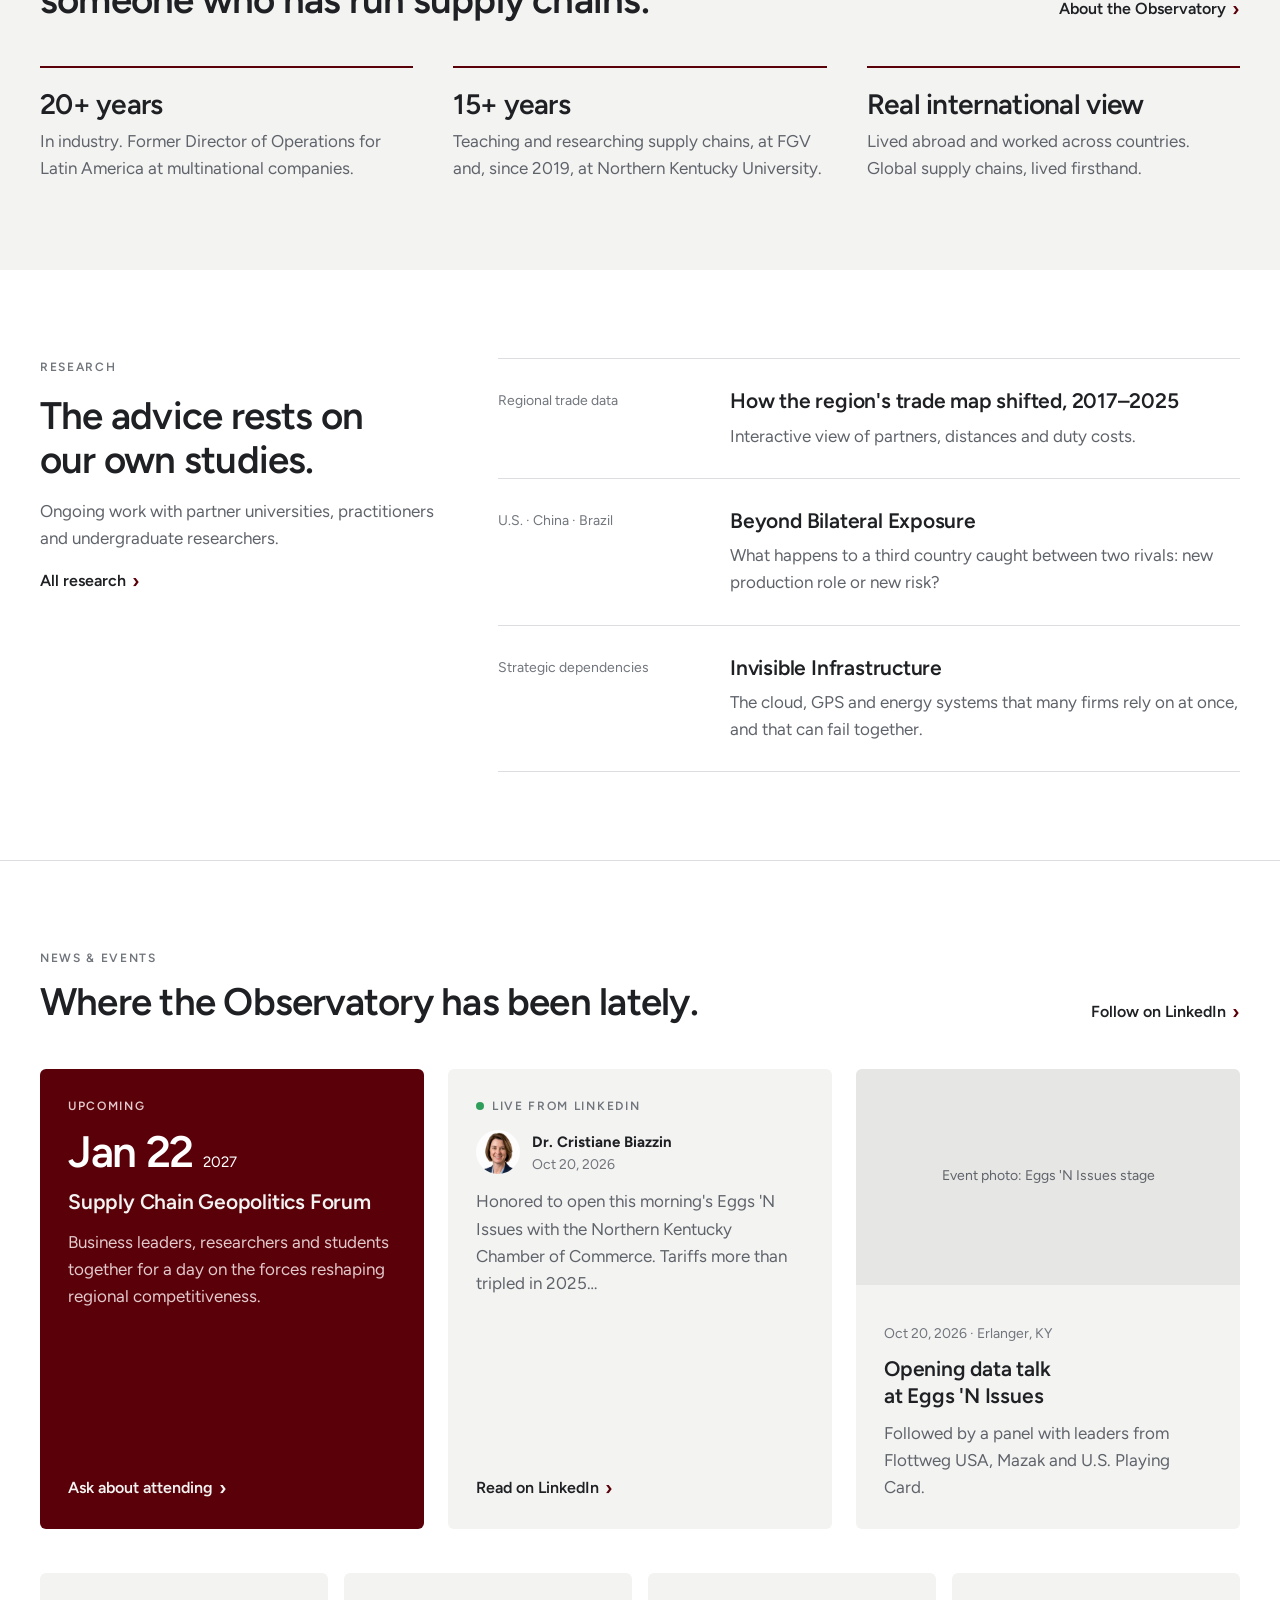
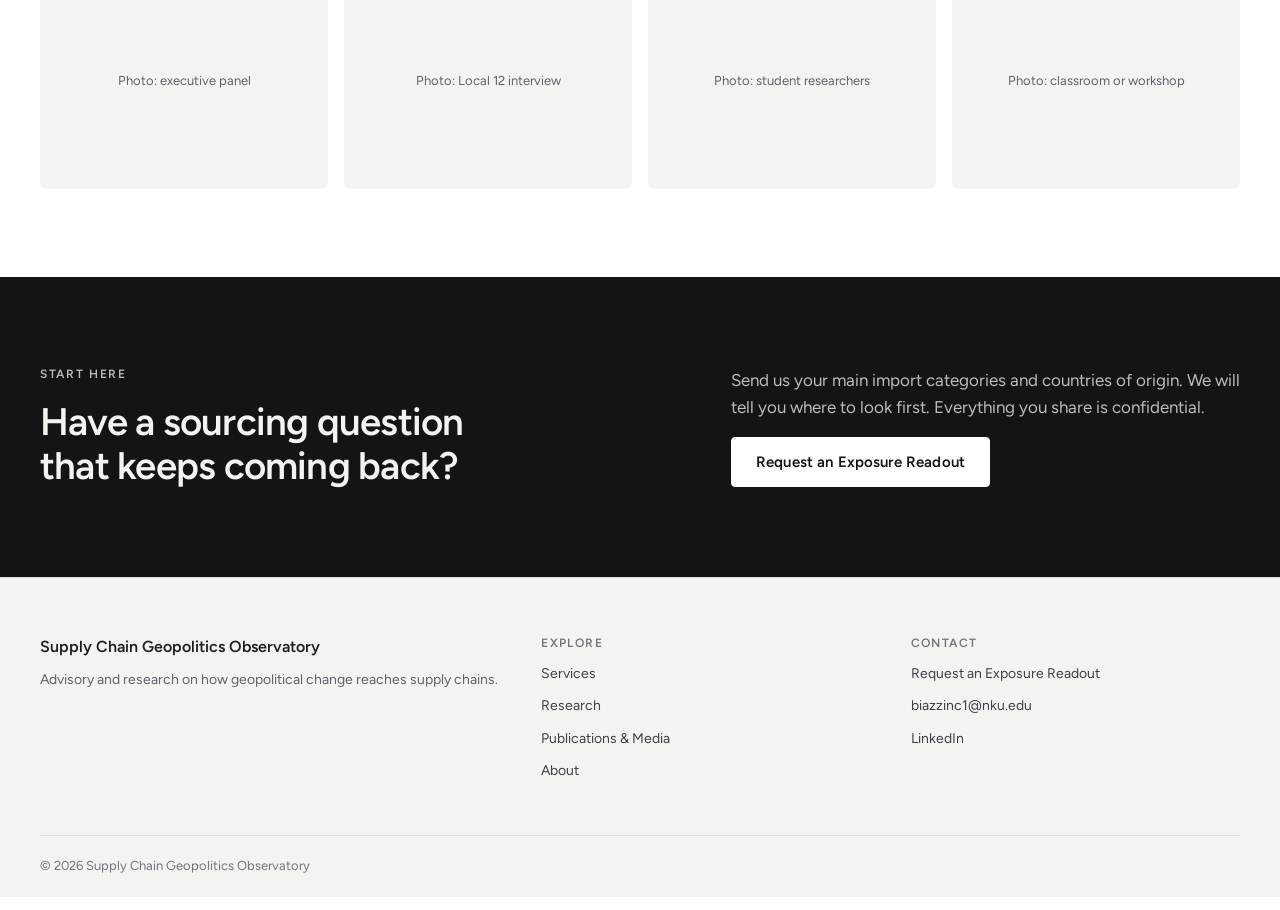
==== commit 1e99038e: "Add files via upload" ====
--- a/index.html
+++ b/index.html
@@ -37,7 +37,7 @@
           <p class="sg-lede">The Supply Chain Geopolitics Observatory maps, on demand, how tariffs, conflicts and shifting alliances reach your supply chain, and shows you where to act before the impact shows up in your costs.</p>
           <div class="sg-actions">
             <a class="sg-btn" href="contact.html">Request an Exposure Readout</a>
-            <a class="sg-link sg-link--light" href="trade.html">See the latest trade data</a>
+            <a class="sg-link" href="trade.html">See the latest trade data</a>
           </div>
         </div>
         <aside class="sg-signal" aria-label="Current signal">
@@ -100,28 +100,25 @@
       <div class="sg-wrap sg-stack">
         <div class="sg-head">
           <div>
-            <p class="sg-kicker">Services</p>
-            <h2 class="sg-h2">From a first look to a standing capability.</h2>
-          </div>
-          <a class="sg-link" href="work-with-us.html">Compare all services</a>
+            <p class="sg-kicker">What we do</p>
+            <h2 class="sg-h2">How we help companies.</h2>
+          </div>
+          <a class="sg-link" href="work-with-us.html">See all services</a>
         </div>
         <div class="sg-cols">
           <article>
-            <p class="sg-kicker">Diagnose</p>
-            <h3 class="sg-h3">Find out which products carry the risk</h3>
-            <p class="sg-p">Start with a short conversation about your categories and origins. Go deeper with a full product-level study when the stakes justify it.</p>
+            <h3 class="sg-h3">Exposure analysis</h3>
+            <p class="sg-p">We map which of your products, suppliers and countries of origin are exposed, and how much it could cost you.</p>
             <p class="sg-offer">Exposure Readout · Exposure Map</p>
           </article>
           <article>
-            <p class="sg-kicker">Decide</p>
-            <h3 class="sg-h3">Rehearse the hard calls with your leadership</h3>
-            <p class="sg-p">Test responses to a new tariff or a lost source before it happens, and keep your board briefed as conditions move.</p>
+            <h3 class="sg-h3">Leadership decisions</h3>
+            <p class="sg-p">We run scenario sessions and briefings so your executives decide what to do before a disruption hits.</p>
             <p class="sg-offer">Scenario Room · Signal Briefing</p>
           </article>
           <article>
-            <p class="sg-kicker">Build capability</p>
-            <h3 class="sg-h3">Give your team the method, not just the answer</h3>
-            <p class="sg-p">In-company training and keynotes that teach people to monitor trade shifts on their own products.</p>
+            <h3 class="sg-h3">Training and talks</h3>
+            <p class="sg-p">We train your team to run this analysis on their own, and speak at conferences and leadership meetings.</p>
             <p class="sg-offer">Trace · Measure · Decide · Speaking</p>
           </article>
         </div>
@@ -139,16 +136,16 @@
         </div>
         <div class="sg-pillars">
           <div>
-            <h3 class="sg-h3">Operating experience</h3>
-            <p class="sg-p">Led by Dr. Cristiane Biazzin, former Director of Operations and Supply Chain for Latin America, with more than twenty years in operations and supply chain roles for Latin America at multinational enterprises.</p>
-          </div>
-          <div>
-            <h3 class="sg-h3">Evidence you can check</h3>
-            <p class="sg-p">Built on fifteen years of supply chain research and teaching, at FGV in Brazil and, since 2019, at the Haile College of Business, Northern Kentucky University. Every finding comes from public data and a method we can show you.</p>
-          </div>
-          <div>
-            <h3 class="sg-h3">More than one vantage point</h3>
-            <p class="sg-p">Work in the U.S., Brazil and Colombia and a socio-political and geopolitical lens let us read your exposure from your suppliers' side too, not only from here.</p>
+            <p class="sg-pillar-fig">20+ years</p>
+            <p class="sg-p">In industry. Former Director of Operations for Latin America at multinational companies.</p>
+          </div>
+          <div>
+            <p class="sg-pillar-fig">15+ years</p>
+            <p class="sg-p">Teaching and researching supply chains, at FGV and, since 2019, at Northern Kentucky University.</p>
+          </div>
+          <div>
+            <p class="sg-pillar-fig">Real international view</p>
+            <p class="sg-p">Lived abroad and worked across countries. Global supply chains, lived firsthand.</p>
           </div>
         </div>
       </div>
--- a/site.css
+++ b/site.css
@@ -89,14 +89,14 @@
 .sg-page-hero .sg-wrap{display:flex;flex-direction:column;gap:20px}
 
 /* Home hero */
-.sg-hero{background:var(--sg-lead);color:var(--sg-on-lead)}
+.sg-hero{background:#F7F6F3;color:var(--sg-ink);border-bottom:1px solid var(--sg-line)}
 .sg-hero-grid{padding-block:88px 84px;display:grid;grid-template-columns:1.2fr 1fr;gap:64px;align-items:end}
 .sg-hero-copy{display:flex;flex-direction:column;gap:24px;min-width:0}
-.sg-hero .sg-kicker{color:var(--sg-on-lead-muted)}
-.sg-hero .sg-h1{color:var(--sg-on-lead);font-size:clamp(40px,5vw,66px)}
-.sg-hero .sg-lede{color:var(--sg-on-lead-muted)}
+.sg-hero .sg-kicker{color:var(--sg-accent)}
+.sg-hero .sg-h1{color:var(--sg-ink);font-size:clamp(40px,5vw,64px)}
+.sg-hero .sg-lede{color:var(--sg-muted)}
 .sg-actions{display:flex;flex-wrap:wrap;align-items:center;gap:16px 24px}
-.sg-signal{background:var(--sg-lead-2);border-radius:6px;padding:32px;display:flex;flex-direction:column;gap:22px;min-width:0}
+.sg-signal{background:var(--sg-lead);border-top:3px solid var(--sg-accent);border-radius:6px;padding:32px;display:flex;flex-direction:column;gap:22px;min-width:0}
 .sg-signal p{margin:0}
 .sg-signal-head{display:flex;justify-content:space-between;align-items:baseline;gap:8px 16px;flex-wrap:wrap;font-size:13px;color:var(--sg-on-lead-muted)}
 .sg-signal-head p:first-child{font-weight:600;letter-spacing:.12em;text-transform:uppercase;font-size:12px;color:var(--sg-on-lead)}
@@ -109,7 +109,7 @@
 .sg-source{font-size:12px;line-height:1.5;color:var(--sg-on-lead-muted)}
 
 /* Featured-in strip */
-.sg-featured{background:var(--sg-soft);border-bottom:1px solid var(--sg-line)}
+.sg-featured{background:var(--sg-paper);border-bottom:1px solid var(--sg-line)}
 .sg-featured-inner{display:flex;align-items:center;gap:32px;padding-block:20px}
 .sg-featured .sg-kicker{flex-shrink:0}
 .sg-marquee{flex:1;min-width:0;overflow:hidden;-webkit-mask-image:linear-gradient(to right,transparent,#000 6%,#000 94%,transparent);mask-image:linear-gradient(to right,transparent,#000 6%,#000 94%,transparent)}
@@ -161,7 +161,7 @@
 
 /* Pillars (why) */
 .sg-pillars{display:grid;grid-template-columns:repeat(3,minmax(0,1fr));gap:40px}
-.sg-pillars>div{display:flex;flex-direction:column;gap:12px;border-top:2px solid var(--sg-accent);padding-top:22px}
+.sg-pillars>div{display:flex;flex-direction:column;gap:10px;border-top:2px solid var(--sg-accent);padding-top:22px}
 
 /* Services page */
 .sg-service-group{display:grid;grid-template-columns:.7fr 2fr;gap:48px;padding-block:56px;border-top:1px solid var(--sg-line)}
@@ -299,3 +299,5 @@
 
 /* Header and footer keep the site font even on pages with their own body font */
 .sg-header,.sg-footer,.sg-skip{font-family:var(--sg-font)}
+
+.sg-pillar-fig{margin:0;font-size:clamp(26px,2.2vw,31px);font-weight:600;letter-spacing:-.025em;line-height:1;color:var(--sg-ink)}
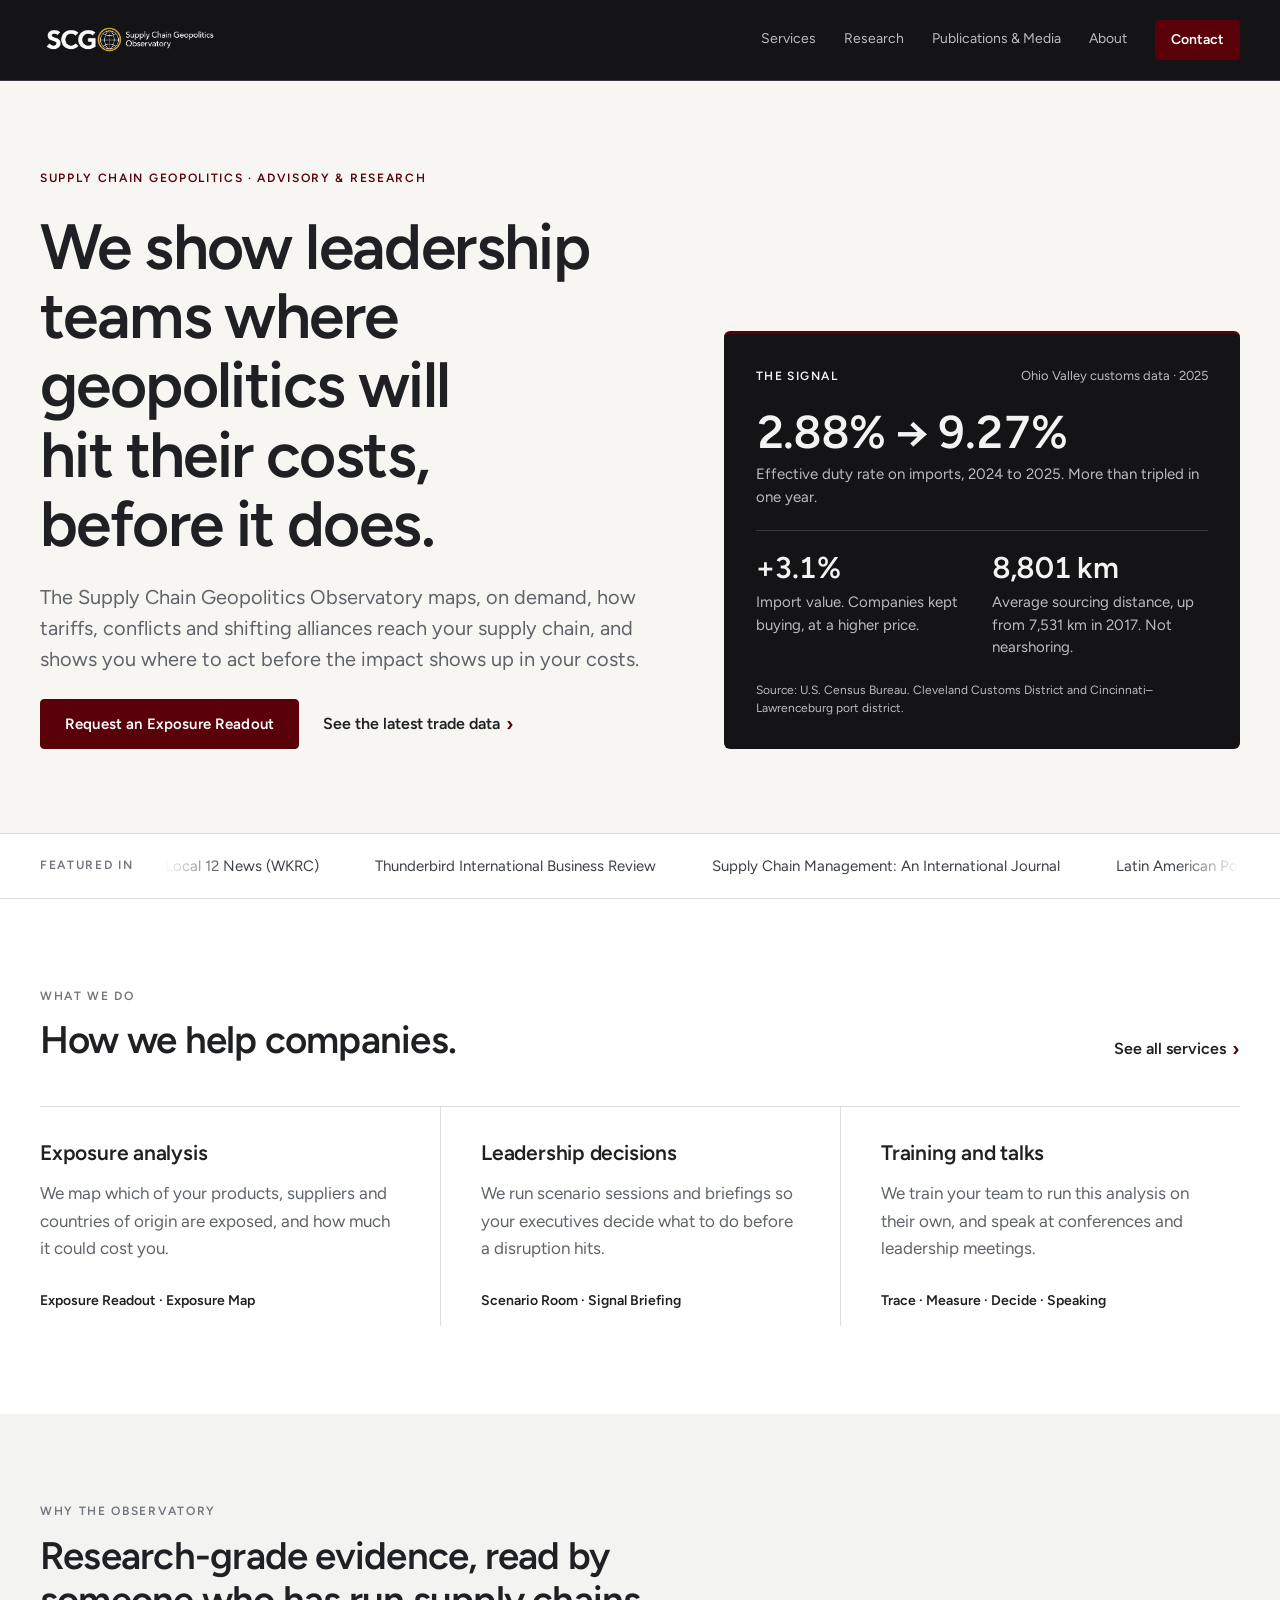
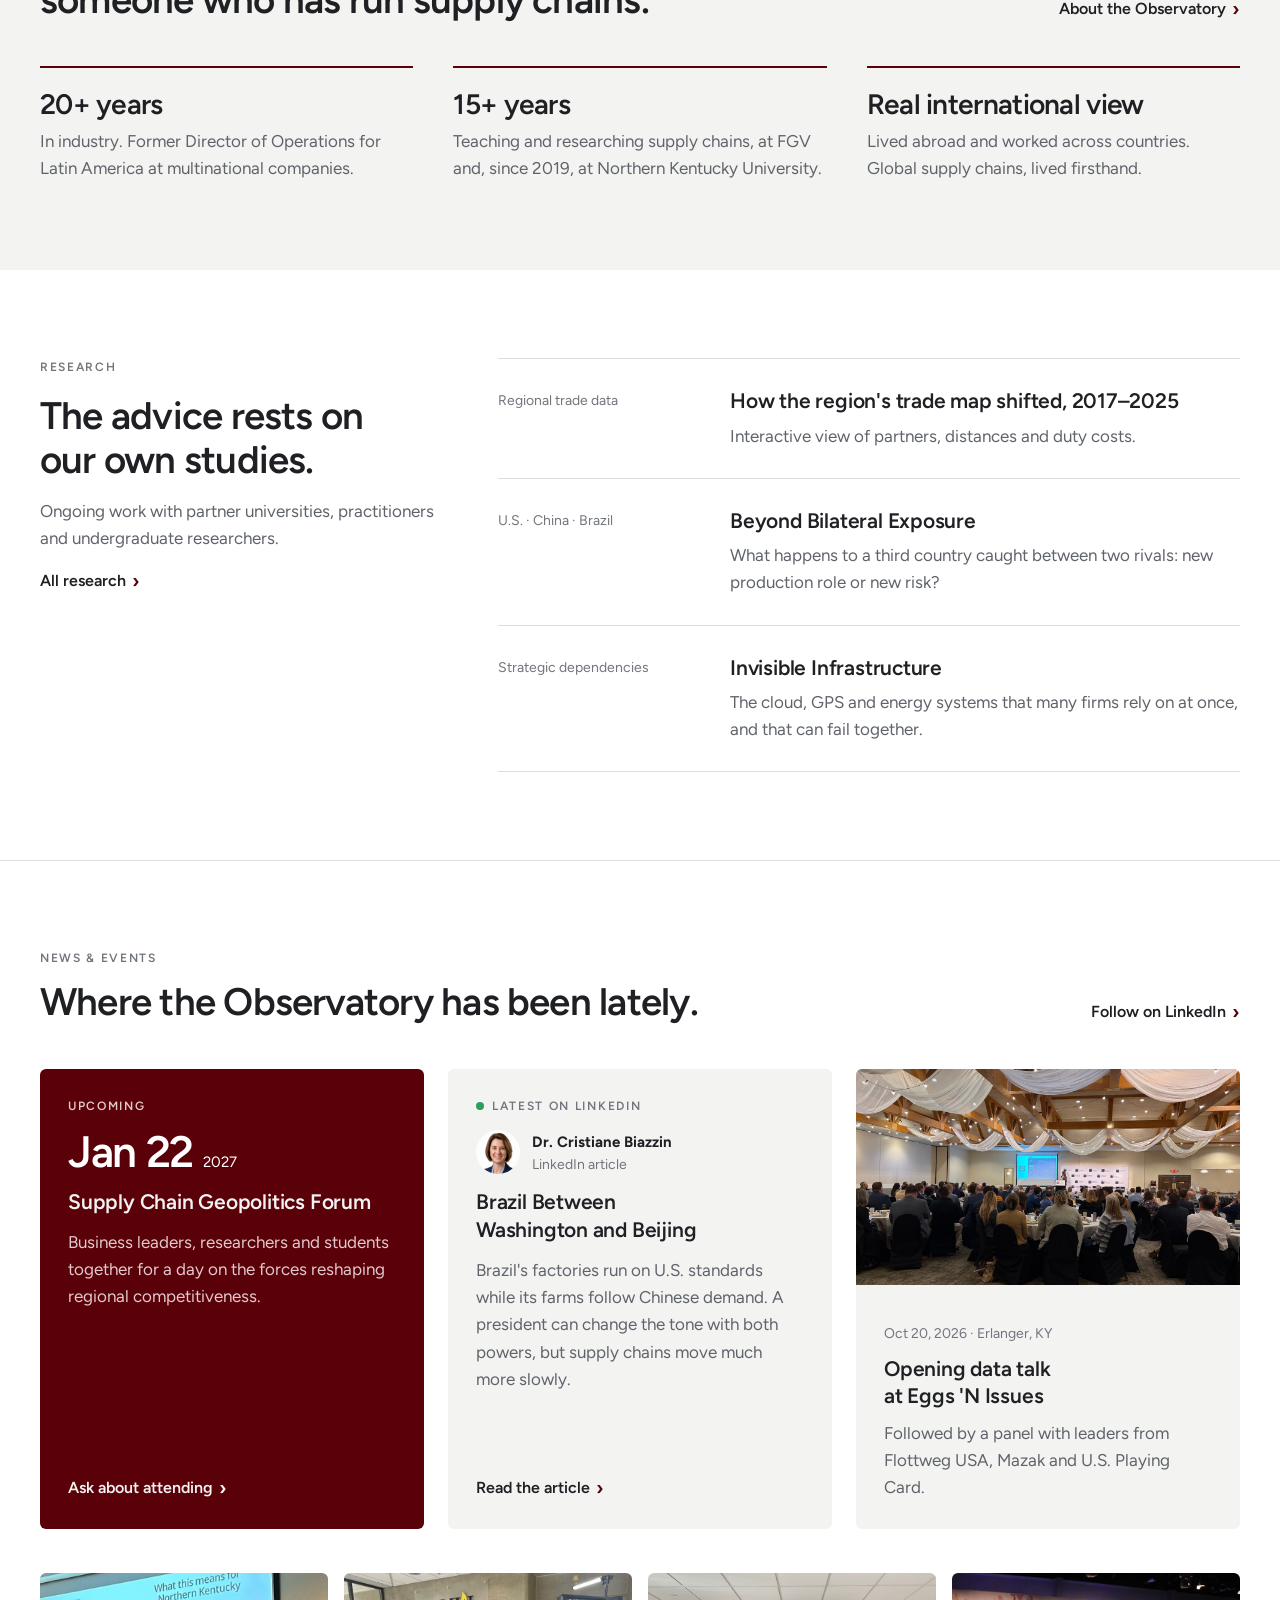
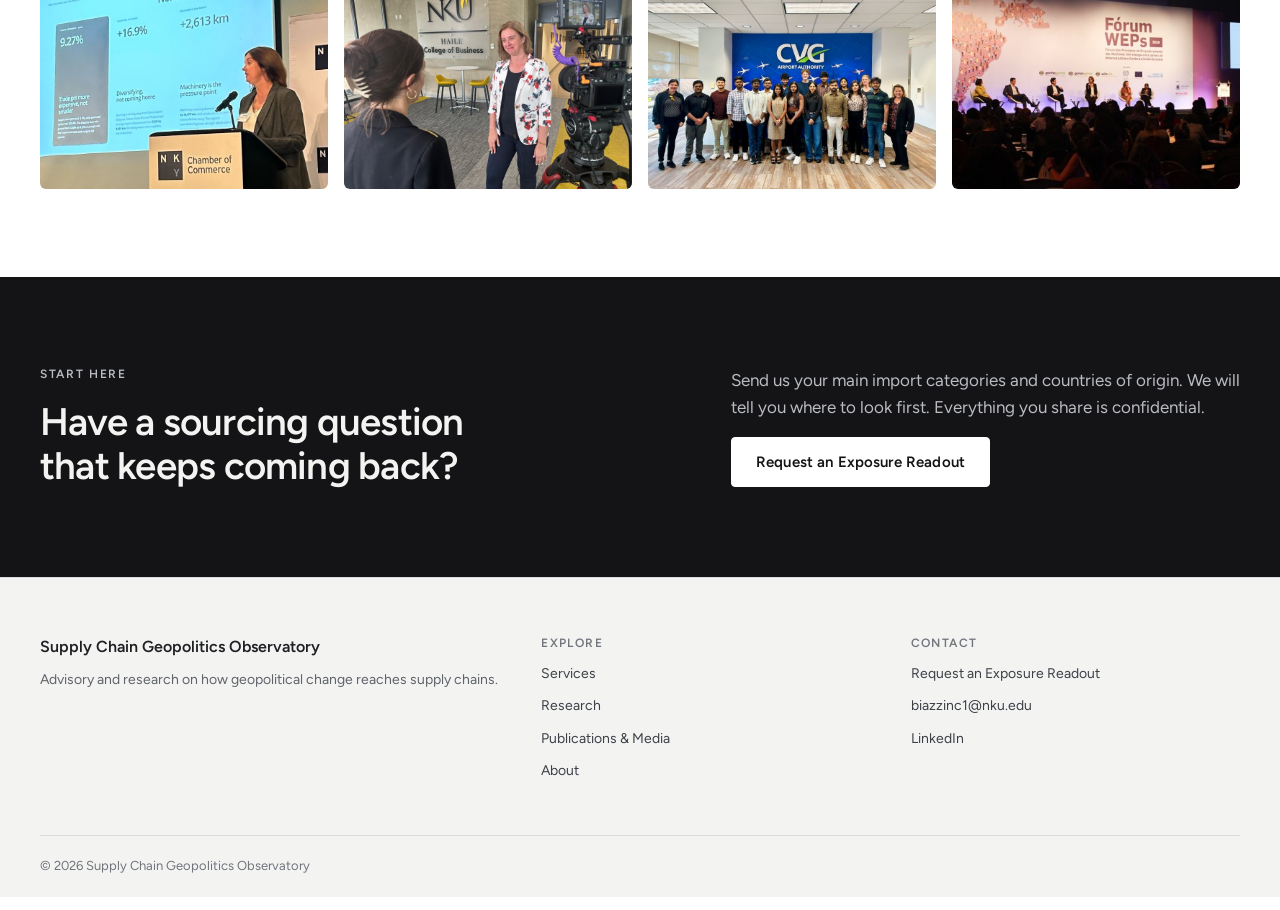
==== commit 7856b557: "Add files via upload" ====
--- a/index.html
+++ b/index.html
@@ -203,18 +203,18 @@
             <a class="sg-link sg-link--light sg-push" href="contact.html?topic=forum">Ask about attending</a>
           </article>
           <article class="sg-card">
-            <p class="sg-kicker sg-live">Live from LinkedIn</p>
+            <p class="sg-kicker sg-live">Latest on LinkedIn</p>
             <!-- LinkedIn feed: paste your widget code (Elfsight, SociableKIT or Juicer) or a LinkedIn post embed here, replacing the sample post below. -->
             <div class="sg-person">
               <img src="cristiane-biazzin.png" alt="">
-              <p><strong>Dr. Cristiane Biazzin</strong><br><span class="sg-meta">Oct 20, 2026</span></p>
-            </div>
-            <p class="sg-p">Honored to open this morning's Eggs 'N Issues with the Northern Kentucky Chamber of Commerce. Tariffs more than tripled in 2025…</p>
-            <a class="sg-link sg-push" href="https://www.linkedin.com/company/supply-chain-geopolitics-observ/">Read on LinkedIn</a>
+              <p><strong>Dr. Cristiane Biazzin</strong><br><span class="sg-meta">LinkedIn article</span></p>
+            </div>
+            <h3 class="sg-h3">Brazil Between Washington and Beijing</h3>
+            <p class="sg-p">Brazil's factories run on U.S. standards while its farms follow Chinese demand. A president can change the tone with both powers, but supply chains move much more slowly.</p>
+            <a class="sg-link sg-push" href="https://www.linkedin.com/pulse/brazil-between-washington-beijing-supply-chain-geopolitics-observ-ltrxc/" target="_blank" rel="noopener">Read the article</a>
           </article>
           <article class="sg-card sg-card--flush">
-            <!-- Replace with <img src="your-photo.jpg" alt="..." style="aspect-ratio:16/9;object-fit:cover;width:100%;display:block"> -->
-            <div class="sg-photo">Event photo: Eggs 'N Issues stage</div>
+            <img src="eggs-n-issues.jpg" alt="Audience at the NKY Chamber's Eggs 'N Issues, Oct 20, 2026" style="aspect-ratio:16/9;object-fit:cover;width:100%;display:block">
             <div class="sg-card-body">
               <p class="sg-meta">Oct 20, 2026 · Erlanger, KY</p>
               <h3 class="sg-h3">Opening data talk at Eggs 'N Issues</h3>
@@ -224,10 +224,10 @@
         </div>
         <!-- Event photo strip: replace each placeholder with an <img> -->
         <div class="sg-gallery">
-          <div class="sg-photo">Photo: executive panel</div>
-          <div class="sg-photo">Photo: Local 12 interview</div>
-          <div class="sg-photo">Photo: student researchers</div>
-          <div class="sg-photo">Photo: classroom or workshop</div>
+          <img src="eggs-n-issues-stage.jpg" alt="Dr. Cristiane Biazzin at the podium, Eggs 'N Issues" style="aspect-ratio:4/3;object-fit:cover;width:100%;display:block;border-radius:6px">
+          <img src="tv-interview.jpg" alt="Dr. Cristiane Biazzin in a TV interview at NKU Haile College of Business" style="aspect-ratio:4/3;object-fit:cover;width:100%;display:block;border-radius:6px">
+          <img src="students-cvg.jpg" alt="NKU students visiting the CVG Airport Authority" style="aspect-ratio:4/3;object-fit:cover;width:100%;display:block;border-radius:6px">
+          <img src="forum-weps.jpg" alt="Panel at Fórum WEPs 2018" style="aspect-ratio:4/3;object-fit:cover;width:100%;display:block;border-radius:6px">
         </div>
       </div>
     </section>
--- a/site.css
+++ b/site.css
@@ -301,3 +301,21 @@
 .sg-header,.sg-footer,.sg-skip{font-family:var(--sg-font)}
 
 .sg-pillar-fig{margin:0;font-size:clamp(26px,2.2vw,31px);font-weight:600;letter-spacing:-.025em;line-height:1;color:var(--sg-ink)}
+
+/* Experience map (About) */
+.sg-map-wrap{margin:0;display:flex;flex-direction:column;gap:16px}
+.sg-map{width:100%;max-width:100%;height:auto;display:block;--map-land:#E1E2E5;--map-been:var(--sg-lead);--map-lived:var(--sg-accent)}
+.sg-map-c{cursor:default;transition:opacity .15s}
+.sg-map:hover .sg-map-c{opacity:.55}
+.sg-map .sg-map-c:hover{opacity:1}
+.sg-map-stats{list-style:none;margin:0;padding:0;display:grid;grid-template-columns:repeat(4,minmax(0,1fr));gap:24px;border-top:1px solid var(--sg-line);padding-top:20px}
+.sg-map-stats li{display:flex;flex-direction:column;gap:4px;font-size:14px;color:var(--sg-muted)}
+.sg-map-stats strong{font-size:36px;font-weight:600;letter-spacing:-.02em;line-height:1;color:var(--sg-ink);font-variant-numeric:tabular-nums}
+.sg-map-legend{display:flex;flex-wrap:wrap;align-items:center;gap:8px 24px;font-size:14px;color:var(--sg-muted)}
+.sg-map-key{display:inline-flex;align-items:center;gap:8px}
+.sg-map-key::before{content:"";width:10px;height:10px;border-radius:50%}
+.sg-map-key--lived::before{background:var(--sg-accent)}
+.sg-map-key--been::before{background:var(--sg-lead)}
+.sg-map-hint{margin-left:auto;color:var(--sg-label)}
+@media (max-width:760px){.sg-map-stats{grid-template-columns:repeat(2,minmax(0,1fr))}.sg-map-hint{margin-left:0}}
+@media (prefers-reduced-motion:reduce){.sg-map-c{transition:none}}
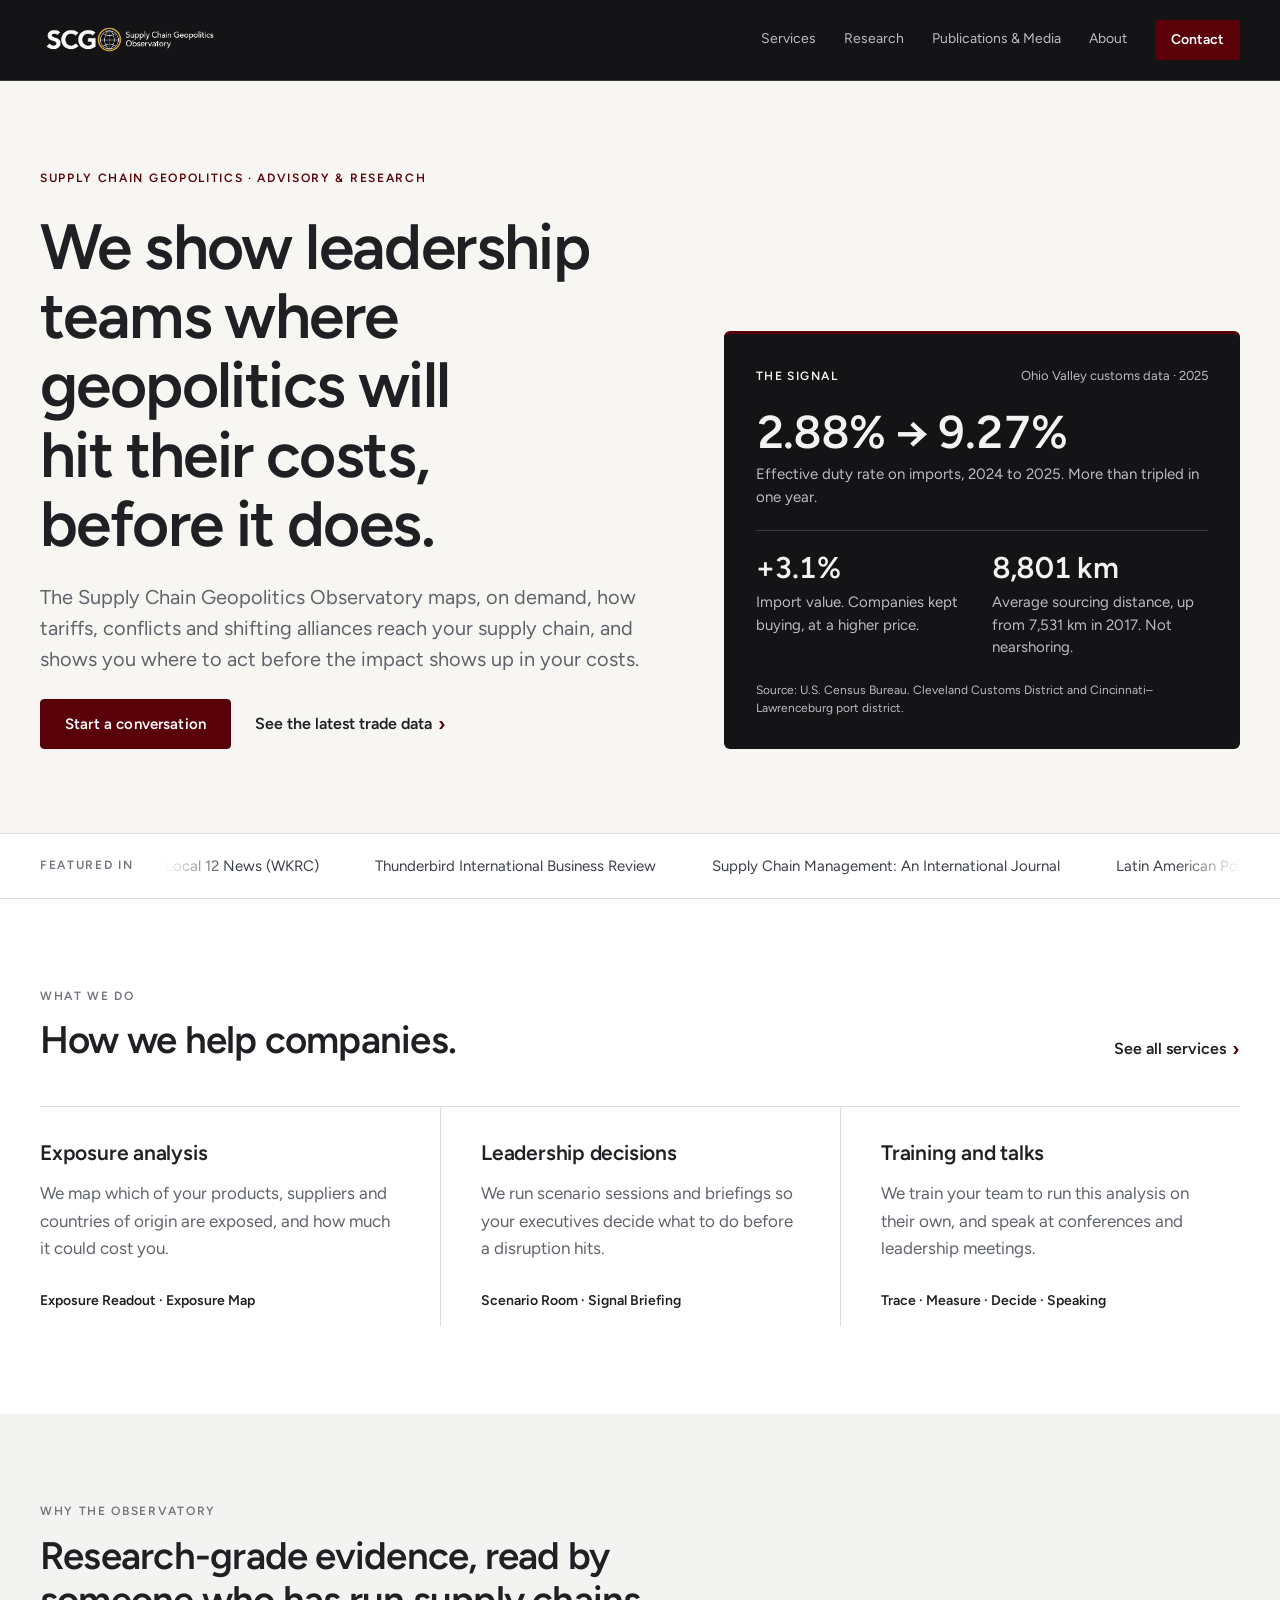
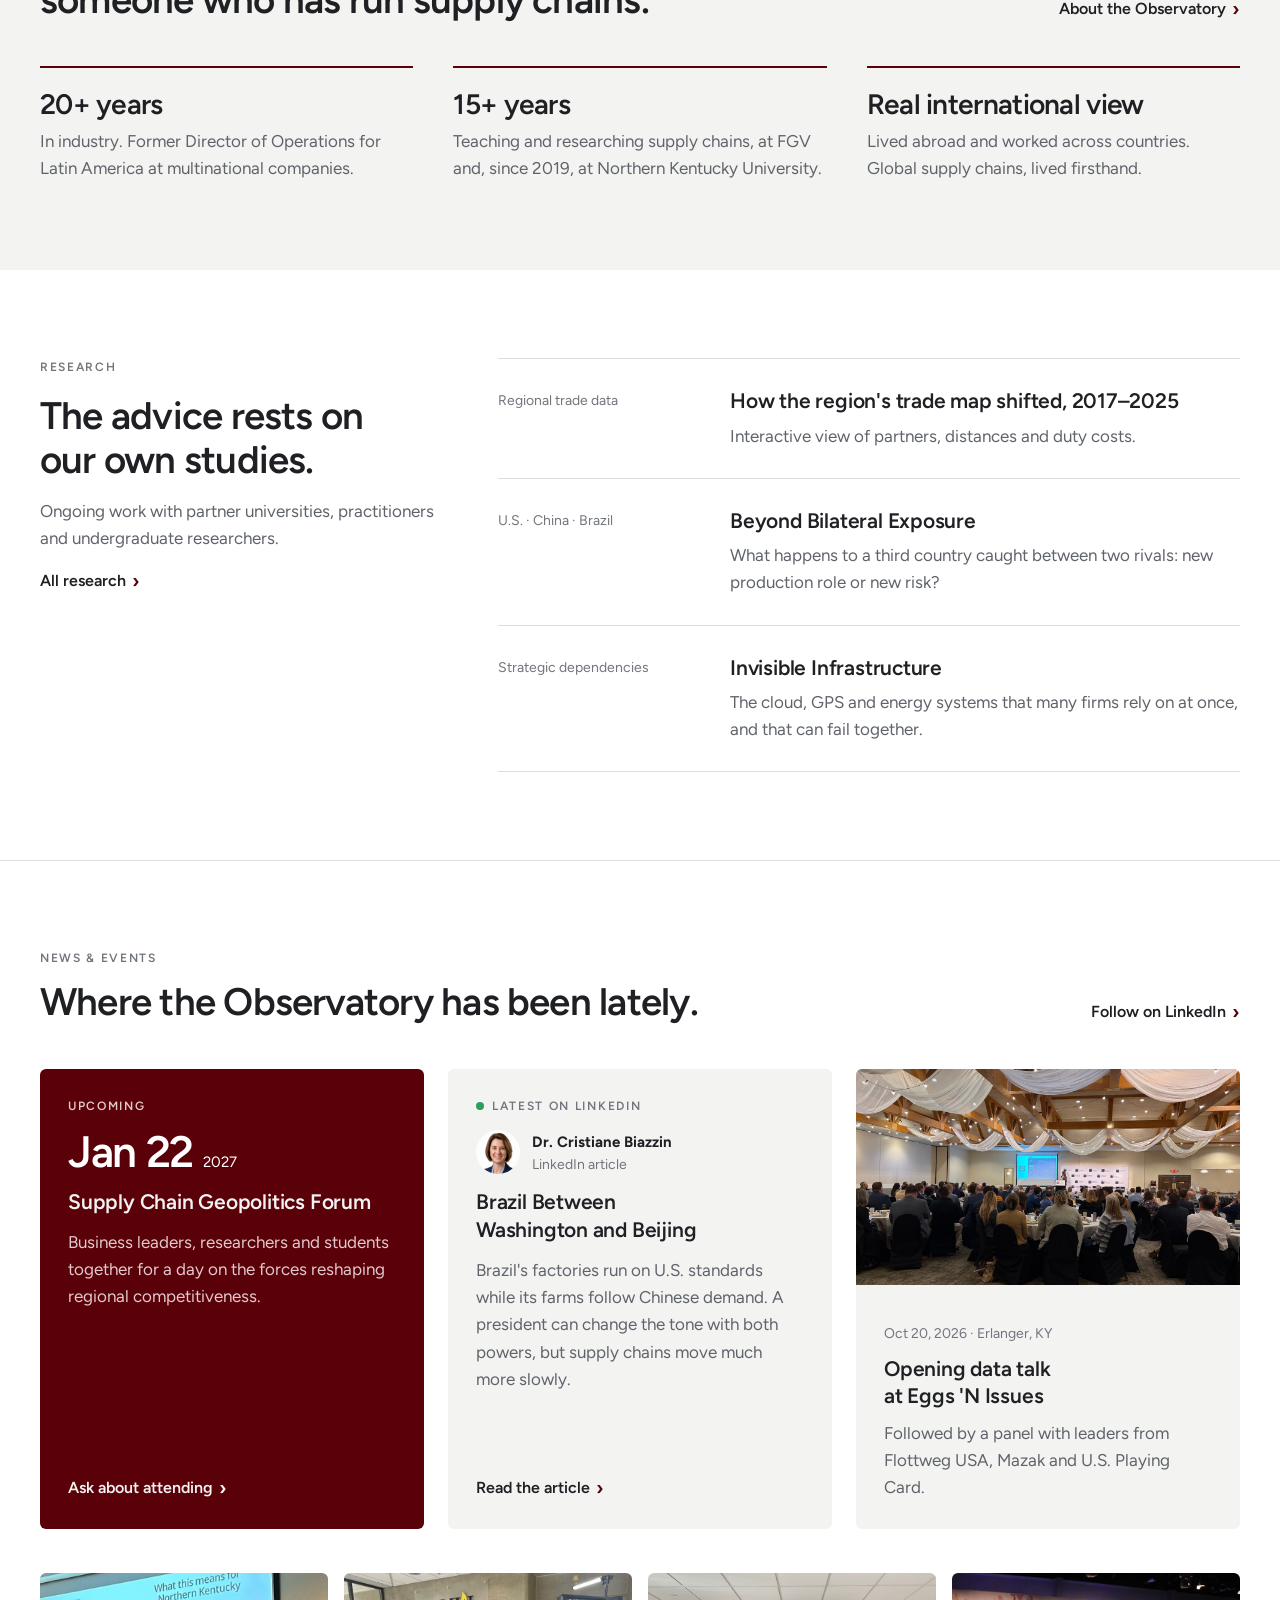
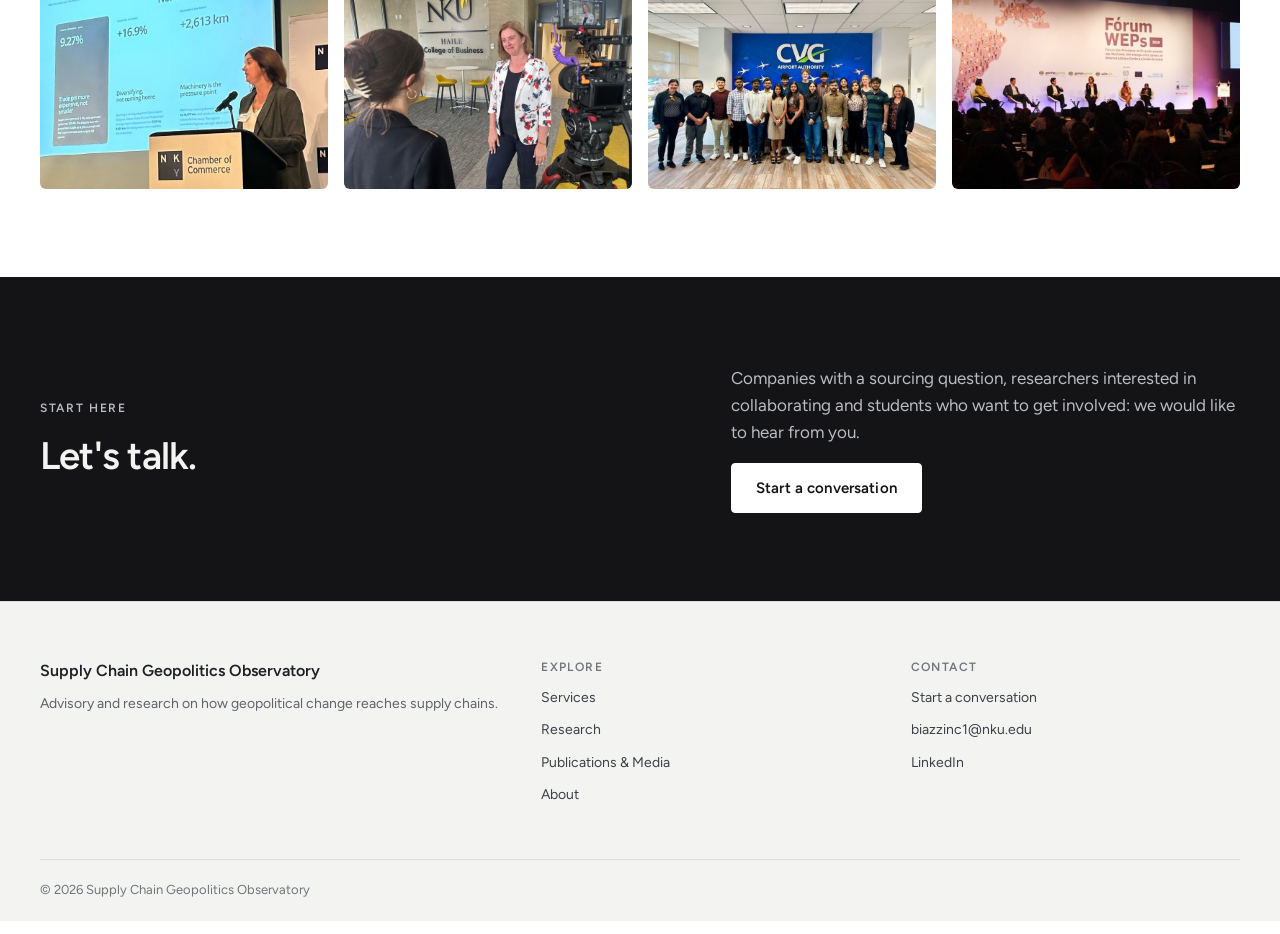
==== commit 6b19a68b: "Add files via upload" ====
--- a/index.html
+++ b/index.html
@@ -36,7 +36,7 @@
           <h1 class="sg-h1">We show leadership teams where geopolitics will hit their costs, before it does.</h1>
           <p class="sg-lede">The Supply Chain Geopolitics Observatory maps, on demand, how tariffs, conflicts and shifting alliances reach your supply chain, and shows you where to act before the impact shows up in your costs.</p>
           <div class="sg-actions">
-            <a class="sg-btn" href="contact.html">Request an Exposure Readout</a>
+            <a class="sg-btn" href="contact.html">Start a conversation</a>
             <a class="sg-link" href="trade.html">See the latest trade data</a>
           </div>
         </div>
@@ -236,11 +236,11 @@
       <div class="sg-wrap sg-cta">
         <div>
           <p class="sg-kicker">Start here</p>
-          <h2 class="sg-h2">Have a sourcing question that keeps coming back?</h2>
+          <h2 class="sg-h2">Let's talk.</h2>
         </div>
         <div>
-          <p class="sg-p">Send us your main import categories and countries of origin. We will tell you where to look first. Everything you share is confidential.</p>
-          <a class="sg-btn sg-btn--light" href="contact.html">Request an Exposure Readout</a>
+          <p class="sg-p">Companies with a sourcing question, researchers interested in collaborating and students who want to get involved: we would like to hear from you.</p>
+          <a class="sg-btn sg-btn--light" href="contact.html">Start a conversation</a>
         </div>
       </div>
     </section>
@@ -261,7 +261,7 @@
       </div>
       <div>
         <p class="sg-footer-label">Contact</p>
-        <a href="contact.html">Request an Exposure Readout</a>
+        <a href="contact.html">Start a conversation</a>
         <a href="mailto:biazzinc1@nku.edu">biazzinc1@nku.edu</a>
         <a href="https://www.linkedin.com/company/supply-chain-geopolitics-observ/">LinkedIn</a>
       </div>
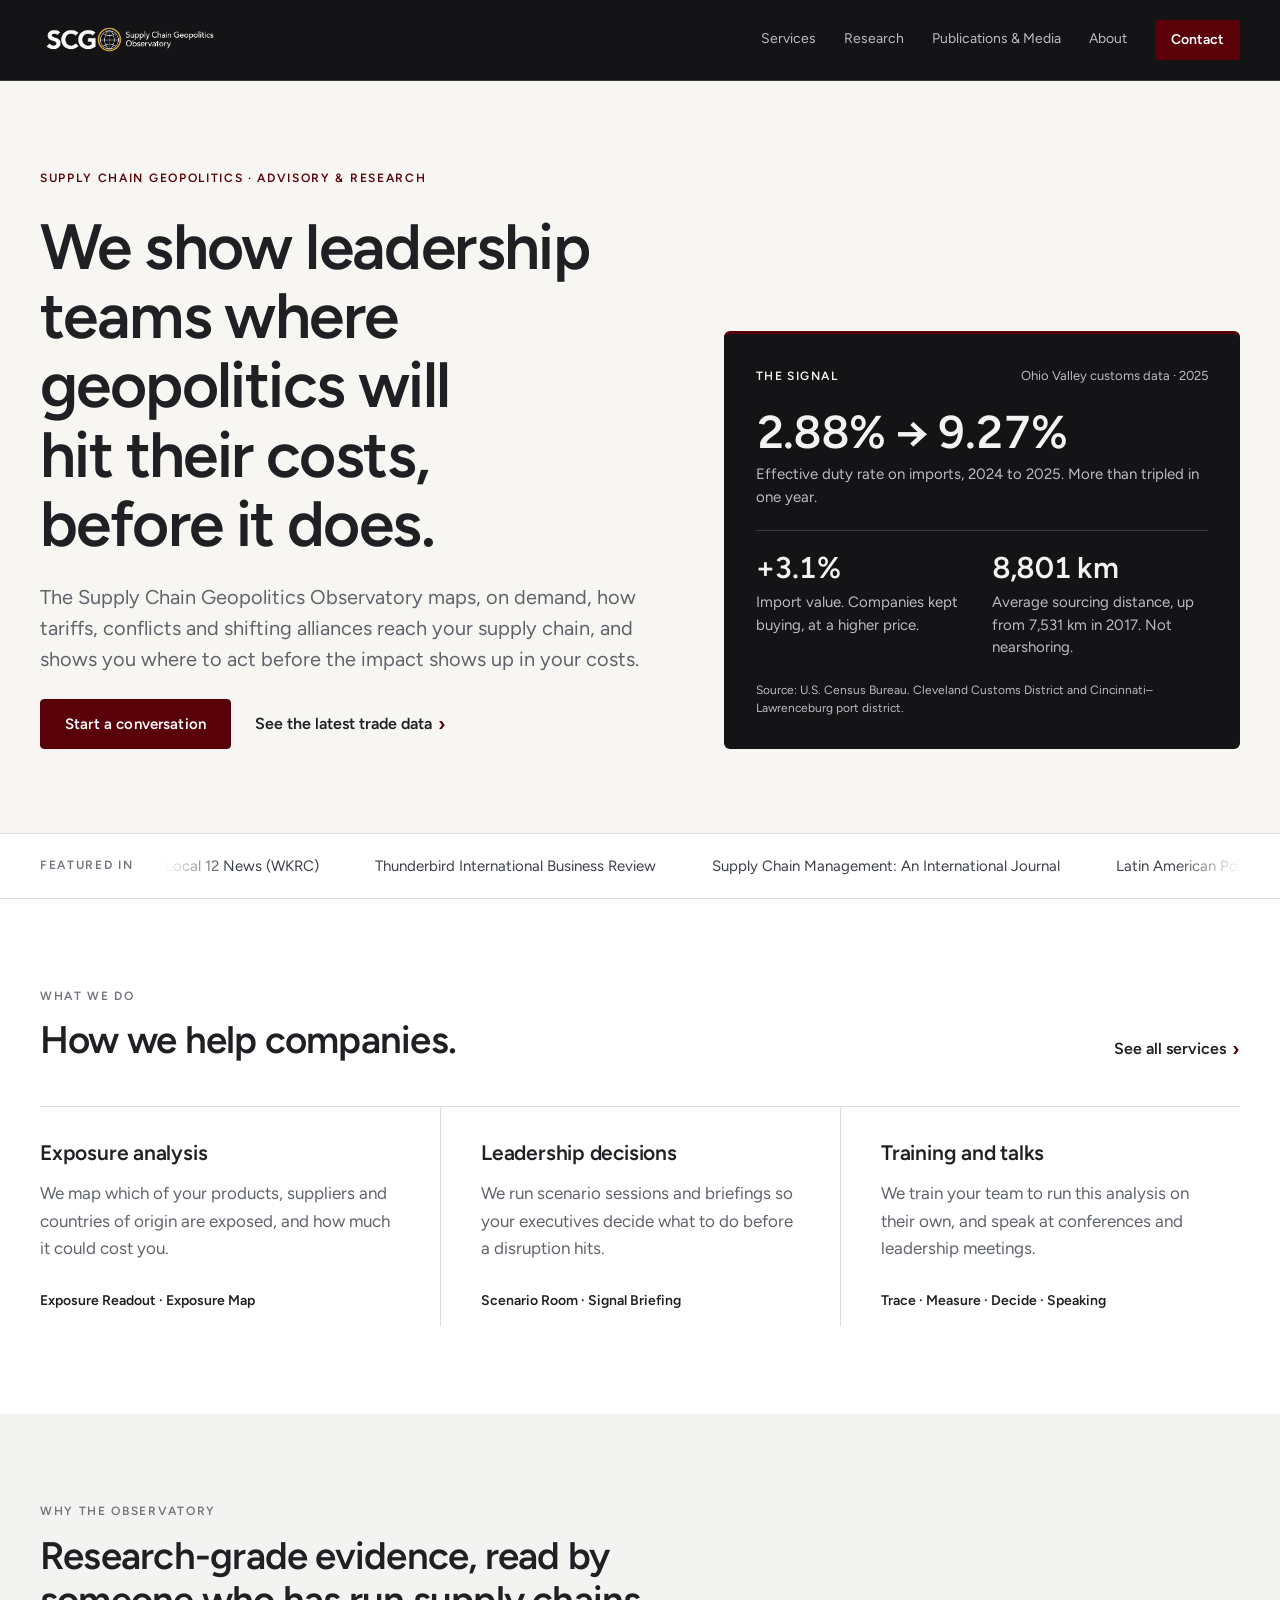
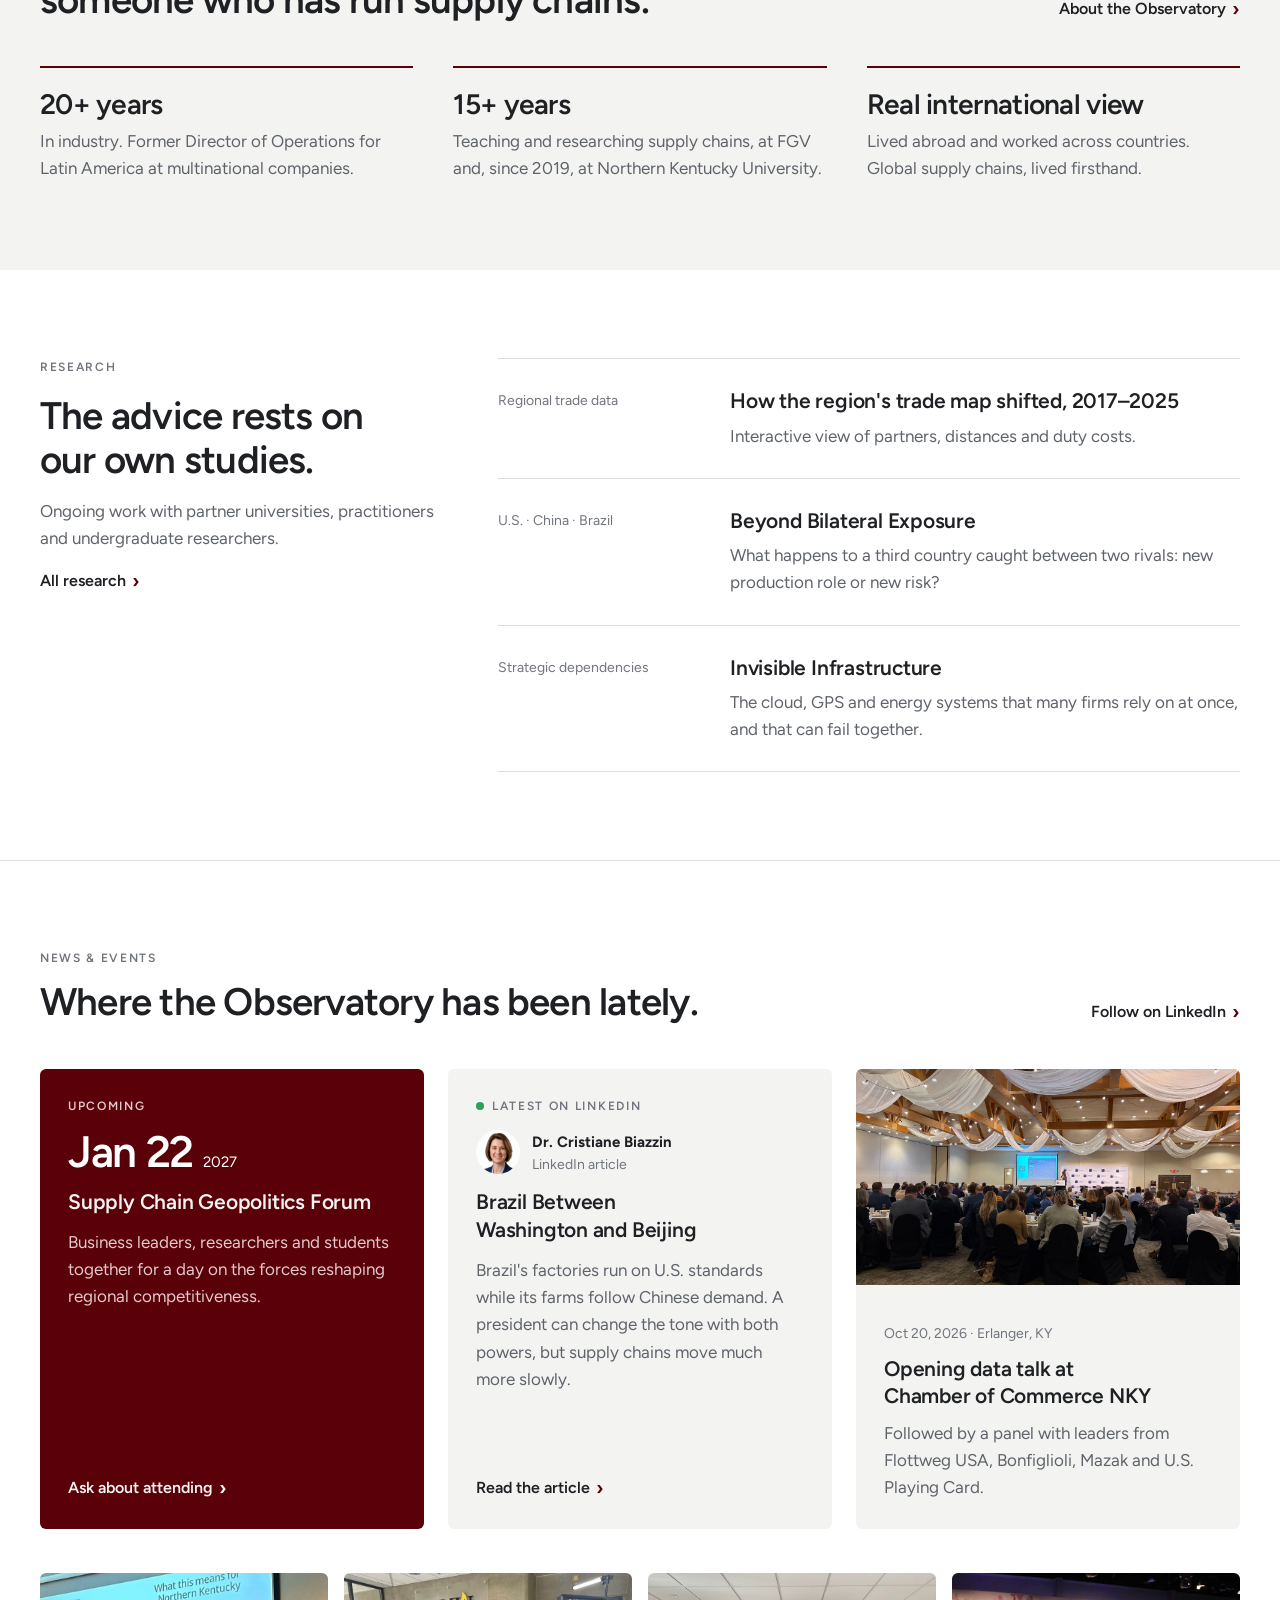
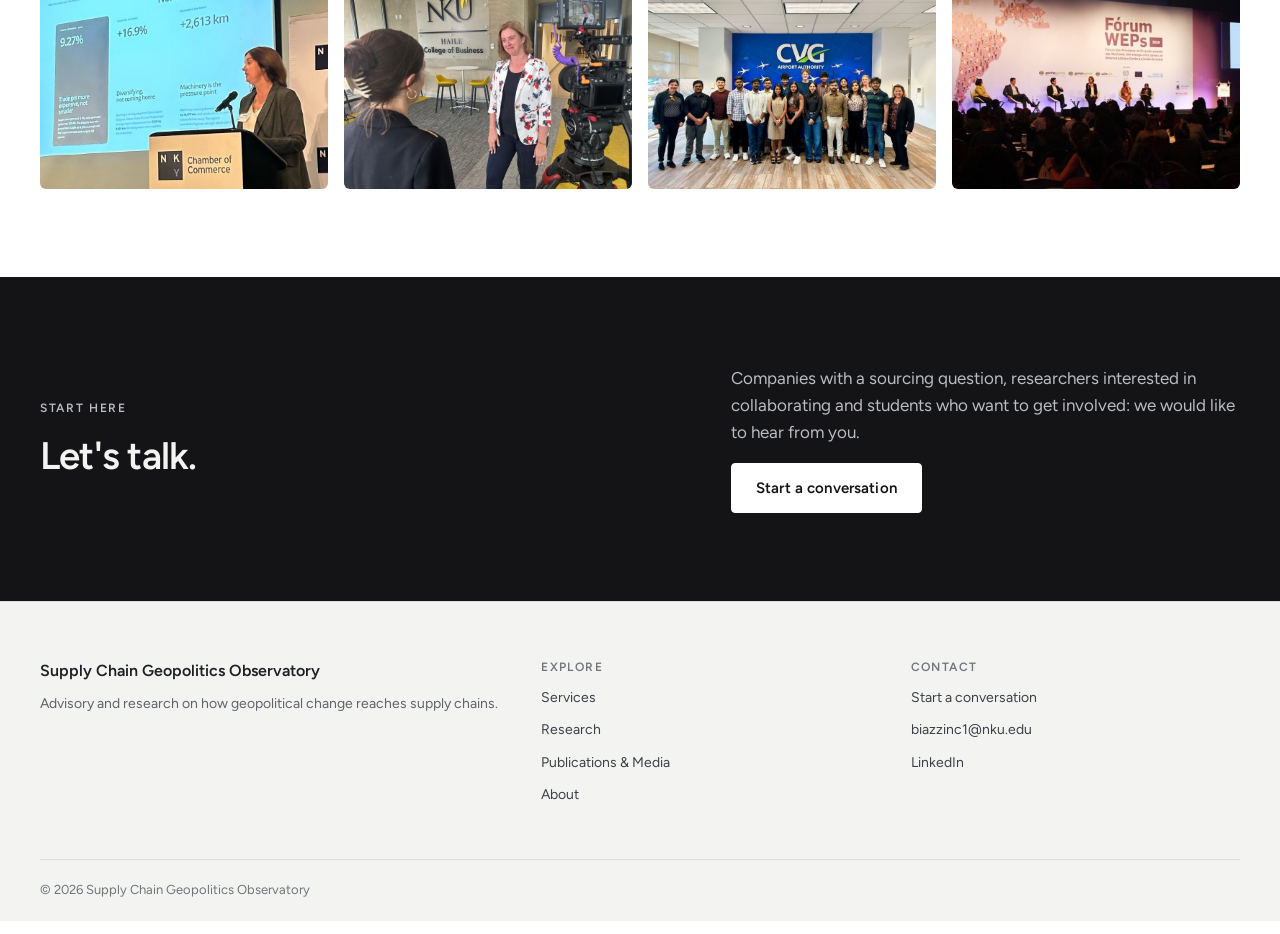
==== commit e27da0c1: "Update index.html" ====
--- a/index.html
+++ b/index.html
@@ -217,8 +217,8 @@
             <img src="eggs-n-issues.jpg" alt="Audience at the NKY Chamber's Eggs 'N Issues, Oct 20, 2026" style="aspect-ratio:16/9;object-fit:cover;width:100%;display:block">
             <div class="sg-card-body">
               <p class="sg-meta">Oct 20, 2026 · Erlanger, KY</p>
-              <h3 class="sg-h3">Opening data talk at Eggs 'N Issues</h3>
-              <p class="sg-p">Followed by a panel with leaders from Flottweg USA, Mazak and U.S. Playing Card.</p>
+              <h3 class="sg-h3">Opening data talk at Chamber of Commerce NKY</h3>
+              <p class="sg-p">Followed by a panel with leaders from Flottweg USA, Bonfiglioli, Mazak and U.S. Playing Card.</p>
             </div>
           </article>
         </div>
